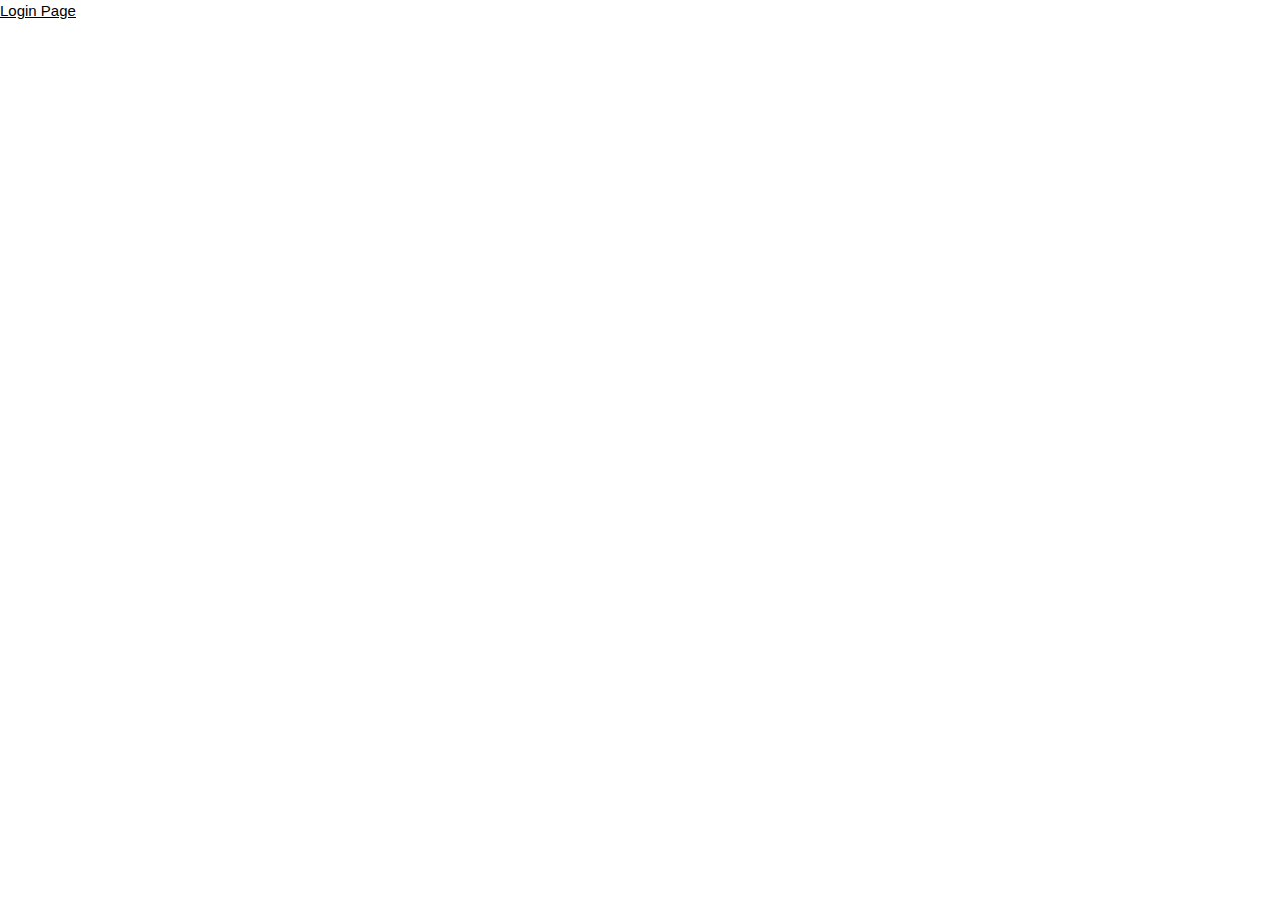
==== index.html @ e3d7847a "Add files via upload" ====
<!DOCTYPE html>
<html>
<title>Metricsense</title>
<meta name="viewport" content="width=device-width, initial-scale=1">
<link rel="stylesheet" href="https://www.w3schools.com/w3css/4/w3.css">
<body>
    <a href='login.html'>Login Page</a>
</body>
</html>
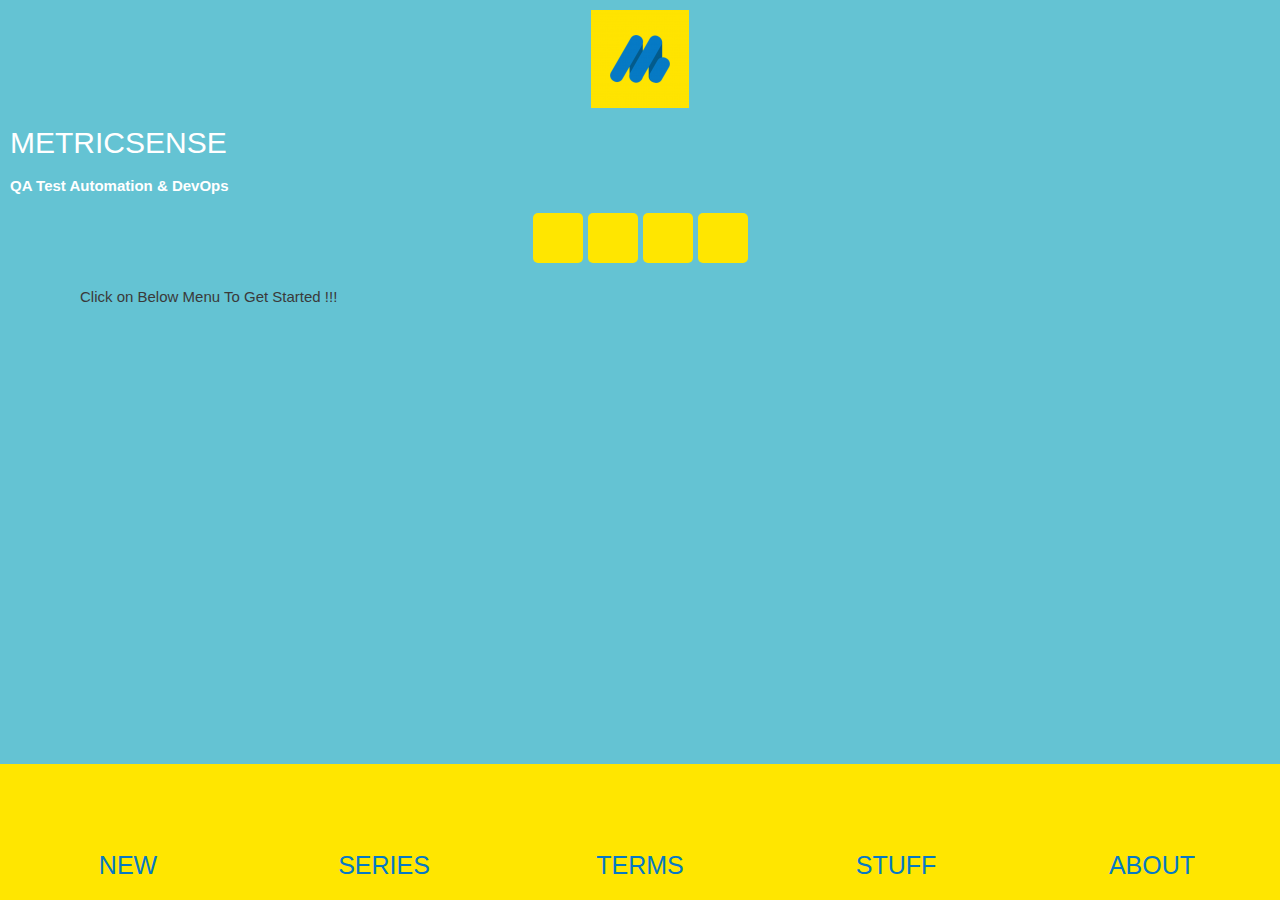
==== commit c2f2f643: "Add files via upload" ====
--- a/index.html
+++ b/index.html
@@ -1,9 +1,893 @@
-<!DOCTYPE html>
-<html>
-<title>Metricsense</title>
-<meta name="viewport" content="width=device-width, initial-scale=1">
-<link rel="stylesheet" href="https://www.w3schools.com/w3css/4/w3.css">
-<body>
-    <a href='login.html'>Login Page</a>
-</body>
-</html>+<!DOCTYPE html>
+<html lang="en-US">
+<head>
+	<meta charset="UTF-8">
+		<title>LinkInBio &#8211; WordPress IG</title>
+<meta name='robots' content='max-image-preview:large' />
+<link rel='dns-prefetch' href='//cdn.quilljs.com' />
+<link rel='dns-prefetch' href='//s.w.org' />
+<link rel="alternate" type="application/rss+xml" title="WordPress IG &raquo; Feed" href="http://localhost/wordpressig/feed/" />
+<link rel="alternate" type="application/rss+xml" title="WordPress IG &raquo; Comments Feed" href="http://localhost/wordpressig/comments/feed/" />
+		<script>
+			window._wpemojiSettings = {"baseUrl":"https:\/\/s.w.org\/images\/core\/emoji\/13.1.0\/72x72\/","ext":".png","svgUrl":"https:\/\/s.w.org\/images\/core\/emoji\/13.1.0\/svg\/","svgExt":".svg","source":{"concatemoji":"http:\/\/localhost\/wordpressig\/wp-includes\/js\/wp-emoji-release.min.js?ver=5.8"}};
+			!function(e,a,t){var n,r,o,i=a.createElement("canvas"),p=i.getContext&&i.getContext("2d");function s(e,t){var a=String.fromCharCode;p.clearRect(0,0,i.width,i.height),p.fillText(a.apply(this,e),0,0);e=i.toDataURL();return p.clearRect(0,0,i.width,i.height),p.fillText(a.apply(this,t),0,0),e===i.toDataURL()}function c(e){var t=a.createElement("script");t.src=e,t.defer=t.type="text/javascript",a.getElementsByTagName("head")[0].appendChild(t)}for(o=Array("flag","emoji"),t.supports={everything:!0,everythingExceptFlag:!0},r=0;r<o.length;r++)t.supports[o[r]]=function(e){if(!p||!p.fillText)return!1;switch(p.textBaseline="top",p.font="600 32px Arial",e){case"flag":return s([127987,65039,8205,9895,65039],[127987,65039,8203,9895,65039])?!1:!s([55356,56826,55356,56819],[55356,56826,8203,55356,56819])&&!s([55356,57332,56128,56423,56128,56418,56128,56421,56128,56430,56128,56423,56128,56447],[55356,57332,8203,56128,56423,8203,56128,56418,8203,56128,56421,8203,56128,56430,8203,56128,56423,8203,56128,56447]);case"emoji":return!s([10084,65039,8205,55357,56613],[10084,65039,8203,55357,56613])}return!1}(o[r]),t.supports.everything=t.supports.everything&&t.supports[o[r]],"flag"!==o[r]&&(t.supports.everythingExceptFlag=t.supports.everythingExceptFlag&&t.supports[o[r]]);t.supports.everythingExceptFlag=t.supports.everythingExceptFlag&&!t.supports.flag,t.DOMReady=!1,t.readyCallback=function(){t.DOMReady=!0},t.supports.everything||(n=function(){t.readyCallback()},a.addEventListener?(a.addEventListener("DOMContentLoaded",n,!1),e.addEventListener("load",n,!1)):(e.attachEvent("onload",n),a.attachEvent("onreadystatechange",function(){"complete"===a.readyState&&t.readyCallback()})),(n=t.source||{}).concatemoji?c(n.concatemoji):n.wpemoji&&n.twemoji&&(c(n.twemoji),c(n.wpemoji)))}(window,document,window._wpemojiSettings);
+		</script>
+		<style>
+img.wp-smiley,
+img.emoji {
+	display: inline !important;
+	border: none !important;
+	box-shadow: none !important;
+	height: 1em !important;
+	width: 1em !important;
+	margin: 0 .07em !important;
+	vertical-align: -0.1em !important;
+	background: none !important;
+	padding: 0 !important;
+}
+</style>
+	<link rel='stylesheet' href='css/astra-assets-css-minified-main.min.css'>
+<style id='astra-theme-css-inline-css'>
+html{font-size:93.75%;}a,.page-title{color:#0170B9;}a:hover,a:focus{color:#3a3a3a;}body,button,input,select,textarea,.ast-button,.ast-custom-button{font-family:-apple-system,BlinkMacSystemFont,Segoe UI,Roboto,Oxygen-Sans,Ubuntu,Cantarell,Helvetica Neue,sans-serif;font-weight:inherit;font-size:15px;font-size:1rem;}blockquote{color:#000000;}.site-title{font-size:35px;font-size:2.3333333333333rem;display:block;}.ast-archive-description .ast-archive-title{font-size:40px;font-size:2.6666666666667rem;}.site-header .site-description{font-size:15px;font-size:1rem;display:none;}.entry-title{font-size:30px;font-size:2rem;}h1,.entry-content h1{font-size:40px;font-size:2.6666666666667rem;}h2,.entry-content h2{font-size:30px;font-size:2rem;}h3,.entry-content h3{font-size:25px;font-size:1.6666666666667rem;}h4,.entry-content h4{font-size:20px;font-size:1.3333333333333rem;}h5,.entry-content h5{font-size:18px;font-size:1.2rem;}h6,.entry-content h6{font-size:15px;font-size:1rem;}.ast-single-post .entry-title,.page-title{font-size:30px;font-size:2rem;}::selection{background-color:#0170B9;color:#ffffff;}body,h1,.entry-title a,.entry-content h1,h2,.entry-content h2,h3,.entry-content h3,h4,.entry-content h4,h5,.entry-content h5,h6,.entry-content h6{color:#3a3a3a;}.tagcloud a:hover,.tagcloud a:focus,.tagcloud a.current-item{color:#ffffff;border-color:#0170B9;background-color:#0170B9;}input:focus,input[type="text"]:focus,input[type="email"]:focus,input[type="url"]:focus,input[type="password"]:focus,input[type="reset"]:focus,input[type="search"]:focus,textarea:focus{border-color:#0170B9;}input[type="radio"]:checked,input[type=reset],input[type="checkbox"]:checked,input[type="checkbox"]:hover:checked,input[type="checkbox"]:focus:checked,input[type=range]::-webkit-slider-thumb{border-color:#0170B9;background-color:#0170B9;box-shadow:none;}.site-footer a:hover + .post-count,.site-footer a:focus + .post-count{background:#0170B9;border-color:#0170B9;}.single .nav-links .nav-previous,.single .nav-links .nav-next{color:#0170B9;}.entry-meta,.entry-meta *{line-height:1.45;color:#0170B9;}.entry-meta a:hover,.entry-meta a:hover *,.entry-meta a:focus,.entry-meta a:focus *,.page-links > .page-link,.page-links .page-link:hover,.post-navigation a:hover{color:#3a3a3a;}.widget-title{font-size:21px;font-size:1.4rem;color:#3a3a3a;}#cat option,.secondary .calendar_wrap thead a,.secondary .calendar_wrap thead a:visited{color:#0170B9;}.secondary .calendar_wrap #today,.ast-progress-val span{background:#0170B9;}.secondary a:hover + .post-count,.secondary a:focus + .post-count{background:#0170B9;border-color:#0170B9;}.calendar_wrap #today > a{color:#ffffff;}.page-links .page-link,.single .post-navigation a{color:#0170B9;}.ast-single-post .entry-content a,.ast-comment-content a:not(.ast-comment-edit-reply-wrap a){text-decoration:underline;}.ast-single-post .wp-block-button .wp-block-button__link,.ast-single-post .elementor-button-wrapper .elementor-button{text-decoration:none;}.ast-logo-title-inline .site-logo-img{padding-right:1em;}.ast-page-builder-template .hentry {margin: 0;}.ast-page-builder-template .site-content > .ast-container {max-width: 100%;padding: 0;}.ast-page-builder-template .site-content #primary {padding: 0;margin: 0;}.ast-page-builder-template .no-results {text-align: center;margin: 4em auto;}.ast-page-builder-template .ast-pagination {padding: 2em;} .ast-page-builder-template .entry-header.ast-no-title.ast-no-thumbnail {margin-top: 0;}.ast-page-builder-template .entry-header.ast-header-without-markup {margin-top: 0;margin-bottom: 0;}.ast-page-builder-template .entry-header.ast-no-title.ast-no-meta {margin-bottom: 0;}.ast-page-builder-template.single .post-navigation {padding-bottom: 2em;}.ast-page-builder-template.single-post .site-content > .ast-container {max-width: 100%;}.ast-page-builder-template.single-post .site-content > .ast-container {max-width: 100%;}.ast-page-builder-template .entry-header {margin-top: 4em;margin-left: auto;margin-right: auto;padding-left: 20px;padding-right: 20px;}.ast-page-builder-template .ast-archive-description {margin-top: 4em;margin-left: auto;margin-right: auto;padding-left: 20px;padding-right: 20px;}.ast-page-builder-template.ast-no-sidebar .entry-content .alignwide {margin-left: 0;margin-right: 0;}.single.ast-page-builder-template .entry-header {padding-left: 20px;padding-right: 20px;}.ast-page-builder-template.ast-no-sidebar .entry-content .alignwide {margin-left: 0;margin-right: 0;}@media (max-width:921px){#ast-desktop-header{display:none;}}@media (min-width:921px){#ast-mobile-header{display:none;}}.wp-block-buttons.aligncenter{justify-content:center;}@media (min-width:1200px){.wp-block-group .has-background{padding:20px;}}@media (min-width:1200px){.ast-no-sidebar.ast-separate-container .entry-content .wp-block-group.alignwide,.ast-no-sidebar.ast-separate-container .entry-content .wp-block-cover.alignwide{margin-left:-20px;margin-right:-20px;padding-left:20px;padding-right:20px;}.ast-no-sidebar.ast-separate-container .entry-content .wp-block-cover.alignfull,.ast-no-sidebar.ast-separate-container .entry-content .wp-block-group.alignfull{margin-left:-6.67em;margin-right:-6.67em;padding-left:6.67em;padding-right:6.67em;}}@media (min-width:1200px){.wp-block-cover-image.alignwide .wp-block-cover__inner-container,.wp-block-cover.alignwide .wp-block-cover__inner-container,.wp-block-cover-image.alignfull .wp-block-cover__inner-container,.wp-block-cover.alignfull .wp-block-cover__inner-container{width:100%;}}.ast-plain-container.ast-no-sidebar #primary{margin-top:0;margin-bottom:0;}@media (max-width:921px){.ast-theme-transparent-header #primary,.ast-theme-transparent-header #secondary{padding:0;}}.wp-block-columns{margin-bottom:unset;}.wp-block-image.size-full{margin:2rem 0;}.wp-block-separator.has-background{padding:0;}.wp-block-gallery{margin-bottom:1.6em;}.wp-block-group{padding-top:4em;padding-bottom:4em;}.wp-block-group__inner-container .wp-block-columns:last-child,.wp-block-group__inner-container :last-child,.wp-block-table table{margin-bottom:0;}.blocks-gallery-grid{width:100%;}.wp-block-navigation-link__content{padding:5px 0;}.wp-block-group .wp-block-group .has-text-align-center,.wp-block-group .wp-block-column .has-text-align-center{max-width:100%;}.has-text-align-center{margin:0 auto;}@media (min-width:1200px){.wp-block-cover__inner-container,.alignwide .wp-block-group__inner-container,.alignfull .wp-block-group__inner-container{max-width:1200px;margin:0 auto;}.wp-block-group.alignnone,.wp-block-group.aligncenter,.wp-block-group.alignleft,.wp-block-group.alignright,.wp-block-group.alignwide,.wp-block-columns.alignwide{margin:2rem 0 1rem 0;}}@media (max-width:1200px){.wp-block-group{padding:3em;}.wp-block-group .wp-block-group{padding:1.5em;}.wp-block-columns,.wp-block-column{margin:1rem 0;}}@media (min-width:921px){.wp-block-columns .wp-block-group{padding:2em;}}@media (max-width:544px){.wp-block-cover-image .wp-block-cover__inner-container,.wp-block-cover .wp-block-cover__inner-container{width:unset;}.wp-block-cover,.wp-block-cover-image{padding:2em 0;}.wp-block-group,.wp-block-cover{padding:2em;}.wp-block-media-text__media img,.wp-block-media-text__media video{width:unset;max-width:100%;}.wp-block-media-text.has-background .wp-block-media-text__content{padding:1em;}}@media (max-width:921px){.ast-plain-container.ast-no-sidebar #primary{padding:0;}}@media (min-width:544px){.entry-content .wp-block-media-text.has-media-on-the-right .wp-block-media-text__content{padding:0 8% 0 0;}.entry-content .wp-block-media-text .wp-block-media-text__content{padding:0 0 0 8%;}.ast-plain-container .site-content .entry-content .has-custom-content-position.is-position-bottom-left > *,.ast-plain-container .site-content .entry-content .has-custom-content-position.is-position-bottom-right > *,.ast-plain-container .site-content .entry-content .has-custom-content-position.is-position-top-left > *,.ast-plain-container .site-content .entry-content .has-custom-content-position.is-position-top-right > *,.ast-plain-container .site-content .entry-content .has-custom-content-position.is-position-center-right > *,.ast-plain-container .site-content .entry-content .has-custom-content-position.is-position-center-left > *{margin:0;}}@media (max-width:544px){.entry-content .wp-block-media-text .wp-block-media-text__content{padding:8% 0;}.wp-block-media-text .wp-block-media-text__media img{width:auto;max-width:100%;}}.wp-block-button.is-style-outline .wp-block-button__link{border-color:#0170B9;}.wp-block-button.is-style-outline > .wp-block-button__link:not(.has-text-color),.wp-block-button.wp-block-button__link.is-style-outline:not(.has-text-color){color:#0170B9;}.wp-block-button.is-style-outline .wp-block-button__link:hover,.wp-block-button.is-style-outline .wp-block-button__link:focus{color:#ffffff !important;background-color:#3a3a3a;border-color:#3a3a3a;}.post-page-numbers.current .page-link,.ast-pagination .page-numbers.current{color:#ffffff;border-color:#0170B9;background-color:#0170B9;border-radius:2px;}@media (min-width:544px){.entry-content > .alignleft{margin-right:20px;}.entry-content > .alignright{margin-left:20px;}}h1.widget-title{font-weight:inherit;}h2.widget-title{font-weight:inherit;}h3.widget-title{font-weight:inherit;}@media (max-width:921px){.ast-separate-container .ast-article-post,.ast-separate-container .ast-article-single{padding:1.5em 2.14em;}.ast-separate-container #primary,.ast-separate-container #secondary{padding:1.5em 0;}#primary,#secondary{padding:1.5em 0;margin:0;}.ast-left-sidebar #content > .ast-container{display:flex;flex-direction:column-reverse;width:100%;}.ast-author-box img.avatar{margin:20px 0 0 0;}}@media (min-width:922px){.ast-separate-container.ast-right-sidebar #primary,.ast-separate-container.ast-left-sidebar #primary{border:0;}.search-no-results.ast-separate-container #primary{margin-bottom:4em;}}.wp-block-button .wp-block-button__link,{color:#ffffff;}.wp-block-button .wp-block-button__link:hover,.wp-block-button .wp-block-button__link:focus{color:#ffffff;background-color:#3a3a3a;border-color:#3a3a3a;}.wp-block-button .wp-block-button__link{border-style:solid;border-color:#0170B9;background-color:#0170B9;color:#ffffff;font-family:inherit;font-weight:inherit;line-height:1;border-radius:2px;padding-top:15px;padding-right:30px;padding-bottom:15px;padding-left:30px;}@media (max-width:921px){.wp-block-button .wp-block-button__link{padding-top:14px;padding-right:28px;padding-bottom:14px;padding-left:28px;}}@media (max-width:544px){.wp-block-button .wp-block-button__link{padding-top:12px;padding-right:24px;padding-bottom:12px;padding-left:24px;}}.menu-toggle,button,.ast-button,.ast-custom-button,.button,input#submit,input[type="button"],input[type="submit"],input[type="reset"],form[CLASS*="wp-block-search__"].wp-block-search .wp-block-search__inside-wrapper .wp-block-search__button{border-style:solid;border-top-width:0;border-right-width:0;border-left-width:0;border-bottom-width:0;color:#ffffff;border-color:#0170B9;background-color:#0170B9;border-radius:2px;padding-top:15px;padding-right:30px;padding-bottom:15px;padding-left:30px;font-family:inherit;font-weight:inherit;line-height:1;}button:focus,.menu-toggle:hover,button:hover,.ast-button:hover,.ast-custom-button:hover .button:hover,.ast-custom-button:hover ,input[type=reset]:hover,input[type=reset]:focus,input#submit:hover,input#submit:focus,input[type="button"]:hover,input[type="button"]:focus,input[type="submit"]:hover,input[type="submit"]:focus,form[CLASS*="wp-block-search__"].wp-block-search .wp-block-search__inside-wrapper .wp-block-search__button:hover,form[CLASS*="wp-block-search__"].wp-block-search .wp-block-search__inside-wrapper .wp-block-search__button:focus{color:#ffffff;background-color:#3a3a3a;border-color:#3a3a3a;}@media (min-width:544px){.ast-container{max-width:100%;}}@media (max-width:544px){.ast-separate-container .ast-article-post,.ast-separate-container .ast-article-single,.ast-separate-container .comments-title,.ast-separate-container .ast-archive-description{padding:1.5em 1em;}.ast-separate-container #content .ast-container{padding-left:0.54em;padding-right:0.54em;}.ast-separate-container .ast-comment-list li.depth-1{padding:1.5em 1em;margin-bottom:1.5em;}.ast-separate-container .ast-comment-list .bypostauthor{padding:.5em;}.ast-search-menu-icon.ast-dropdown-active .search-field{width:170px;}.menu-toggle,button,.ast-button,.button,input#submit,input[type="button"],input[type="submit"],input[type="reset"]{padding-top:12px;padding-right:24px;padding-bottom:12px;padding-left:24px;}}@media (max-width:921px){.menu-toggle,button,.ast-button,.button,input#submit,input[type="button"],input[type="submit"],input[type="reset"]{padding-top:14px;padding-right:28px;padding-bottom:14px;padding-left:28px;}.ast-mobile-header-stack .main-header-bar .ast-search-menu-icon{display:inline-block;}.ast-header-break-point.ast-header-custom-item-outside .ast-mobile-header-stack .main-header-bar .ast-search-icon{margin:0;}.ast-comment-avatar-wrap img{max-width:2.5em;}.ast-separate-container .ast-comment-list li.depth-1{padding:1.5em 2.14em;}.ast-separate-container .comment-respond{padding:2em 2.14em;}.ast-comment-meta{padding:0 1.8888em 1.3333em;}}@media (max-width:921px){.site-title{display:block;}.ast-archive-description .ast-archive-title{font-size:40px;}.site-header .site-description{display:none;}.entry-title{font-size:30px;}h1,.entry-content h1{font-size:30px;}h2,.entry-content h2{font-size:25px;}h3,.entry-content h3{font-size:20px;}.ast-single-post .entry-title,.page-title{font-size:30px;}}@media (max-width:544px){.site-title{display:block;}.ast-archive-description .ast-archive-title{font-size:40px;}.site-header .site-description{display:none;}.entry-title{font-size:30px;}h1,.entry-content h1{font-size:30px;}h2,.entry-content h2{font-size:25px;}h3,.entry-content h3{font-size:20px;}.ast-single-post .entry-title,.page-title{font-size:30px;}}@media (max-width:921px){html{font-size:85.5%;}}@media (max-width:544px){html{font-size:85.5%;}}@media (min-width:922px){.ast-container{max-width:1240px;}}@media (min-width:922px){.site-content .ast-container{display:flex;}}@media (max-width:921px){.site-content .ast-container{flex-direction:column;}}@media (min-width:922px){.main-header-menu .sub-menu .menu-item.ast-left-align-sub-menu:hover > .sub-menu,.main-header-menu .sub-menu .menu-item.ast-left-align-sub-menu.focus > .sub-menu{margin-left:-0px;}}.wp-block-search {margin-bottom: 20px;}.wp-block-site-tagline {margin-top: 20px;}form.wp-block-search .wp-block-search__input,.wp-block-search.wp-block-search__button-inside .wp-block-search__inside-wrapper,.wp-block-search.wp-block-search__button-inside .wp-block-search__inside-wrapper {border-color: #eaeaea;background: #fafafa;}.wp-block-search.wp-block-search__button-inside .wp-block-search__inside-wrapper .wp-block-search__input:focus,.wp-block-loginout input:focus {outline: thin dotted;}.wp-block-loginout input:focus {border-color: transparent;} form.wp-block-search .wp-block-search__inside-wrapper .wp-block-search__input {padding: 12px;}form.wp-block-search .wp-block-search__button svg {fill: currentColor;width: 20px;height: 20px;}.wp-block-loginout p label {display: block;}.wp-block-loginout p:not(.login-remember):not(.login-submit) input {width: 100%;}.wp-block-loginout .login-remember input {width: 1.1rem;height: 1.1rem;margin: 0 5px 4px 0;vertical-align: middle;}.ast-breadcrumbs .trail-browse,.ast-breadcrumbs .trail-items,.ast-breadcrumbs .trail-items li{display:inline-block;margin:0;padding:0;border:none;background:inherit;text-indent:0;}.ast-breadcrumbs .trail-browse{font-size:inherit;font-style:inherit;font-weight:inherit;color:inherit;}.ast-breadcrumbs .trail-items{list-style:none;}.trail-items li::after{padding:0 0.3em;content:"\00bb";}.trail-items li:last-of-type::after{display:none;}@media (max-width:921px){.ast-builder-grid-row-container.ast-builder-grid-row-tablet-3-firstrow .ast-builder-grid-row > *:first-child,.ast-builder-grid-row-container.ast-builder-grid-row-tablet-3-lastrow .ast-builder-grid-row > *:last-child{grid-column:1 / -1;}}@media (max-width:544px){.ast-builder-grid-row-container.ast-builder-grid-row-mobile-3-firstrow .ast-builder-grid-row > *:first-child,.ast-builder-grid-row-container.ast-builder-grid-row-mobile-3-lastrow .ast-builder-grid-row > *:last-child{grid-column:1 / -1;}}.ast-builder-layout-element[data-section="title_tagline"]{display:flex;}@media (max-width:921px){.ast-header-break-point .ast-builder-layout-element[data-section="title_tagline"]{display:flex;}}@media (max-width:544px){.ast-header-break-point .ast-builder-layout-element[data-section="title_tagline"]{display:flex;}}.ast-builder-menu-1{font-family:inherit;font-weight:inherit;}.ast-builder-menu-1 .sub-menu,.ast-builder-menu-1 .inline-on-mobile .sub-menu{border-top-width:2px;border-bottom-width:0;border-right-width:0;border-left-width:0;border-color:#0170B9;border-style:solid;border-radius:0;}.ast-builder-menu-1 .main-header-menu > .menu-item > .sub-menu,.ast-builder-menu-1 .main-header-menu > .menu-item > .astra-full-megamenu-wrapper{margin-top:0;}.ast-desktop .ast-builder-menu-1 .main-header-menu > .menu-item > .sub-menu:before,.ast-desktop .ast-builder-menu-1 .main-header-menu > .menu-item > .astra-full-megamenu-wrapper:before{height:calc( 0px + 5px );}.ast-desktop .ast-builder-menu-1 .menu-item .sub-menu .menu-link{border-style:none;}@media (max-width:921px){.ast-header-break-point .ast-builder-menu-1 .menu-item.menu-item-has-children > .ast-menu-toggle{top:0;}.ast-builder-menu-1 .menu-item-has-children > .menu-link:after{content:unset;}}@media (max-width:544px){.ast-header-break-point .ast-builder-menu-1 .menu-item.menu-item-has-children > .ast-menu-toggle{top:0;}}.ast-builder-menu-1{display:flex;}@media (max-width:921px){.ast-header-break-point .ast-builder-menu-1{display:flex;}}@media (max-width:544px){.ast-header-break-point .ast-builder-menu-1{display:flex;}}.site-below-footer-wrap{padding-top:20px;padding-bottom:20px;}.site-below-footer-wrap[data-section="section-below-footer-builder"]{background-color:#eeeeee;;min-height:80px;}.site-below-footer-wrap[data-section="section-below-footer-builder"] .ast-builder-grid-row{max-width:1200px;margin-left:auto;margin-right:auto;}.site-below-footer-wrap[data-section="section-below-footer-builder"] .ast-builder-grid-row,.site-below-footer-wrap[data-section="section-below-footer-builder"] .site-footer-section{align-items:flex-start;}.site-below-footer-wrap[data-section="section-below-footer-builder"].ast-footer-row-inline .site-footer-section{display:flex;margin-bottom:0;}.ast-builder-grid-row-full .ast-builder-grid-row{grid-template-columns:1fr;}@media (max-width:921px){.site-below-footer-wrap[data-section="section-below-footer-builder"].ast-footer-row-tablet-inline .site-footer-section{display:flex;margin-bottom:0;}.site-below-footer-wrap[data-section="section-below-footer-builder"].ast-footer-row-tablet-stack .site-footer-section{display:block;margin-bottom:10px;}.ast-builder-grid-row-container.ast-builder-grid-row-tablet-full .ast-builder-grid-row{grid-template-columns:1fr;}}@media (max-width:544px){.site-below-footer-wrap[data-section="section-below-footer-builder"].ast-footer-row-mobile-inline .site-footer-section{display:flex;margin-bottom:0;}.site-below-footer-wrap[data-section="section-below-footer-builder"].ast-footer-row-mobile-stack .site-footer-section{display:block;margin-bottom:10px;}.ast-builder-grid-row-container.ast-builder-grid-row-mobile-full .ast-builder-grid-row{grid-template-columns:1fr;}}.site-below-footer-wrap[data-section="section-below-footer-builder"]{display:grid;}@media (max-width:921px){.ast-header-break-point .site-below-footer-wrap[data-section="section-below-footer-builder"]{display:grid;}}@media (max-width:544px){.ast-header-break-point .site-below-footer-wrap[data-section="section-below-footer-builder"]{display:grid;}}.ast-footer-copyright{text-align:center;}.ast-footer-copyright {color:#3a3a3a;}@media (max-width:921px){.ast-footer-copyright{text-align:center;}}@media (max-width:544px){.ast-footer-copyright{text-align:center;}}.ast-footer-copyright.ast-builder-layout-element{display:flex;}@media (max-width:921px){.ast-header-break-point .ast-footer-copyright.ast-builder-layout-element{display:flex;}}@media (max-width:544px){.ast-header-break-point .ast-footer-copyright.ast-builder-layout-element{display:flex;}}.elementor-widget-heading .elementor-heading-title{margin:0;}.elementor-post.elementor-grid-item.hentry{margin-bottom:0;}.woocommerce div.product .elementor-element.elementor-products-grid .related.products ul.products li.product,.elementor-element .elementor-wc-products .woocommerce[class*='columns-'] ul.products li.product{width:auto;margin:0;float:none;}.elementor-toc__list-wrapper{margin:0;}.ast-left-sidebar .elementor-section.elementor-section-stretched,.ast-right-sidebar .elementor-section.elementor-section-stretched{max-width:100%;left:0 !important;}.elementor-template-full-width .ast-container{display:block;}@media (max-width:544px){.elementor-element .elementor-wc-products .woocommerce[class*="columns-"] ul.products li.product{width:auto;margin:0;}.elementor-element .woocommerce .woocommerce-result-count{float:none;}}.ast-header-break-point .main-header-bar{border-bottom-width:1px;}@media (min-width:922px){.main-header-bar{border-bottom-width:1px;}}.ast-safari-browser-less-than-11 .main-header-menu .menu-item, .ast-safari-browser-less-than-11 .main-header-bar .ast-masthead-custom-menu-items{display:block;}.main-header-menu .menu-item, #astra-footer-menu .menu-item, .main-header-bar .ast-masthead-custom-menu-items{-js-display:flex;display:flex;-webkit-box-pack:center;-webkit-justify-content:center;-moz-box-pack:center;-ms-flex-pack:center;justify-content:center;-webkit-box-orient:vertical;-webkit-box-direction:normal;-webkit-flex-direction:column;-moz-box-orient:vertical;-moz-box-direction:normal;-ms-flex-direction:column;flex-direction:column;}.main-header-menu > .menu-item > .menu-link, #astra-footer-menu > .menu-item > .menu-link,{height:100%;-webkit-box-align:center;-webkit-align-items:center;-moz-box-align:center;-ms-flex-align:center;align-items:center;-js-display:flex;display:flex;}.ast-header-break-point .main-navigation ul .menu-item .menu-link .icon-arrow:first-of-type svg{top:.2em;margin-top:0px;margin-left:0px;width:.65em;transform:translate(0, -2px) rotateZ(270deg);}.ast-mobile-popup-content .ast-submenu-expanded > .ast-menu-toggle{transform:rotateX(180deg);}.ast-mobile-header-content > *,.ast-desktop-header-content > * {padding: 10px 0;height: auto;}.ast-mobile-header-content > *:first-child,.ast-desktop-header-content > *:first-child {padding-top: 10px;}.ast-mobile-header-content > .ast-builder-menu,.ast-desktop-header-content > .ast-builder-menu {padding-top: 0;}.ast-mobile-header-content > *:last-child,.ast-desktop-header-content > *:last-child {padding-bottom: 0;}.ast-mobile-header-content .ast-search-menu-icon.ast-inline-search label,.ast-desktop-header-content .ast-search-menu-icon.ast-inline-search label {width: 100%;}.ast-desktop-header-content .main-header-bar-navigation .ast-submenu-expanded > .ast-menu-toggle::before {transform: rotateX(180deg);}#ast-desktop-header .ast-desktop-header-content,.ast-mobile-header-content .ast-search-icon,.ast-desktop-header-content .ast-search-icon,.ast-mobile-header-wrap .ast-mobile-header-content,.ast-main-header-nav-open.ast-popup-nav-open .ast-mobile-header-wrap .ast-mobile-header-content,.ast-main-header-nav-open.ast-popup-nav-open .ast-desktop-header-content {display: none;}.ast-main-header-nav-open.ast-header-break-point #ast-desktop-header .ast-desktop-header-content,.ast-main-header-nav-open.ast-header-break-point .ast-mobile-header-wrap .ast-mobile-header-content {display: block;}.ast-desktop .ast-desktop-header-content .astra-menu-animation-slide-up > .menu-item > .sub-menu,.ast-desktop .ast-desktop-header-content .astra-menu-animation-slide-up > .menu-item .menu-item > .sub-menu,.ast-desktop .ast-desktop-header-content .astra-menu-animation-slide-down > .menu-item > .sub-menu,.ast-desktop .ast-desktop-header-content .astra-menu-animation-slide-down > .menu-item .menu-item > .sub-menu,.ast-desktop .ast-desktop-header-content .astra-menu-animation-fade > .menu-item > .sub-menu,.ast-desktop .ast-desktop-header-content .astra-menu-animation-fade > .menu-item .menu-item > .sub-menu {opacity: 1;visibility: visible;}.ast-hfb-header.ast-default-menu-enable.ast-header-break-point .ast-mobile-header-wrap .ast-mobile-header-content .main-header-bar-navigation {width: unset;margin: unset;}.ast-mobile-header-content.content-align-flex-end .main-header-bar-navigation .menu-item-has-children > .ast-menu-toggle,.ast-desktop-header-content.content-align-flex-end .main-header-bar-navigation .menu-item-has-children > .ast-menu-toggle {left: calc( 20px - 0.907em);}.ast-mobile-header-content .ast-search-menu-icon,.ast-mobile-header-content .ast-search-menu-icon.slide-search,.ast-desktop-header-content .ast-search-menu-icon,.ast-desktop-header-content .ast-search-menu-icon.slide-search {width: 100%;position: relative;display: block;right: auto;transform: none;}.ast-mobile-header-content .ast-search-menu-icon.slide-search .search-form,.ast-mobile-header-content .ast-search-menu-icon .search-form,.ast-desktop-header-content .ast-search-menu-icon.slide-search .search-form,.ast-desktop-header-content .ast-search-menu-icon .search-form {right: 0;visibility: visible;opacity: 1;position: relative;top: auto;transform: none;padding: 0;display: block;overflow: hidden;}.ast-mobile-header-content .ast-search-menu-icon.ast-inline-search .search-field,.ast-mobile-header-content .ast-search-menu-icon .search-field,.ast-desktop-header-content .ast-search-menu-icon.ast-inline-search .search-field,.ast-desktop-header-content .ast-search-menu-icon .search-field {width: 100%;padding-right: 5.5em;}.ast-mobile-header-content .ast-search-menu-icon .search-submit,.ast-desktop-header-content .ast-search-menu-icon .search-submit {display: block;position: absolute;height: 100%;top: 0;right: 0;padding: 0 1em;border-radius: 0;}.ast-hfb-header.ast-default-menu-enable.ast-header-break-point .ast-mobile-header-wrap .ast-mobile-header-content .main-header-bar-navigation ul .sub-menu .menu-link {padding-left: 30px;}.ast-hfb-header.ast-default-menu-enable.ast-header-break-point .ast-mobile-header-wrap .ast-mobile-header-content .main-header-bar-navigation .sub-menu .menu-item .menu-item .menu-link {padding-left: 40px;}.ast-mobile-popup-drawer.active .ast-mobile-popup-inner{background-color:#ffffff;;}.ast-mobile-header-wrap .ast-mobile-header-content, .ast-desktop-header-content{background-color:#ffffff;;}.ast-mobile-popup-content > *, .ast-mobile-header-content > *, .ast-desktop-popup-content > *, .ast-desktop-header-content > *{padding-top:0;padding-bottom:0;}.content-align-flex-start .ast-builder-layout-element{justify-content:flex-start;}.content-align-flex-start .main-header-menu{text-align:left;}.ast-mobile-popup-drawer.active .menu-toggle-close{color:#3a3a3a;}.ast-mobile-header-wrap .ast-primary-header-bar,.ast-primary-header-bar .site-primary-header-wrap{min-height:70px;}.ast-desktop .ast-primary-header-bar .main-header-menu > .menu-item{line-height:70px;}@media (max-width:921px){#masthead .ast-mobile-header-wrap .ast-primary-header-bar,#masthead .ast-mobile-header-wrap .ast-below-header-bar{padding-left:20px;padding-right:20px;}}.ast-header-break-point .ast-primary-header-bar{border-bottom-width:1px;border-bottom-color:#eaeaea;border-bottom-style:solid;}@media (min-width:922px){.ast-primary-header-bar{border-bottom-width:1px;border-bottom-color:#eaeaea;border-bottom-style:solid;}}.ast-primary-header-bar{background-color:#ffffff;;}.ast-primary-header-bar{display:block;}@media (max-width:921px){.ast-header-break-point .ast-primary-header-bar{display:grid;}}@media (max-width:544px){.ast-header-break-point .ast-primary-header-bar{display:grid;}}[data-section="section-header-mobile-trigger"] .ast-button-wrap .ast-mobile-menu-trigger-minimal{color:#0170B9;border:none;background:transparent;}[data-section="section-header-mobile-trigger"] .ast-button-wrap .mobile-menu-toggle-icon .ast-mobile-svg{width:20px;height:20px;fill:#0170B9;}[data-section="section-header-mobile-trigger"] .ast-button-wrap .mobile-menu-wrap .mobile-menu{color:#0170B9;}.ast-builder-menu-mobile .main-navigation .menu-item > .menu-link{font-family:inherit;font-weight:inherit;}.ast-builder-menu-mobile .main-navigation .menu-item.menu-item-has-children > .ast-menu-toggle{top:0;}.ast-builder-menu-mobile .main-navigation .menu-item-has-children > .menu-link:after{content:unset;}.ast-hfb-header .ast-builder-menu-mobile .main-header-menu, .ast-hfb-header .ast-builder-menu-mobile .main-navigation .menu-item .menu-link, .ast-hfb-header .ast-builder-menu-mobile .main-navigation .menu-item .sub-menu .menu-link{border-style:none;}.ast-builder-menu-mobile .main-navigation .menu-item.menu-item-has-children > .ast-menu-toggle{top:0;}@media (max-width:921px){.ast-builder-menu-mobile .main-navigation .menu-item.menu-item-has-children > .ast-menu-toggle{top:0;}.ast-builder-menu-mobile .main-navigation .menu-item-has-children > .menu-link:after{content:unset;}}@media (max-width:544px){.ast-builder-menu-mobile .main-navigation .menu-item.menu-item-has-children > .ast-menu-toggle{top:0;}}.ast-builder-menu-mobile .main-navigation{display:block;}@media (max-width:921px){.ast-header-break-point .ast-builder-menu-mobile .main-navigation{display:block;}}@media (max-width:544px){.ast-header-break-point .ast-builder-menu-mobile .main-navigation{display:block;}}
+</style>
+<link rel='stylesheet' href='css/instagram-feed-css-sbi-styles.min.css'>
+<link rel='stylesheet' href='css/dynamic-visibility-for-elementor-assets-css-style.css'>
+<link rel='stylesheet' href='css/dist-block-library-style.min.css'>
+<link rel='stylesheet' href='css/card-elements-for-elementor-assets-css-common-card-style.css'>
+<link rel='stylesheet' href='css/card-elements-for-elementor-assets-css-profile-card-style.css'>
+<link rel='stylesheet' href='css/card-elements-for-elementor-assets-css-testimonial-card-style.css'>
+<link rel='stylesheet' href='css/card-elements-for-elementor-assets-css-post-card-style.css'>
+<link rel='stylesheet' href='css/tablesome-assets-bundles-public.bundle.css'>
+<link rel='stylesheet' href='css/quill.snow.css'>
+<link rel='stylesheet' href='css/dashicons.min.css'>
+<link rel='stylesheet' href='css/header-footer-elementor-assets-css-header-footer-elementor.css'>
+<link rel='stylesheet' href='css/elementor-assets-lib-eicons-css-elementor-icons.min.css'>
+<link rel='stylesheet' href='css/elementor-assets-css-frontend.min.css'>
+<style id='elementor-frontend-inline-css'>
+@font-face{font-family:eicons;src:url(http://localhost/wordpressig/wp-content/plugins/elementor/assets/lib/eicons/fonts/eicons.eot?5.10.0);src:url(http://localhost/wordpressig/wp-content/plugins/elementor/assets/lib/eicons/fonts/eicons.eot?5.10.0#iefix) format("embedded-opentype"),url(http://localhost/wordpressig/wp-content/plugins/elementor/assets/lib/eicons/fonts/eicons.woff2?5.10.0) format("woff2"),url(http://localhost/wordpressig/wp-content/plugins/elementor/assets/lib/eicons/fonts/eicons.woff?5.10.0) format("woff"),url(http://localhost/wordpressig/wp-content/plugins/elementor/assets/lib/eicons/fonts/eicons.ttf?5.10.0) format("truetype"),url(http://localhost/wordpressig/wp-content/plugins/elementor/assets/lib/eicons/fonts/eicons.svg?5.10.0#eicon) format("svg");font-weight:400;font-style:normal}
+</style>
+<link rel='stylesheet' href='css/elementor-css-post-5.css'>
+<link rel='stylesheet' href='css/elementor-css-global.css'>
+<link rel='stylesheet' href='css/header-footer-elementor-inc-widgets-css-frontend.css'>
+<link rel='stylesheet' href='css/elementor-css-post-194.css'>
+<link rel='stylesheet' href='css/elementor-css-post-11.css'>
+<link rel='stylesheet' href='css/elementskit-lite-modules-elementskit-icon-pack-assets-css-ekiticons.css'>
+<link rel='stylesheet' href='css/elementskit-lite-widgets-init-assets-css-widget-styles.css'>
+<link rel='stylesheet' href='css/elementskit-lite-widgets-init-assets-css-responsive.css'>
+<link rel='stylesheet' href='css/master-addons-assets-css-bootstrap.min.css'>
+<link rel='stylesheet' href='css/master-addons-assets-css-master-addons-styles.css'>
+<link rel='stylesheet' href='css/7849.css'>
+<link rel='stylesheet' href='css/elementor-assets-lib-font-awesome-css-fontawesome.min.css'>
+<link rel='stylesheet' href='css/elementor-assets-lib-font-awesome-css-brands.min.css'>
+<link rel='stylesheet' href='css/elementor-assets-lib-font-awesome-css-regular.min.css'>
+<link rel='stylesheet' href='css/elementor-assets-lib-font-awesome-css-solid.min.css'>
+		<script>
+			/* <![CDATA[ */
+			var rcewpp = {
+				"ajax_url":"http://localhost/wordpressig/wp-admin/admin-ajax.php",
+				"nonce": "ca111aef81",
+				"home_url": "http://localhost/wordpressig"
+			};
+			/* ]]\> */
+		</script>
+		<!--[if IE]>
+<script src='js/flexibility.min.js' id='astra-flexibility-js'></script>
+<script id='astra-flexibility-js-after'>
+flexibility(document.documentElement);
+</script>
+<![endif]-->
+<script id='jquery-core-js-before'>
+/* < ![CDATA[ */
+function jltmaNS(n){for(var e=n.split("."),a=window,i="",r=e.length,t=0;r>t;t++)"window"!=e[t]&&(i=e[t],a[i]=a[i]||{},a=a[i]);return a;}
+/* ]]> */
+</script>
+<script src='js/jquery.min.js' id='jquery-core-js'></script>
+<script src='js/jquery-migrate.min.js' id='jquery-migrate-js'></script>
+<script id='tablesome-bundle-js-extra'>
+var tablesome_ajax_object = {"nonce":"4e4f119fb5","ajax_url":"http:\/\/localhost\/wordpressig\/wp-admin\/admin-ajax.php"};
+var tablesome_settings = {"rowLimit":"1000","columnLimit":"25","numOfRecordsPerPage":"10","search":"1","filter":"","sort":"1","mobile_layout_mode":"scroll-mode","customStyle":"","date_format":"F j, Y"};
+var translation_strings = {"first":"First","previous":"Previous","next":"Next","last":"Last","sort_ascending":"Sort Ascending","sort_descending":"Sort Descending","insert_left":"Insert left","insert_right":"Insert Right","duplicate":"Duplicate","delete":"Delete","search_placeholder":"Type to Search ...","filter":"FILTER","add_a_filter":"Add a Filter","filter_placeholder":"Type to filter ...","column_placeholder":"Column name...","format_type":"Format Type","basic":"Basic","import_table":"Import Table","enter_table_id_alert":"Please enter the tablesome table id"};
+</script>
+<script src='js/public.bundle.js' id='tablesome-bundle-js'></script>
+<link rel="https://api.w.org/" href="http://localhost/wordpressig/wp-json/" /><link rel="alternate" type="application/json" href="http://localhost/wordpressig/wp-json/wp/v2/pages/194" /><link rel="EditURI" type="application/rsd+xml" title="RSD" href="http://localhost/wordpressig/xmlrpc.php?rsd" />
+<link rel="wlwmanifest" type="application/wlwmanifest+xml" href="http://localhost/wordpressig/wp-includes/wlwmanifest.xml" /> 
+<meta name="generator" content="WordPress 5.8" />
+<link rel="canonical" href="http://localhost/wordpressig/linkinbio/" />
+<link rel='shortlink' href='http://localhost/wordpressig/?p=194' />
+<link rel="alternate" type="application/json+oembed" href="http://localhost/wordpressig/wp-json/oembed/1.0/embed?url=http%3A%2F%2Flocalhost%2Fwordpressig%2Flinkinbio%2F" />
+<link rel="alternate" type="text/xml+oembed" href="http://localhost/wordpressig/wp-json/oembed/1.0/embed?url=http%3A%2F%2Flocalhost%2Fwordpressig%2Flinkinbio%2F&#038;format=xml" />
+    <link rel="stylesheet" href="css/releases-v5.2.0-css-all.css">
+    		<script type="text/javascript">
+            (function () {
+                window.ma_el_fs = { can_use_premium_code: false};
+            })();
+		</script>
+		<style type="text/css">.tablesome__table.tablesome__table--customStyle .tablesome__row .tablesome__column{border-width:1px;border-color:#dddddd;border-style:solid;}.tablesome__table.tablesome__table--customStyle .tablesome__row .tablesome__column{background-color:#1d1f20;}.tablesome__table.tablesome__table--customStyle .tablesome__row .tablesome__column{font-family:"Trebuchet MS";color:#ffffff;font-style:normal;text-align:left;text-transform:capitalize;font-size:16px;line-height:20px;letter-spacing:0px;}.tablesome__table.tablesome__table--customStyle .tablesome__row > .tablesome__cell{background-color:#ffffff;}.tablesome__table.tablesome__table--customStyle .tablesome__row:nth-child(even) > .tablesome__cell{background-color:#f2f2f2;}.tablesome__table.tablesome__table--customStyle .tablesome__row .tablesome__cell{border-width:1px;border-color:#dddddd;border-style:solid;}.tablesome__table.tablesome__table--customStyle .tablesome__row .tablesome__cell{font-family:"Trebuchet MS";color:#000000;font-style:normal;text-align:left;text-transform:capitalize;font-size:16px;line-height:20px;letter-spacing:0px;}</style>	<meta name="viewport" content="width=device-width, initial-scale=1.0, viewport-fit=cover" /></head>
+<body class="page-template page-template-elementor_canvas page page-id-194 ehf-header ehf-template-astra ehf-stylesheet-astra ast-single-post ast-inherit-site-logo-transparent ast-hfb-header ast-desktop ast-page-builder-template ast-no-sidebar astra-3.6.8 elementor-default elementor-template-canvas elementor-kit-5 elementor-page elementor-page-194">
+			<div data-elementor-type="wp-page" data-elementor-id="194" class="elementor elementor-194" data-elementor-settings="[]">
+							<div class="elementor-section-wrap">
+							<section class="has_ma_el_bg_slider elementor-section elementor-top-section elementor-element elementor-element-7e5a0cc elementor-section-full_width elementor-section-height-default elementor-section-height-default" data-id="7e5a0cc" data-element_type="section">
+						<div class="elementor-container elementor-column-gap-default">
+					<div class="has_ma_el_bg_slider elementor-column elementor-col-100 elementor-top-column elementor-element elementor-element-e2b32df" data-id="e2b32df" data-element_type="column">
+			<div class="elementor-widget-wrap elementor-element-populated">
+								<div class="elementor-element elementor-element-83c55b1 elementor-widget elementor-widget-image" data-id="83c55b1" data-element_type="widget" data-widget_type="image.default">
+				<div class="elementor-widget-container">
+															<img src="images/logo-pcjw0yqhh6j6mp3p7iiavb3gzy8f7nmep47rewgmz8.png" title="logo" alt="logo" />															</div>
+				</div>
+				<div class="elementor-element elementor-element-434e3d5 elementor-widget elementor-widget-heading" data-id="434e3d5" data-element_type="widget" data-widget_type="heading.default">
+				<div class="elementor-widget-container">
+			<h2 class="elementor-heading-title elementor-size-default">METRICSENSE</h2>		</div>
+				</div>
+				<div class="elementor-element elementor-element-d382280 elementor-widget elementor-widget-heading" data-id="d382280" data-element_type="widget" data-widget_type="heading.default">
+				<div class="elementor-widget-container">
+			<p class="elementor-heading-title elementor-size-default">QA Test Automation & DevOps</p>		</div>
+				</div>
+				<div class="elementor-element elementor-element-1e298b1 elementor-shape-rounded elementor-grid-0 e-grid-align-center elementor-widget elementor-widget-social-icons" data-id="1e298b1" data-element_type="widget" data-widget_type="social-icons.default">
+				<div class="elementor-widget-container">
+					<div class="elementor-social-icons-wrapper elementor-grid">
+							<span class="elementor-grid-item">
+					<a class="elementor-icon elementor-social-icon elementor-social-icon-instagram elementor-repeater-item-7f287f0" href="https://www.instagram.com/metricsense/" target="_blank">
+						<span class="elementor-screen-only">Instagram</span>
+						<i class="fab fa-instagram"></i>					</a>
+				</span>
+							<span class="elementor-grid-item">
+					<a class="elementor-icon elementor-social-icon elementor-social-icon-github-alt elementor-repeater-item-1992b68" href="https://github.com/kshitijbombarde" target="_blank">
+						<span class="elementor-screen-only">Github-alt</span>
+						<i class="fab fa-github-alt"></i>					</a>
+				</span>
+							<span class="elementor-grid-item">
+					<a class="elementor-icon elementor-social-icon elementor-social-icon-icon-linkedin-1 elementor-repeater-item-483baba" href="https://www.linkedin.com/in/bombarde-kshitij/" target="_blank">
+						<span class="elementor-screen-only">Icon-linkedin-1</span>
+						<i class="icon icon-linkedin-1"></i>					</a>
+				</span>
+							<span class="elementor-grid-item">
+					<a class="elementor-icon elementor-social-icon elementor-social-icon-envelope-open elementor-repeater-item-e1d9eb7" href="mailto:coffeewithqa@gmail.com" target="_blank">
+						<span class="elementor-screen-only">Envelope-open</span>
+						<i class="far fa-envelope-open"></i>					</a>
+				</span>
+					</div>
+				</div>
+				</div>
+					</div>
+		</div>
+							</div>
+		</section>
+				<section class="has_ma_el_bg_slider elementor-section elementor-top-section elementor-element elementor-element-a0d2785 elementor-section-full_width elementor-section-stretched elementor-section-height-default elementor-section-height-default" data-id="a0d2785" data-element_type="section" data-settings="{&quot;stretch_section&quot;:&quot;section-stretched&quot;,&quot;background_background&quot;:&quot;classic&quot;}">
+						<div class="elementor-container elementor-column-gap-default">
+					<div class="has_ma_el_bg_slider elementor-column elementor-col-20 elementor-top-column elementor-element elementor-element-f537ad9" data-id="f537ad9" data-element_type="column">
+			<div class="elementor-widget-wrap elementor-element-populated">
+								<div class="elementor-element elementor-element-7640280 elementor-view-default elementor-position-top elementor-vertical-align-top elementor-widget elementor-widget-icon-box" data-id="7640280" data-element_type="widget" id="newBtn" data-widget_type="icon-box.default">
+				<div class="elementor-widget-container">
+					<div class="elementor-icon-box-wrapper">
+						<div class="elementor-icon-box-icon">
+				<span class="elementor-icon elementor-animation-" >
+				<i aria-hidden="true" class="fab fa-instagram"></i>				</span>
+			</div>
+						<div class="elementor-icon-box-content">
+				<h3 class="elementor-icon-box-title">
+					<span  >
+						NEW					</span>
+				</h3>
+							</div>
+		</div>
+				</div>
+				</div>
+					</div>
+		</div>
+				<div class="has_ma_el_bg_slider elementor-column elementor-col-20 elementor-top-column elementor-element elementor-element-2e89e49" data-id="2e89e49" data-element_type="column">
+			<div class="elementor-widget-wrap elementor-element-populated">
+								<div class="elementor-element elementor-element-012c043 elementor-view-default elementor-position-top elementor-vertical-align-top elementor-widget elementor-widget-icon-box" data-id="012c043" data-element_type="widget" id="seriesBtn" data-widget_type="icon-box.default">
+				<div class="elementor-widget-container">
+					<div class="elementor-icon-box-wrapper">
+						<div class="elementor-icon-box-icon">
+				<span class="elementor-icon elementor-animation-" >
+				<i aria-hidden="true" class="far fa-star"></i>				</span>
+			</div>
+						<div class="elementor-icon-box-content">
+				<h3 class="elementor-icon-box-title">
+					<span  >
+						SERIES					</span>
+				</h3>
+							</div>
+		</div>
+				</div>
+				</div>
+					</div>
+		</div>
+				<div class="has_ma_el_bg_slider elementor-column elementor-col-20 elementor-top-column elementor-element elementor-element-d0e3cf6" data-id="d0e3cf6" data-element_type="column">
+			<div class="elementor-widget-wrap elementor-element-populated">
+								<div class="elementor-element elementor-element-f40d217 elementor-view-default elementor-position-top elementor-vertical-align-top elementor-widget elementor-widget-icon-box" data-id="f40d217" data-element_type="widget" id="termsBtn" data-widget_type="icon-box.default">
+				<div class="elementor-widget-container">
+					<div class="elementor-icon-box-wrapper">
+						<div class="elementor-icon-box-icon">
+				<span class="elementor-icon elementor-animation-" >
+				<i aria-hidden="true" class="fas fa-bug"></i>				</span>
+			</div>
+						<div class="elementor-icon-box-content">
+				<h3 class="elementor-icon-box-title">
+					<span  >
+						terms					</span>
+				</h3>
+							</div>
+		</div>
+				</div>
+				</div>
+					</div>
+		</div>
+				<div class="has_ma_el_bg_slider elementor-column elementor-col-20 elementor-top-column elementor-element elementor-element-ae843b3" data-id="ae843b3" data-element_type="column">
+			<div class="elementor-widget-wrap elementor-element-populated">
+								<div class="elementor-element elementor-element-b435038 elementor-view-default elementor-position-top elementor-vertical-align-top elementor-widget elementor-widget-icon-box" data-id="b435038" data-element_type="widget" id="stuffBtn" data-widget_type="icon-box.default">
+				<div class="elementor-widget-container">
+					<div class="elementor-icon-box-wrapper">
+						<div class="elementor-icon-box-icon">
+				<span class="elementor-icon elementor-animation-" >
+				<i aria-hidden="true" class="fas fa-download"></i>				</span>
+			</div>
+						<div class="elementor-icon-box-content">
+				<h3 class="elementor-icon-box-title">
+					<span  >
+						Stuff					</span>
+				</h3>
+							</div>
+		</div>
+				</div>
+				</div>
+					</div>
+		</div>
+				<div class="has_ma_el_bg_slider elementor-column elementor-col-20 elementor-top-column elementor-element elementor-element-05b357b" data-id="05b357b" data-element_type="column">
+			<div class="elementor-widget-wrap elementor-element-populated">
+								<div class="elementor-element elementor-element-0718ef6 elementor-view-default elementor-position-top elementor-vertical-align-top elementor-widget elementor-widget-icon-box" data-id="0718ef6" data-element_type="widget" id="aboutBtn" data-widget_type="icon-box.default">
+				<div class="elementor-widget-container">
+					<div class="elementor-icon-box-wrapper">
+						<div class="elementor-icon-box-icon">
+				<span class="elementor-icon elementor-animation-" >
+				<i aria-hidden="true" class="far fa-user"></i>				</span>
+			</div>
+						<div class="elementor-icon-box-content">
+				<h3 class="elementor-icon-box-title">
+					<span  >
+						About					</span>
+				</h3>
+							</div>
+		</div>
+				</div>
+				</div>
+					</div>
+		</div>
+							</div>
+		</section>
+				<section class="has_ma_el_bg_slider dce-visibility-element-hidden dce-visibility-original-content elementor-section elementor-top-section elementor-element elementor-element-0f2629c elementor-section-boxed elementor-section-height-default elementor-section-height-default" data-id="0f2629c" data-element_type="section" id="newSection" data-settings="{&quot;enabled_visibility&quot;:&quot;yes&quot;}">
+						<div class="elementor-container elementor-column-gap-default">
+					<div class="has_ma_el_bg_slider elementor-column elementor-col-100 elementor-top-column elementor-element elementor-element-dbf0394" data-id="dbf0394" data-element_type="column">
+			<div class="elementor-widget-wrap elementor-element-populated">
+								<div class="elementor-element elementor-element-f7b6cfd elementor-widget elementor-widget-shortcode" data-id="f7b6cfd" data-element_type="widget" data-widget_type="shortcode.default">
+				<div class="elementor-widget-container">
+					<div class="elementor-shortcode">    <div id="wdi_feed_0" class="wdi_feed_main_container wdi_layout_th wdi_feed_theme_1 wdi_feed_thumbnail_1"  >
+      <div  class="wdi_js_error">Something is wrong.<br/></div><div  class="wdi_token_error wdi_hidden">Instagram token error.</div><div  class="wdi_private_feed_error wdi_hidden"><span></span></div><div class="wdi_check_fontawesome wdi_hidden"><i class="tenweb-i tenweb-i-instagram""></i></div>      <div id="wdi_spider_popup_loading_0" class="wdi_spider_popup_loading"></div>
+      <div id="wdi_spider_popup_overlay_0" class="wdi_spider_popup_overlay" onclick="wdi_spider_destroypopup(1000)"></div>
+      <div class="wdi_feed_container">
+        <div class="wdi_feed_info">
+          <div id="wdi_feed_0_header" class='wdi_feed_header'></div>
+          <div id="wdi_feed_0_users" class='wdi_feed_users'>
+                  <div class="wdi_single_user">
+        <div class="wdi_header_user_text ">
+                                <div class="wdi_user_controls">
+              <div class="wdi_follow_btn"
+                   onclick="window.open('//instagram.com/metricsense','_blank')">
+                <span>Follow</span>
+              </div>
+            </div>
+                                      </div>
+      </div>
+      <div class="wdi_clear"></div>
+                </div>
+        </div>
+                <div class="wdi_feed_wrapper wdi_col_3" wdi-res='wdi_col_3'></div>
+        <div class="wdi_clear"></div>
+                      <div class="wdi_load_more wdi_hidden">
+                <div class="wdi_load_more_container">
+                  <div class="wdi_load_more_wrap">
+                    <div class="wdi_load_more_wrap_inner">
+                      <div class="wdi_load_more_text">Load More</div>
+                    </div>
+                  </div>
+                </div>
+              </div>
+              <div class="wdi_spinner">
+                <div class="wdi_spinner_container">
+                  <div class="wdi_spinner_wrap">
+                    <div class="wdi_spinner_wrap_inner"><i class="wdi_load_more_spinner tenweb-i tenweb-i-spinner"></i></div>
+                  </div>
+                </div>
+              </div>
+                    </div>
+      <div class="wdi_front_overlay"></div>
+    </div>
+        <style></style>
+        <script></script>
+    </div>
+				</div>
+				</div>
+					</div>
+		</div>
+							</div>
+		</section>
+				<section class="has_ma_el_bg_slider  dce-visibility-fallback-content elementor-section elementor-top-section elementor-element elementor-element-0f2629c elementor-section-boxed elementor-section-height-default elementor-section-height-default" data-id="0f2629c" data-element_type="section" id="newSection" data-settings="{&quot;enabled_visibility&quot;:&quot;yes&quot;}">
+						<div class="elementor-container elementor-column-gap-default">
+			
+                                    <div class="elementor-element elementor-column elementor-col-100 elementor-top-column" data-element_type="column">
+                                        <div class="elementor-column-wrap elementor-element-populated">
+                                            <div class="elementor-widget-wrap">
+                                                <div class="elementor-element elementor-widget">
+                                                    <div class="elementor-widget-container dce-visibility-fallback"><p>Click on Below Menu To Get Started !!!</p></div>
+                                                </div>
+                                            </div>
+                                        </div>
+                                    </div>					</div>
+		</section>
+								<script>
+						jQuery(function () {
+							jQuery('#newBtn').on('click', function () {
+
+								
+																	jQuery('#seriesSection, #termsSection, #stuffSection, #aboutSection').stop();
+
+									
+																			// Dynamic Visibility for Elementor - Free version
+										// Hide other elements
+																					// The element has got a CSS ID and it doesn't have a CSS Class
+											jQuery('#seriesSection, #termsSection, #stuffSection, #aboutSection').not('#newSection').addClass("dce-visibility-element-hidden").hide();										
+																	// Dynamic Visibility for Elementor - Free version
+																			// The element has got a CSS ID and it doesn't have a CSS Class
+										jQuery('#newSection').removeClass("dce-visibility-element-hidden").show();
+									
+												if (jQuery(this).attr('href') == '#') {
+								return false;
+				}
+				});
+				});
+				</script>
+							<section class="has_ma_el_bg_slider dce-visibility-element-hidden dce-visibility-original-content elementor-section elementor-top-section elementor-element elementor-element-0cb19b6 elementor-section-boxed elementor-section-height-default elementor-section-height-default" data-id="0cb19b6" data-element_type="section" id="seriesSection" data-settings="{&quot;enabled_visibility&quot;:&quot;yes&quot;}">
+						<div class="elementor-container elementor-column-gap-default">
+					<div class="has_ma_el_bg_slider elementor-column elementor-col-100 elementor-top-column elementor-element elementor-element-496539f" data-id="496539f" data-element_type="column">
+			<div class="elementor-widget-wrap elementor-element-populated">
+								<div class="elementor-element elementor-element-5bc178a elementor-mobile-align-justify elementor-widget elementor-widget-button" data-id="5bc178a" data-element_type="widget" data-widget_type="button.default">
+				<div class="elementor-widget-container">
+					<div class="elementor-button-wrapper">
+			<a href="#" class="elementor-button-link elementor-button elementor-size-sm" role="button">
+						<span class="elementor-button-content-wrapper">
+						<span class="elementor-button-text">Java for Testers</span>
+		</span>
+					</a>
+		</div>
+				</div>
+				</div>
+				<div class="elementor-element elementor-element-fa78c77 elementor-mobile-align-justify elementor-widget elementor-widget-button" data-id="fa78c77" data-element_type="widget" data-widget_type="button.default">
+				<div class="elementor-widget-container">
+					<div class="elementor-button-wrapper">
+			<a href="#" class="elementor-button-link elementor-button elementor-size-sm" role="button">
+						<span class="elementor-button-content-wrapper">
+						<span class="elementor-button-text">30 Days of selenium</span>
+		</span>
+					</a>
+		</div>
+				</div>
+				</div>
+					</div>
+		</div>
+							</div>
+		</section>
+								<script>
+						jQuery(function () {
+							jQuery('#seriesBtn').on('click', function () {
+
+								
+																	jQuery('#newSection, #termsSection, #stuffSection, #aboutSection').stop();
+
+									
+																			// Dynamic Visibility for Elementor - Free version
+										// Hide other elements
+																					// The element has got a CSS ID and it doesn't have a CSS Class
+											jQuery('#newSection, #termsSection, #stuffSection, #aboutSection').not('#seriesSection').addClass("dce-visibility-element-hidden").hide();										
+																	// Dynamic Visibility for Elementor - Free version
+																			// The element has got a CSS ID and it doesn't have a CSS Class
+										jQuery('#seriesSection').removeClass("dce-visibility-element-hidden").show();
+									
+												if (jQuery(this).attr('href') == '#') {
+								return false;
+				}
+				});
+				});
+				</script>
+							<section class="has_ma_el_bg_slider dce-visibility-element-hidden dce-visibility-original-content elementor-section elementor-top-section elementor-element elementor-element-cd012ea elementor-section-boxed elementor-section-height-default elementor-section-height-default" data-id="cd012ea" data-element_type="section" id="termsSection" data-settings="{&quot;enabled_visibility&quot;:&quot;yes&quot;}">
+						<div class="elementor-container elementor-column-gap-default">
+					<div class="has_ma_el_bg_slider elementor-column elementor-col-100 elementor-top-column elementor-element elementor-element-4299cfd" data-id="4299cfd" data-element_type="column">
+			<div class="elementor-widget-wrap elementor-element-populated">
+								<div class="elementor-element elementor-element-7597a1c elementor-widget elementor-widget-accordion" data-id="7597a1c" data-element_type="widget" data-widget_type="accordion.default">
+				<div class="elementor-widget-container">
+					<div class="elementor-accordion" role="tablist">
+							<div class="elementor-accordion-item">
+					<div id="elementor-tab-title-1231" class="elementor-tab-title" data-tab="1" role="tab" aria-controls="elementor-tab-content-1231" aria-expanded="false">
+													<span class="elementor-accordion-icon elementor-accordion-icon-left" aria-hidden="true">
+															<span class="elementor-accordion-icon-closed"><i class="fas fa-plus"></i></span>
+								<span class="elementor-accordion-icon-opened"><i class="fas fa-minus"></i></span>
+														</span>
+												<a class="elementor-accordion-title" href="">Grey Box Testing</a>
+					</div>
+					<div id="elementor-tab-content-1231" class="elementor-tab-content elementor-clearfix" data-tab="1" role="tabpanel" aria-labelledby="elementor-tab-title-1231"><p>Gray-box testing is a combination of white-box testing and black-box testing. The aim of this testing is to search for the defects if any due to improper structure or improper usage of applications.</p></div>
+				</div>
+							<div class="elementor-accordion-item">
+					<div id="elementor-tab-title-1232" class="elementor-tab-title" data-tab="2" role="tab" aria-controls="elementor-tab-content-1232" aria-expanded="false">
+													<span class="elementor-accordion-icon elementor-accordion-icon-left" aria-hidden="true">
+															<span class="elementor-accordion-icon-closed"><i class="fas fa-plus"></i></span>
+								<span class="elementor-accordion-icon-opened"><i class="fas fa-minus"></i></span>
+														</span>
+												<a class="elementor-accordion-title" href="">Gorilla Testing</a>
+					</div>
+					<div id="elementor-tab-content-1232" class="elementor-tab-content elementor-clearfix" data-tab="2" role="tabpanel" aria-labelledby="elementor-tab-title-1232"><p>Gorilla Testing is a <b>Software testing technique</b> wherein a module of the program is repeatedly tested to ensure that it is working correctly and there is no bug in that module. A module can be tested over a hundred times, and in the same manner. So, Gorilla Testing is also known as “Frustrating Testing”</p></div>
+				</div>
+							<div class="elementor-accordion-item">
+					<div id="elementor-tab-title-1233" class="elementor-tab-title" data-tab="3" role="tab" aria-controls="elementor-tab-content-1233" aria-expanded="false">
+													<span class="elementor-accordion-icon elementor-accordion-icon-left" aria-hidden="true">
+															<span class="elementor-accordion-icon-closed"><i class="fas fa-plus"></i></span>
+								<span class="elementor-accordion-icon-opened"><i class="fas fa-minus"></i></span>
+														</span>
+												<a class="elementor-accordion-title" href="">Glass Box Testing</a>
+					</div>
+					<div id="elementor-tab-content-1233" class="elementor-tab-content elementor-clearfix" data-tab="3" role="tabpanel" aria-labelledby="elementor-tab-title-1233"><p>White-box testing (also known as clear box testing, glass box testing, transparent box testing, and structural testing) is <b>a method of software testing that tests internal structures or workings of an application</b></p></div>
+				</div>
+							<div class="elementor-accordion-item">
+					<div id="elementor-tab-title-1234" class="elementor-tab-title" data-tab="4" role="tab" aria-controls="elementor-tab-content-1234" aria-expanded="false">
+													<span class="elementor-accordion-icon elementor-accordion-icon-left" aria-hidden="true">
+															<span class="elementor-accordion-icon-closed"><i class="fas fa-plus"></i></span>
+								<span class="elementor-accordion-icon-opened"><i class="fas fa-minus"></i></span>
+														</span>
+												<a class="elementor-accordion-title" href="">Functional Testing</a>
+					</div>
+					<div id="elementor-tab-content-1234" class="elementor-tab-content elementor-clearfix" data-tab="4" role="tabpanel" aria-labelledby="elementor-tab-title-1234"><p>Functional testing is the <b>process through which QAs determine if a piece of software is acting in accordance with pre-determined requirements</b>. It uses black-box testing techniques, in which the tester has no knowledge of the internal system logic.</p></div>
+				</div>
+							<div class="elementor-accordion-item">
+					<div id="elementor-tab-title-1235" class="elementor-tab-title" data-tab="5" role="tab" aria-controls="elementor-tab-content-1235" aria-expanded="false">
+													<span class="elementor-accordion-icon elementor-accordion-icon-left" aria-hidden="true">
+															<span class="elementor-accordion-icon-closed"><i class="fas fa-plus"></i></span>
+								<span class="elementor-accordion-icon-opened"><i class="fas fa-minus"></i></span>
+														</span>
+												<a class="elementor-accordion-title" href="">Equivalence Portioning</a>
+					</div>
+					<div id="elementor-tab-content-1235" class="elementor-tab-content elementor-clearfix" data-tab="5" role="tabpanel" aria-labelledby="elementor-tab-title-1235"><p>Equivalence partitioning or equivalence class partitioning is a software testing technique that divides the input data of a software unit into partitions of equivalent data from which test cases can be derived. In principle, test cases are designed to cover each partition at least once. </p></div>
+				</div>
+							<div class="elementor-accordion-item">
+					<div id="elementor-tab-title-1236" class="elementor-tab-title" data-tab="6" role="tab" aria-controls="elementor-tab-content-1236" aria-expanded="false">
+													<span class="elementor-accordion-icon elementor-accordion-icon-left" aria-hidden="true">
+															<span class="elementor-accordion-icon-closed"><i class="fas fa-plus"></i></span>
+								<span class="elementor-accordion-icon-opened"><i class="fas fa-minus"></i></span>
+														</span>
+												<a class="elementor-accordion-title" href="">End-to-End Testing</a>
+					</div>
+					<div id="elementor-tab-content-1236" class="elementor-tab-content elementor-clearfix" data-tab="6" role="tabpanel" aria-labelledby="elementor-tab-title-1236"><p>End to end testing (E2E testing) refers to a software testing method that <b>involves testing an application&#8217;s workflow from beginning to end</b>. This method basically aims to replicate real user scenarios so that the system can be validated for integration and data integrity.</p></div>
+				</div>
+							<div class="elementor-accordion-item">
+					<div id="elementor-tab-title-1237" class="elementor-tab-title" data-tab="7" role="tab" aria-controls="elementor-tab-content-1237" aria-expanded="false">
+													<span class="elementor-accordion-icon elementor-accordion-icon-left" aria-hidden="true">
+															<span class="elementor-accordion-icon-closed"><i class="fas fa-plus"></i></span>
+								<span class="elementor-accordion-icon-opened"><i class="fas fa-minus"></i></span>
+														</span>
+												<a class="elementor-accordion-title" href="">Defect</a>
+					</div>
+					<div id="elementor-tab-content-1237" class="elementor-tab-content elementor-clearfix" data-tab="7" role="tabpanel" aria-labelledby="elementor-tab-title-1237"><p>A defect is <b>a system error that doesn&#8217;t allow the intended action to be completed</b>. Finding defects is the tester&#8217;s most important task. It&#8217;s important to start testing as early as possible because defects can be found throughout the entire software development process.</p></div>
+				</div>
+							<div class="elementor-accordion-item">
+					<div id="elementor-tab-title-1238" class="elementor-tab-title" data-tab="8" role="tab" aria-controls="elementor-tab-content-1238" aria-expanded="false">
+													<span class="elementor-accordion-icon elementor-accordion-icon-left" aria-hidden="true">
+															<span class="elementor-accordion-icon-closed"><i class="fas fa-plus"></i></span>
+								<span class="elementor-accordion-icon-opened"><i class="fas fa-minus"></i></span>
+														</span>
+												<a class="elementor-accordion-title" href="">Adhoc Testing</a>
+					</div>
+					<div id="elementor-tab-content-1238" class="elementor-tab-content elementor-clearfix" data-tab="8" role="tabpanel" aria-labelledby="elementor-tab-title-1238"><p>Ad hoc testing is a commonly used term for software testing performed without planning and documentation, but can be applied to early scientific experimental studies. The tests are intended to be run only once, unless a defect is discovered. Ad hoc testing is the least formal test method.</p></div>
+				</div>
+							<div class="elementor-accordion-item">
+					<div id="elementor-tab-title-1239" class="elementor-tab-title" data-tab="9" role="tab" aria-controls="elementor-tab-content-1239" aria-expanded="false">
+													<span class="elementor-accordion-icon elementor-accordion-icon-left" aria-hidden="true">
+															<span class="elementor-accordion-icon-closed"><i class="fas fa-plus"></i></span>
+								<span class="elementor-accordion-icon-opened"><i class="fas fa-minus"></i></span>
+														</span>
+												<a class="elementor-accordion-title" href="">Accessibility Testing</a>
+					</div>
+					<div id="elementor-tab-content-1239" class="elementor-tab-content elementor-clearfix" data-tab="9" role="tabpanel" aria-labelledby="elementor-tab-title-1239"><p>Accessibility testing is the <b>practice of making your web and mobile apps usable to as many people as possible</b>. It makes apps accessible to those with disabilities, such as vision impairment, hearing disabilities, and other physical or cognitive conditions.</p></div>
+				</div>
+							<div class="elementor-accordion-item">
+					<div id="elementor-tab-title-12310" class="elementor-tab-title" data-tab="10" role="tab" aria-controls="elementor-tab-content-12310" aria-expanded="false">
+													<span class="elementor-accordion-icon elementor-accordion-icon-left" aria-hidden="true">
+															<span class="elementor-accordion-icon-closed"><i class="fas fa-plus"></i></span>
+								<span class="elementor-accordion-icon-opened"><i class="fas fa-minus"></i></span>
+														</span>
+												<a class="elementor-accordion-title" href="">Acceptance Testing</a>
+					</div>
+					<div id="elementor-tab-content-12310" class="elementor-tab-content elementor-clearfix" data-tab="10" role="tabpanel" aria-labelledby="elementor-tab-title-12310"><p>Acceptance Testing is <b>the final level of software testing</b>. The main aim of this testing is to determine the working process of the system by satisfying the required specifications and it is acceptable for delivery. It is also known as End-User Testing. It also works under the Black Box Testing Method.</p></div>
+				</div>
+							<div class="elementor-accordion-item">
+					<div id="elementor-tab-title-12311" class="elementor-tab-title" data-tab="11" role="tab" aria-controls="elementor-tab-content-12311" aria-expanded="false">
+													<span class="elementor-accordion-icon elementor-accordion-icon-left" aria-hidden="true">
+															<span class="elementor-accordion-icon-closed"><i class="fas fa-plus"></i></span>
+								<span class="elementor-accordion-icon-opened"><i class="fas fa-minus"></i></span>
+														</span>
+												<a class="elementor-accordion-title" href="">Component Testing</a>
+					</div>
+					<div id="elementor-tab-content-12311" class="elementor-tab-content elementor-clearfix" data-tab="11" role="tabpanel" aria-labelledby="elementor-tab-title-12311"><p>Component testing, also known as program or module testing, is <b>done after unit testing</b>. In this type of testing those test objects can be tested independently as a component without integrating with other components e.g. modules, classes, objects, and programs. This testing is done by the development team.</p></div>
+				</div>
+							<div class="elementor-accordion-item">
+					<div id="elementor-tab-title-12312" class="elementor-tab-title" data-tab="12" role="tab" aria-controls="elementor-tab-content-12312" aria-expanded="false">
+													<span class="elementor-accordion-icon elementor-accordion-icon-left" aria-hidden="true">
+															<span class="elementor-accordion-icon-closed"><i class="fas fa-plus"></i></span>
+								<span class="elementor-accordion-icon-opened"><i class="fas fa-minus"></i></span>
+														</span>
+												<a class="elementor-accordion-title" href="">Compatibility Testing</a>
+					</div>
+					<div id="elementor-tab-content-12312" class="elementor-tab-content elementor-clearfix" data-tab="12" role="tabpanel" aria-labelledby="elementor-tab-title-12312"><p>Compatibility Testing is a <b>type of Software testing to check whether your software is capable of running on different hardware</b>, operating systems, applications, network environments or Mobile devices. Compatibility Testing is a type of Non-functional testing.</p></div>
+				</div>
+							<div class="elementor-accordion-item">
+					<div id="elementor-tab-title-12313" class="elementor-tab-title" data-tab="13" role="tab" aria-controls="elementor-tab-content-12313" aria-expanded="false">
+													<span class="elementor-accordion-icon elementor-accordion-icon-left" aria-hidden="true">
+															<span class="elementor-accordion-icon-closed"><i class="fas fa-plus"></i></span>
+								<span class="elementor-accordion-icon-opened"><i class="fas fa-minus"></i></span>
+														</span>
+												<a class="elementor-accordion-title" href="">Branch Testing</a>
+					</div>
+					<div id="elementor-tab-content-12313" class="elementor-tab-content elementor-clearfix" data-tab="13" role="tabpanel" aria-labelledby="elementor-tab-title-12313"><p>Branch Testing is defined as a <b>testing method</b>, which has the main goal to ensure that each one of the possible branches from each decision point is executed at least once and thereby ensuring that all reachable code is executed.</p></div>
+				</div>
+							<div class="elementor-accordion-item">
+					<div id="elementor-tab-title-12314" class="elementor-tab-title" data-tab="14" role="tab" aria-controls="elementor-tab-content-12314" aria-expanded="false">
+													<span class="elementor-accordion-icon elementor-accordion-icon-left" aria-hidden="true">
+															<span class="elementor-accordion-icon-closed"><i class="fas fa-plus"></i></span>
+								<span class="elementor-accordion-icon-opened"><i class="fas fa-minus"></i></span>
+														</span>
+												<a class="elementor-accordion-title" href="">Boundary Value Analysis</a>
+					</div>
+					<div id="elementor-tab-content-12314" class="elementor-tab-content elementor-clearfix" data-tab="14" role="tabpanel" aria-labelledby="elementor-tab-title-12314"><p>Boundary value analysis is a software testing technique in which tests are designed to include representatives of boundary values in a range. The idea comes from the boundary. Given that we have a set of test vectors to test the system, a topology can be defined on that set.</p></div>
+				</div>
+							<div class="elementor-accordion-item">
+					<div id="elementor-tab-title-12315" class="elementor-tab-title" data-tab="15" role="tab" aria-controls="elementor-tab-content-12315" aria-expanded="false">
+													<span class="elementor-accordion-icon elementor-accordion-icon-left" aria-hidden="true">
+															<span class="elementor-accordion-icon-closed"><i class="fas fa-plus"></i></span>
+								<span class="elementor-accordion-icon-opened"><i class="fas fa-minus"></i></span>
+														</span>
+												<a class="elementor-accordion-title" href="">Black Box Testing</a>
+					</div>
+					<div id="elementor-tab-content-12315" class="elementor-tab-content elementor-clearfix" data-tab="15" role="tabpanel" aria-labelledby="elementor-tab-title-12315"><p>Black-box testing is a method of software testing that examines the functionality of an application without peering into its internal structures or workings. This method of test can be applied virtually to every level of software testing: unit, integration, system and acceptance.</p></div>
+				</div>
+								</div>
+				</div>
+				</div>
+					</div>
+		</div>
+							</div>
+		</section>
+								<script>
+						jQuery(function () {
+							jQuery('#termsBtn').on('click', function () {
+
+								
+																	jQuery('#seriesSection, #newSection, #stuffSection, #aboutSection').stop();
+
+									
+																			// Dynamic Visibility for Elementor - Free version
+										// Hide other elements
+																					// The element has got a CSS ID and it doesn't have a CSS Class
+											jQuery('#seriesSection, #newSection, #stuffSection, #aboutSection').not('#termsSection').addClass("dce-visibility-element-hidden").hide();										
+																	// Dynamic Visibility for Elementor - Free version
+																			// The element has got a CSS ID and it doesn't have a CSS Class
+										jQuery('#termsSection').removeClass("dce-visibility-element-hidden").show();
+									
+												if (jQuery(this).attr('href') == '#') {
+								return false;
+				}
+				});
+				});
+				</script>
+							<section class="has_ma_el_bg_slider dce-visibility-element-hidden dce-visibility-original-content elementor-section elementor-top-section elementor-element elementor-element-c3007cd elementor-section-boxed elementor-section-height-default elementor-section-height-default" data-id="c3007cd" data-element_type="section" id="stuffSection" data-settings="{&quot;enabled_visibility&quot;:&quot;yes&quot;}">
+						<div class="elementor-container elementor-column-gap-default">
+					<div class="has_ma_el_bg_slider elementor-column elementor-col-100 elementor-top-column elementor-element elementor-element-201cedc" data-id="201cedc" data-element_type="column">
+			<div class="elementor-widget-wrap elementor-element-populated">
+								<div class="elementor-element elementor-element-2e69abb elementor-mobile-align-justify elementor-widget elementor-widget-button" data-id="2e69abb" data-element_type="widget" data-widget_type="button.default">
+				<div class="elementor-widget-container">
+					<div class="elementor-button-wrapper">
+			<a href="#" class="elementor-button-link elementor-button elementor-size-sm" role="button">
+						<span class="elementor-button-content-wrapper">
+						<span class="elementor-button-text">Selenium cheat sheet</span>
+		</span>
+					</a>
+		</div>
+				</div>
+				</div>
+					</div>
+		</div>
+							</div>
+		</section>
+								<script>
+						jQuery(function () {
+							jQuery('#stuffBtn').on('click', function () {
+
+								
+																	jQuery('#seriesSection, #termsSection, #newSection, #aboutSection').stop();
+
+									
+																			// Dynamic Visibility for Elementor - Free version
+										// Hide other elements
+																					// The element has got a CSS ID and it doesn't have a CSS Class
+											jQuery('#seriesSection, #termsSection, #newSection, #aboutSection').not('#stuffSection').addClass("dce-visibility-element-hidden").hide();										
+																	// Dynamic Visibility for Elementor - Free version
+																			// The element has got a CSS ID and it doesn't have a CSS Class
+										jQuery('#stuffSection').removeClass("dce-visibility-element-hidden").show();
+									
+												if (jQuery(this).attr('href') == '#') {
+								return false;
+				}
+				});
+				});
+				</script>
+							<section class="has_ma_el_bg_slider dce-visibility-element-hidden dce-visibility-original-content elementor-section elementor-top-section elementor-element elementor-element-4efabff elementor-section-boxed elementor-section-height-default elementor-section-height-default" data-id="4efabff" data-element_type="section" id="aboutSection" data-settings="{&quot;enabled_visibility&quot;:&quot;yes&quot;}">
+						<div class="elementor-container elementor-column-gap-default">
+					<div class="has_ma_el_bg_slider elementor-column elementor-col-100 elementor-top-column elementor-element elementor-element-91248ae" data-id="91248ae" data-element_type="column">
+			<div class="elementor-widget-wrap elementor-element-populated">
+								<section class="has_ma_el_bg_slider elementor-section elementor-inner-section elementor-element elementor-element-d420af0 elementor-section-full_width elementor-section-height-default elementor-section-height-default" data-id="d420af0" data-element_type="section">
+						<div class="elementor-container elementor-column-gap-default">
+					<div class="has_ma_el_bg_slider elementor-column elementor-col-50 elementor-inner-column elementor-element elementor-element-b318757" data-id="b318757" data-element_type="column">
+			<div class="elementor-widget-wrap elementor-element-populated">
+								<div class="elementor-element elementor-element-a659315 elementor-widget elementor-widget-image" data-id="a659315" data-element_type="widget" data-widget_type="image.default">
+				<div class="elementor-widget-container">
+															<img width="150" height="150" src="images/240078204_378866213632203_1789169206590733045_n.jpg" class="attachment-large size-large" alt="" loading="lazy" />															</div>
+				</div>
+					</div>
+		</div>
+				<div class="has_ma_el_bg_slider elementor-column elementor-col-50 elementor-inner-column elementor-element elementor-element-bd3739b" data-id="bd3739b" data-element_type="column">
+			<div class="elementor-widget-wrap elementor-element-populated">
+								<div class="elementor-element elementor-element-dc34ac5 elementor-widget elementor-widget-heading" data-id="dc34ac5" data-element_type="widget" data-widget_type="heading.default">
+				<div class="elementor-widget-container">
+			<h2 class="elementor-heading-title elementor-size-default">Hey, <br/>
+There!</h2>		</div>
+				</div>
+					</div>
+		</div>
+							</div>
+		</section>
+				<div class="elementor-element elementor-element-87ceb43 elementor-widget elementor-widget-heading" data-id="87ceb43" data-element_type="widget" data-widget_type="heading.default">
+				<div class="elementor-widget-container">
+			<p class="elementor-heading-title elementor-size-default">I am Kshitij Bombarde, Founder of Metricsense QA & working as Test Automation Engineer from last 3 years. I am currently Working with IBM, and I've worked with TCS in Past. Out of passion i have recently started this Instagram Community of testers where one can learn about automation testing and DevOps for Free.
+<br /><br />
+Follow @metricsense on Instagram!</p>		</div>
+				</div>
+				<div class="elementor-element elementor-element-0b800f9 elementor-widget elementor-widget-html" data-id="0b800f9" data-element_type="widget" data-widget_type="html.default">
+				<div class="elementor-widget-container">
+			<div class="cognito">
+<script src="js/8669.js"></script>
+<script>Cognito.load("forms", { id: "22" });</script>
+</div>		</div>
+				</div>
+					</div>
+		</div>
+							</div>
+		</section>
+								<script>
+						jQuery(function () {
+							jQuery('#aboutBtn').on('click', function () {
+
+								
+																	jQuery('#seriesSection, #termsSection, #stuffSection, #newSection').stop();
+
+									
+																			// Dynamic Visibility for Elementor - Free version
+										// Hide other elements
+																					// The element has got a CSS ID and it doesn't have a CSS Class
+											jQuery('#seriesSection, #termsSection, #stuffSection, #newSection').not('#aboutSection').addClass("dce-visibility-element-hidden").hide();										
+																	// Dynamic Visibility for Elementor - Free version
+																			// The element has got a CSS ID and it doesn't have a CSS Class
+										jQuery('#aboutSection').removeClass("dce-visibility-element-hidden").show();
+									
+												if (jQuery(this).attr('href') == '#') {
+								return false;
+				}
+				});
+				});
+				</script>
+									</div>
+					</div>
+		<!-- Instagram Feed JS -->
+<script type="text/javascript">
+var sbiajaxurl = "http://localhost/wordpressig/wp-admin/admin-ajax.php";
+</script>
+<link rel='stylesheet' href='css/wd-instagram-feed-css-tenweb-fonts-fonts.css'>
+<link rel='stylesheet' href='css/wd-instagram-feed-css-wdi_frontend.min.css'>
+<link rel='stylesheet' href='css/wd-instagram-feed-wdi_theme_1.css'>
+<style id='generate_feed_styles-inline-css'>
+      #wdi_feed_0 .wdi_feed_header {
+        display: none; /*if display-header is true display:block*/
+      }
+            #wdi_feed_0 .wdi_header_user_text {
+        padding-top: 5.5px;
+      }
+
+      #wdi_feed_0 .wdi_header_user_text h3 {
+        margin-top: 5.5px;
+      }
+
+      #wdi_feed_0 .wdi_media_info {
+        display: block      }
+
+      #wdi_feed_0 .wdi_feed_item {
+        width: 33.333333333333%; /*thumbnail_size*/
+        line-height: 0;
+      }
+
+            @media screen and (min-width: 800px) and (max-width: 1024px) {
+        #wdi_feed_0 .wdi_feed_item {
+          width: 33.333333333333%; /*thumbnail_size*/
+          margin: 0;
+          display: inline-block;
+          vertical-align: top;
+          overflow: hidden;
+        }
+
+        #wdi_feed_0 .wdi_feed_container {
+          width: 100%;
+          margin: 0 auto;
+          background-color: #FFFFFF; /*feed_container_bg_color*/
+        }
+
+      }
+
+      @media screen and (min-width: 480px) and (max-width: 800px) {
+        #wdi_feed_0 .wdi_feed_item {
+          width: 50%; /*thumbnail_size*/
+          margin: 0;
+          display: inline-block;
+          vertical-align: top;
+          overflow: hidden;
+        }
+
+        #wdi_feed_0 .wdi_feed_container {
+          width: 100%;
+          margin: 0 auto;
+          background-color: #FFFFFF; /*feed_container_bg_color*/
+        }
+      }
+
+      @media screen and (max-width: 480px) {
+        #wdi_feed_0 .wdi_feed_item {
+          width: 100%; /*thumbnail_size*/
+          margin: 0;
+          display: inline-block;
+          vertical-align: top;
+          overflow: hidden;
+        }
+
+        #wdi_feed_0 .wdi_feed_container {
+          width: 100%;
+          margin: 0 auto;
+          background-color: #FFFFFF; /*feed_container_bg_color*/
+        }
+      }
+    
+</style>
+<link rel='stylesheet' href='css/elementor-assets-lib-animations-animations.min.css'>
+<script id='astra-theme-js-js-extra'>
+var astra = {"break_point":"921","isRtl":""};
+</script>
+<script src='js/frontend.min.js' id='astra-theme-js-js'></script>
+<script src='js/frontend-script.js' id='elementskit-framework-js-frontend-js'></script>
+<script id='elementskit-framework-js-frontend-js-after'>
+		var elementskit = {
+            resturl: 'http://localhost/wordpressig/wp-json/elementskit/v1/',
+        }
+
+		
+</script>
+<script src='js/widget-scripts.js' id='ekit-widget-scripts-js'></script>
+<script src='js/plugins.js' id='master-addons-plugins-js'></script>
+<script id='master-addons-scripts-js-extra'>
+var jltma_scripts = {"plugin_url":"http:\/\/localhost\/wordpressig\/wp-content\/plugins\/master-addons","ajaxurl":"http:\/\/localhost\/wordpressig\/wp-admin\/admin-ajax.php","nonce":"master-addons-elementor"};
+</script>
+<script src='js/master-addons-scripts.js' id='master-addons-scripts-js'></script>
+<script src='js/wp-embed.min.js' id='wp-embed-js'></script>
+<script src='js/underscore.min.js' id='underscore-js'></script>
+<script src='js/jquery.lazyload.min.js' id='wdi_lazy_load-js'></script>
+<script src='js/wdi_instagram.min.js' id='wdi_instagram-js'></script>
+<script id='wdi_frontend-js-extra'>
+var wdi_ajax = {"ajax_url":"http:\/\/localhost\/wordpressig\/wp-admin\/admin-ajax.php","wdi_nonce":"56b6e33610","WDI_MINIFY":"true","feed_id":"1","number_of_photos":"9","wdi_cache_request_count":"9"};
+var wdi_url = {"plugin_url":"http:\/\/localhost\/wordpressig\/wp-content\/plugins\/wd-instagram-feed\/","ajax_url":"http:\/\/localhost\/wordpressig\/wp-admin\/admin-ajax.php"};
+var wdi_front_messages = {"connection_error":"Connection Error, try again later :(","user_not_found":"Username not found","network_error":"Network error, please try again later :(","hashtag_nodata":"There is no data for that hashtag","filter_title":"Click to filter images by this user","invalid_users_format":"Provided feed users are invalid or obsolete for this version of plugin","feed_nomedia":"There is no media in this feed","expired_token":"Error: Access token session has expired, please reauthorize access token","follow":"Follow","show_alerts":"","wdi_token_flag_nonce":"93c241cfb6","wdi_token_error_flag":""};
+var wdi_object = {"user":{"type":"personal","user_id":"17841430224362254","user_name":"metricsense","access_token":"IGQVJXSkE4V0lGTUFzMEl0WU9PenhvMXlXWGN4S19IczFNRlBHSjlCdnR5SUVMNE9QWURJNUF5SGdES3J6T0ZADQ0JXUTZASM1RiUjBSckZAfdDFZAWkhrVWxKQXFDU0E2VzBaZAHRpczBn","start_in":1630817249,"expires_in":"5184000"}};
+var wdi_feed_0 = {"feed_row":{"thumb_user":"","feed_name":"PrimaryFeed","feed_thumb":"","published":"1","theme_id":"1","feed_users":"[{\"id\":\"17841430224362254\",\"username\":\"metricsense\",\"tag_id\":\"\"}]","feed_display_view":"load_more_btn","sort_images_by":"date","display_order":"desc","follow_on_instagram_btn":"1","display_header":"0","number_of_photos":"9","load_more_number":"4","pagination_per_page_number":"12","pagination_preload_number":"10","image_browser_preload_number":"10","image_browser_load_number":"10","number_of_columns":"3","resort_after_load_more":"0","show_likes":"0","show_description":"0","show_comments":"0","show_usernames":"0","display_user_info":"1","display_user_post_follow_number":"1","show_full_description":"1","disable_mobile_layout":"0","feed_type":"thumbnails","feed_item_onclick":"instagram","popup_fullscreen":"0","popup_width":"648","popup_height":"648","popup_type":"fade","popup_autoplay":"0","popup_interval":"5","popup_enable_filmstrip":"0","popup_filmstrip_height":"70","autohide_lightbox_navigation":"1","popup_enable_ctrl_btn":"1","popup_enable_fullscreen":"1","popup_enable_info":"0","popup_info_always_show":"0","popup_info_full_width":"0","popup_enable_comment":"0","popup_enable_fullsize_image":"1","popup_enable_download":"0","popup_enable_share_buttons":"0","popup_enable_facebook":"0","popup_enable_twitter":"0","popup_enable_google":"0","popup_enable_pinterest":"0","popup_enable_tumblr":"0","show_image_counts":"0","enable_loop":"1","popup_image_right_click":"1","conditional_filters":"","conditional_filter_type":"none","show_username_on_thumb":"0","conditional_filter_enable":"0","liked_feed":"userhash","mobile_breakpoint":"640","redirect_url":"","feed_resolution":"optimal","hashtag_top_recent":"0","id":"1","nothing_to_display":"0","username":"metricsense","widget":false,"access_token":"IGQVJXSkE4V0lGTUFzMEl0WU9PenhvMXlXWGN4S19IczFNRlBHSjlCdnR5SUVMNE9QWURJNUF5SGdES3J6T0ZADQ0JXUTZASM1RiUjBSckZAfdDFZAWkhrVWxKQXFDU0E2VzBaZAHRpczBn","wdi_feed_counter":0},"data":[],"usersData":[],"dataCount":"0"};
+var wdi_theme_1 = {"theme_name":"Instagram","default_theme":"1","feed_container_bg_color":"#FFFFFF","feed_wrapper_width":"100%","feed_container_width":"100%","feed_wrapper_bg_color":"#FFFFFF","active_filter_bg_color":"#429fff","header_margin":"0px","header_padding":"5px","header_border_size":"0px","header_border_color":"#DDDDDD","header_position":"left","header_img_width":"40","header_border_radius":"0","header_text_padding":"5px","header_text_color":"#0f4973","header_font_weight":"400","header_text_font_size":"18px","header_text_font_style":"normal","follow_btn_border_radius":"3","follow_btn_padding":"25","follow_btn_margin":"10","follow_btn_bg_color":"#ffffff","follow_btn_border_color":"#0f4973","follow_btn_text_color":"#0f4973","follow_btn_font_size":"18","follow_btn_border_hover_color":"#0f4973","follow_btn_text_hover_color":"#0f4973","follow_btn_background_hover_color":"#ffffff","user_padding":"5px","user_horizontal_margin":"","user_border_size":"0px","user_border_color":"","user_img_width":"40","user_border_radius":"40","user_background_color":"","users_border_size":"0px","users_border_color":"","users_background_color":"","users_text_color":"#0f4973","users_font_weight":"400","users_text_font_size":"18px","users_text_font_style":"normal","user_description_font_size":"14px","lightbox_overlay_bg_color":"#25292c","lightbox_overlay_bg_transparent":"90","lightbox_bg_color":"#ffffff","lightbox_ctrl_btn_height":"20","lightbox_ctrl_btn_margin_top":"10","lightbox_ctrl_btn_margin_left":"7","lightbox_ctrl_btn_pos":"bottom","lightbox_ctrl_cont_bg_color":"#2a5b83","lightbox_ctrl_cont_border_radius":"4","lightbox_ctrl_cont_transparent":"80","lightbox_ctrl_btn_align":"center","lightbox_ctrl_btn_color":"#FFFFFF","lightbox_ctrl_btn_transparent":"100","lightbox_toggle_btn_height":"14","lightbox_toggle_btn_width":"100","lightbox_close_btn_border_radius":"16","lightbox_close_btn_border_width":"2","lightbox_close_btn_border_style":"none","lightbox_close_btn_border_color":"#FFFFFF","lightbox_close_btn_box_shadow":"none","lightbox_close_btn_bg_color":"#2a5b83","lightbox_close_btn_transparent":"100","lightbox_close_btn_width":"20","lightbox_close_btn_height":"20","lightbox_close_btn_top":"-10","lightbox_close_btn_right":"-10","lightbox_close_btn_size":"12","lightbox_close_btn_color":"#FFFFFF","lightbox_close_btn_full_color":"#000000","lightbox_close_btn_hover_color":"#000000","lightbox_comment_share_button_color":"#ffffff","lightbox_rl_btn_style":"tenweb-i-chevron","lightbox_rl_btn_bg_color":"#2a5b83","lightbox_rl_btn_transparent":"80","lightbox_rl_btn_box_shadow":"none","lightbox_rl_btn_height":"40","lightbox_rl_btn_width":"40","lightbox_rl_btn_size":"20","lightbox_close_rl_btn_hover_color":"#25292c","lightbox_rl_btn_color":"#FFFFFF","lightbox_rl_btn_border_radius":"20","lightbox_rl_btn_border_width":"0","lightbox_rl_btn_border_style":"none","lightbox_rl_btn_border_color":"#FFFFFF","lightbox_filmstrip_pos":"top","lightbox_filmstrip_thumb_margin":"0 1px","lightbox_filmstrip_thumb_border_width":"1","lightbox_filmstrip_thumb_border_style":"solid","lightbox_filmstrip_thumb_border_color":"#25292c","lightbox_filmstrip_thumb_border_radius":"0","lightbox_filmstrip_thumb_active_border_width":"0","lightbox_filmstrip_thumb_active_border_color":"#FFFFFF","lightbox_filmstrip_thumb_deactive_transparent":"70","lightbox_filmstrip_rl_btn_size":"20","lightbox_filmstrip_rl_btn_color":"#FFFFFF","lightbox_filmstrip_rl_bg_color":"#3B3B3B","lightbox_info_pos":"top","lightbox_info_align":"right","lightbox_info_bg_color":"#3b3b3b","lightbox_info_bg_transparent":"80","lightbox_info_border_width":"1","lightbox_info_border_style":"none","lightbox_info_border_color":"#3b3b3b","lightbox_info_border_radius":"5","lightbox_info_padding":"5px","lightbox_info_margin":"15px","lightbox_title_color":"#FFFFFF","lightbox_title_font_style":"segoe ui","lightbox_title_font_weight":"bold","lightbox_title_font_size":"13","lightbox_description_color":"#FFFFFF","lightbox_description_font_style":"segoe ui","lightbox_description_font_weight":"normal","lightbox_description_font_size":"14","lightbox_info_height":"30","lightbox_comment_width":"250","lightbox_comment_pos":"right","lightbox_comment_bg_color":"#ffffff","lightbox_comment_font_size":"12","lightbox_comment_font_color":"#000000","lightbox_comment_font_style":"segoe ui","lightbox_comment_author_font_size":"14","lightbox_comment_author_font_color":"#125688","lightbox_comment_author_font_color_hover":"#002160","lightbox_comment_date_font_size":"10","lightbox_comment_body_font_size":"12","lightbox_comment_input_border_width":"1","lightbox_comment_input_border_style":"none","lightbox_comment_input_border_color":"#666666","lightbox_comment_input_border_radius":"0","lightbox_comment_input_padding":"2px","lightbox_comment_input_bg_color":"#333333","lightbox_comment_button_bg_color":"#616161","lightbox_comment_button_padding":"3px 10px","lightbox_comment_button_border_width":"1","lightbox_comment_button_border_style":"none","lightbox_comment_button_border_color":"#666666","lightbox_comment_button_border_radius":"3","lightbox_comment_separator_width":"1","lightbox_comment_separator_style":"solid","lightbox_comment_separator_color":"#125688","lightbox_comment_load_more_color":"#125688","lightbox_comment_load_more_color_hover":"#000000","th_photo_wrap_padding":"5px","th_photo_wrap_border_size":"5px","th_photo_wrap_border_color":"#ffffff","th_photo_img_border_radius":"0px","th_photo_wrap_bg_color":"#FFFFFF","th_photo_meta_bg_color":"#FFFFFF","th_photo_meta_one_line":"1","th_like_text_color":"#8a8d8e","th_comment_text_color":"#8a8d8e","th_photo_caption_font_size":"14px","th_photo_caption_color":"#125688","th_feed_item_margin":"0","th_photo_caption_hover_color":"#8e8e8e","th_like_comm_font_size":"13px","th_overlay_hover_color":"#125688","th_overlay_hover_transparent":"50","th_overlay_hover_icon_color":"#FFFFFF","th_overlay_hover_icon_font_size":"25px","th_photo_img_hover_effect":"none","mas_photo_wrap_padding":"5px","mas_photo_wrap_border_size":"0px","mas_photo_wrap_border_color":"gray","mas_photo_img_border_radius":"0px","mas_photo_wrap_bg_color":"#FFFFFF","mas_photo_meta_bg_color":"#FFFFFF","mas_photo_meta_one_line":"1","mas_like_text_color":"#8a8d8e","mas_comment_text_color":"#8a8d8e","mas_photo_caption_font_size":"14px","mas_photo_caption_color":"#125688","mas_feed_item_margin":"0","mas_photo_caption_hover_color":"#8e8e8e","mas_like_comm_font_size":"13px","mas_overlay_hover_color":"#125688","mas_overlay_hover_transparent":"50","mas_overlay_hover_icon_color":"#FFFFFF","mas_overlay_hover_icon_font_size":"25px","mas_photo_img_hover_effect":"none","blog_style_photo_wrap_padding":"5px","blog_style_photo_wrap_border_size":"0px","blog_style_photo_wrap_border_color":"gray","blog_style_photo_img_border_radius":"0px","blog_style_photo_wrap_bg_color":"#FFFFFF","blog_style_photo_meta_bg_color":"#FFFFFF","blog_style_photo_meta_one_line":"1","blog_style_like_text_color":"#8a8d8e","blog_style_comment_text_color":"#8a8d8e","blog_style_photo_caption_font_size":"16px","blog_style_photo_caption_color":"#125688","blog_style_feed_item_margin":"0","blog_style_photo_caption_hover_color":"#8e8e8e","blog_style_like_comm_font_size":"20px","image_browser_photo_wrap_padding":"5px","image_browser_photo_wrap_border_size":"0px","image_browser_photo_wrap_border_color":"gray","image_browser_photo_img_border_radius":"0px","image_browser_photo_wrap_bg_color":"#FFFFFF","image_browser_photo_meta_bg_color":"#FFFFFF","image_browser_photo_meta_one_line":"1","image_browser_like_text_color":"#8a8d8e","image_browser_comment_text_color":"#8a8d8e","image_browser_photo_caption_font_size":"16px","image_browser_photo_caption_color":"#125688","image_browser_feed_item_margin":"0","image_browser_photo_caption_hover_color":"#8e8e8e","image_browser_like_comm_font_size":"20px","load_more_position":"center","load_more_padding":"4px","load_more_bg_color":"#ffffff","load_more_border_radius":"500px","load_more_height":"90px","load_more_width":"90px","load_more_border_size":"1px","load_more_border_color":"#0f4973","load_more_text_color":"#1e73be","load_more_text_font_size":"14px","load_more_wrap_hover_color":"transparent","pagination_ctrl_color":"#0f4973","pagination_size":"18px","pagination_ctrl_margin":"15px","pagination_ctrl_hover_color":"#25292c","pagination_position":"center","pagination_position_vert":"top","th_thumb_user_bg_color":"#429FFF","th_thumb_user_color":"#FFFFFF","mas_thumb_user_bg_color":"#429FFF","mas_thumb_user_color":"#FFFFFF","id":"1"};
+var wdi_front = {"feed_counter":"0"};
+</script>
+<script src='js/wdi_frontend.min.js' id='wdi_frontend-js'></script>
+<script src='js/wdi_responsive.min.js' id='wdi_responsive-js'></script>
+<script id='wdi_gallery_box-js-extra'>
+var wdi_objectL10n = {"wdi_field_required":"Field is required.","wdi_mail_validation":"This is not a valid email address.","wdi_search_result":"There are no images matching your search."};
+</script>
+<script src='js/wdi_gallery_box.min.js' id='wdi_gallery_box-js'></script>
+<script src='js/jquery.mobile.min.js' id='jquery-mobile-js'></script>
+<script src='js/jquery.fullscreen-0.4.0.min.js' id='jquery-fullscreen-js'></script>
+<script src='js/webpack.runtime.min.js' id='elementor-webpack-runtime-js'></script>
+<script src='js/frontend-modules.min.js' id='elementor-frontend-modules-js'></script>
+<script src='js/waypoints.min.js' id='elementor-waypoints-js'></script>
+<script src='js/core.min.js' id='jquery-ui-core-js'></script>
+<script src='js/swiper.min.js' id='swiper-js'></script>
+<script src='js/share-link.min.js' id='share-link-js'></script>
+<script src='js/dialog.min.js' id='elementor-dialog-js'></script>
+<script id='elementor-frontend-js-extra'>
+var PaModulesSettings = {"equalHeight_url":"http:\/\/localhost\/wordpressig\/wp-content\/plugins\/premium-addons-for-elementor\/assets\/frontend\/min-js\/premium-eq-height.min.js"};
+</script>
+<script id='elementor-frontend-js-before'>
+var elementorFrontendConfig = {"environmentMode":{"edit":false,"wpPreview":false,"isScriptDebug":false},"i18n":{"shareOnFacebook":"Share on Facebook","shareOnTwitter":"Share on Twitter","pinIt":"Pin it","download":"Download","downloadImage":"Download image","fullscreen":"Fullscreen","zoom":"Zoom","share":"Share","playVideo":"Play Video","previous":"Previous","next":"Next","close":"Close"},"is_rtl":false,"breakpoints":{"xs":0,"sm":480,"md":768,"lg":1025,"xl":1440,"xxl":1600},"responsive":{"breakpoints":{"mobile":{"label":"Mobile","value":767,"default_value":767,"direction":"max","is_enabled":true},"mobile_extra":{"label":"Mobile Extra","value":880,"default_value":880,"direction":"max","is_enabled":false},"tablet":{"label":"Tablet","value":1024,"default_value":1024,"direction":"max","is_enabled":true},"tablet_extra":{"label":"Tablet Extra","value":1200,"default_value":1200,"direction":"max","is_enabled":false},"laptop":{"label":"Laptop","value":1366,"default_value":1366,"direction":"max","is_enabled":false},"widescreen":{"label":"Widescreen","value":2400,"default_value":2400,"direction":"min","is_enabled":false}}},"version":"3.4.0","is_static":false,"experimentalFeatures":{"e_dom_optimization":true,"a11y_improvements":true,"e_import_export":true,"additional_custom_breakpoints":true,"landing-pages":true,"elements-color-picker":true,"admin-top-bar":true},"urls":{"assets":"http:\/\/localhost\/wordpressig\/wp-content\/plugins\/elementor\/assets\/"},"settings":{"page":[],"editorPreferences":[]},"kit":{"body_background_background":"classic","active_breakpoints":["viewport_mobile","viewport_tablet"],"global_image_lightbox":"yes","lightbox_enable_counter":"yes","lightbox_enable_fullscreen":"yes","lightbox_enable_zoom":"yes","lightbox_enable_share":"yes","lightbox_title_src":"title","lightbox_description_src":"description"},"post":{"id":194,"title":"LinkInBio%20%E2%80%93%20WordPress%20IG","excerpt":"","featuredImage":false}};
+</script>
+<script src='js/frontend.min.js' id='elementor-frontend-js'></script>
+<script id='elementor-frontend-js-after'>
+window.scopes_array = {};
+                window.backend = 0;
+                jQuery( window ).on( "elementor/frontend/init", function() {
+                    elementorFrontend.hooks.addAction( "frontend/element_ready/section", function( $scope, $ ){
+                        if ( "undefined" == typeof $scope ) {
+                                return;
+                        }
+                        if ( $scope.hasClass( "premium-equal-height-yes" ) ) {
+                            var id = $scope.data("id");
+                            window.scopes_array[ id ] = $scope;
+                        }
+                        if(elementorFrontend.isEditMode()){
+                            var url = PaModulesSettings.equalHeight_url;
+                            jQuery.cachedAssets = function( url, options ) {
+                                // Allow user to set any option except for dataType, cache, and url.
+                                options = jQuery.extend( options || {}, {
+                                    dataType: "script",
+                                    cache: true,
+                                    url: url
+                                });
+                                // Return the jqXHR object so we can chain callbacks.
+                                return jQuery.ajax( options );
+                            };
+                            jQuery.cachedAssets( url );
+                            window.backend = 1;
+                        }
+                    });
+                });
+                jQuery(document).ready(function(){
+                    if ( jQuery.find( ".premium-equal-height-yes" ).length < 1 ) {
+                        return;
+                    }
+
+                    var url = PaModulesSettings.equalHeight_url;
+
+                    jQuery.cachedAssets = function( url, options ) {
+                        // Allow user to set any option except for dataType, cache, and url.
+                        options = jQuery.extend( options || {}, {
+                            dataType: "script",
+                            cache: true,
+                            url: url
+                        });
+
+                        // Return the jqXHR object so we can chain callbacks.
+                        return jQuery.ajax( options );
+                    };
+                    jQuery.cachedAssets( url );
+                });	
+</script>
+<script src='js/animate-circle.js' id='animate-circle-js'></script>
+<script src='js/elementor.js' id='elementskit-elementor-js'></script>
+<script src='js/preloaded-modules.min.js' id='preloaded-modules-js'></script>
+<script id='wp-util-js-extra'>
+var _wpUtilSettings = {"ajax":{"url":"\/wordpressig\/wp-admin\/admin-ajax.php"}};
+</script>
+<script src='js/wp-util.min.js' id='wp-util-js'></script>
+<script id='wpforms-elementor-js-extra'>
+var wpformsElementorVars = {"captcha_provider":"recaptcha","recaptcha_type":"v2"};
+</script>
+<script src='js/frontend.min.js' id='wpforms-elementor-js'></script>
+			<script>
+			/(trident|msie)/i.test(navigator.userAgent)&&document.getElementById&&window.addEventListener&&window.addEventListener("hashchange",function(){var t,e=location.hash.substring(1);/^[A-z0-9_-]+$/.test(e)&&(t=document.getElementById(e))&&(/^(?:a|select|input|button|textarea)$/i.test(t.tagName)||(t.tabIndex=-1),t.focus())},!1);
+			</script>
+				</body>
+</html>
+
+<!--This file was exported by "Export WP Page to Static HTML" plugin which created by ReCorp (https://myrecorp.com) -->--- a/css/astra-assets-css-minified-main.min.css
+++ b/css/astra-assets-css-minified-main.min.css
@@ -0,0 +1,4 @@
+@charset "UTF-8";address,blockquote,body,dd,dl,dt,fieldset,figure,h1,h2,h3,h4,h5,h6,hr,html,iframe,legend,li,ol,p,pre,textarea,ul{border:0;font-size:100%;font-style:inherit;font-weight:inherit;margin:0;outline:0;padding:0;vertical-align:baseline}html{-webkit-text-size-adjust:100%;-ms-text-size-adjust:100%}body{margin:0}main,nav{display:block}progress{display:inline-block;vertical-align:baseline}a{background-color:transparent}a:active{outline:0}a,a:focus,a:hover,a:visited{text-decoration:none}abbr[title]{border-bottom:1px dotted}b,strong{font-weight:700}dfn{font-style:italic}mark{background:#ff0;color:#000}small{font-size:80%}sub,sup{font-size:75%;line-height:0;position:relative;vertical-align:baseline}sup{top:-.5em}sub{bottom:-.25em}img{border:0}svg:not(:root){overflow:hidden}figure{margin:0}hr{box-sizing:content-box;height:0}pre{overflow:auto}code,kbd,pre,samp{font-size:1em}button,input,optgroup,select,textarea{color:inherit;font:inherit;margin:0}button{overflow:visible}button,select{text-transform:none}button,html input[type=button],input[type=reset],input[type=submit]{-webkit-appearance:button;cursor:pointer}button[disabled],html input[disabled]{cursor:default}button::-moz-focus-inner,input::-moz-focus-inner{border:0;padding:0}input{line-height:normal}input[type=checkbox],input[type=radio]{box-sizing:border-box;padding:0}input[type=number]::-webkit-inner-spin-button,input[type=number]::-webkit-outer-spin-button{height:auto}input[type=search]{-webkit-appearance:textfield;box-sizing:content-box}#comments .submit,.search .search-submit{padding:10px 15px;border-radius:2px;line-height:1.85714285714286;border:0}.search .site-main .ast-search-submit{display:none}input[type=search]::-webkit-search-cancel-button,input[type=search]::-webkit-search-decoration{-webkit-appearance:none}fieldset{border:1px solid #eaeaea;margin:0 0;padding:.35em .625em .75em}legend{border:0;padding:0}fieldset legend{margin-bottom:1.5em;padding:0 .5em}textarea{overflow:auto}optgroup{font-weight:700}table{border-collapse:collapse;border-spacing:0}td,th{padding:0}/*!
+ * Bootstrap v4.0.0-alpha.2 (https://getbootstrap.com)
+ */.ast-container{max-width:100%}.ast-container,.ast-container-fluid{margin-left:auto;margin-right:auto;padding-left:20px;padding-right:20px}.ast-row{margin-left:-20px;margin-right:-20px}.ast-grid-common-col{position:relative;min-height:1px;padding-left:20px;padding-right:20px}.ast-float{float:left}@media (max-width:992px){.ast-width-sm-25{width:25%}.ast-width-md-50{width:50%}}@media (max-width:768px){.ast-width-md-25{width:25%}}.ast-full-width{width:100%}.ast-width-50{width:50%}@media (min-width:768px){.ast-width-md-4{width:33.3333333333%}.ast-width-md-16{width:16.6666666667%}.ast-width-md-6{width:50%;float:left}.ast-width-md-3{width:25%}.ast-width-md-66{width:66.6666666667%}}@media (min-width:769px){.ast-width-md-20{width:20%}}@media (min-width:992px){.ast-width-lg-33{width:33.3333333333%}.ast-width-lg-16{width:16.6666666667%}.ast-width-lg-50{width:50%}.ast-width-lg-66{width:66.6666666667%}}h1,h2,h3,h4,h5,h6{clear:both}.entry-content h1,h1{color:#808285;font-size:2em;line-height:1.2}.entry-content h2,h2{color:#808285;font-size:1.7em;line-height:1.3}.entry-content h3,h3{color:#808285;font-size:1.5em;line-height:1.4}.entry-content h4,h4{color:#808285;line-height:1.5;font-size:1.3em}.entry-content h5,h5{color:#808285;line-height:1.6;font-size:1.2em}.entry-content h6,h6{color:#808285;line-height:1.7;font-size:1.1em}html{box-sizing:border-box}*,:after,:before{box-sizing:inherit}body{color:#808285;background:#fff;font-style:normal}ol,ul{margin:0 0 1.5em 3em}ul{list-style:disc}ol{list-style:decimal}li>ol,li>ul{margin-bottom:0;margin-left:1.5em}dt{font-weight:700}dd{margin:0 1.5em 1.5em}b,strong{font-weight:700}cite,dfn,em,i{font-style:italic}blockquote,q{quotes:"" ""}blockquote:after,blockquote:before,q:after,q:before{content:""}blockquote{border-left:5px solid rgba(0,0,0,.05);padding:20px;font-size:1.2em;font-style:italic;margin:0 0 1.5em;position:relative}blockquote p:last-child{margin:0}address{margin:0 0 1.5em}abbr,acronym{border-bottom:1px dotted #666;cursor:help}pre{background:#eee;font-family:"Courier 10 Pitch",Courier,monospace;margin-bottom:1.6em;overflow:auto;max-width:100%;padding:1.6em}code,kbd,tt,var{font:15px Monaco,Consolas,"Andale Mono","DejaVu Sans Mono",monospace}img{height:auto;max-width:100%}hr{background-color:#ccc;border:0;height:1px;margin-bottom:1.5em}.ast-button,.button,button,input,select,textarea{color:#808285;font-weight:400;font-size:100%;margin:0;vertical-align:baseline}button,input{line-height:normal}big{font-size:125%}ins,mark{background:0 0;text-decoration:none}table,td,th{border:1px solid rgba(0,0,0,.1)}table{border-collapse:separate;border-spacing:0;border-width:1px 0 0 1px;margin:0 0 1.5em;width:100%}th{font-weight:700}td,th{padding:8px;text-align:left;border-width:0 1px 1px 0}.ast-button,.button,button,input[type=button],input[type=reset],input[type=submit]{border:1px solid;border-color:#eaeaea;border-radius:2px;background:#e6e6e6;padding:.6em 1em .4em;color:#fff}.ast-button:focus,.ast-button:hover,.button:focus,.button:hover,button:focus,button:hover,input[type=button]:focus,input[type=button]:hover,input[type=reset]:focus,input[type=reset]:hover,input[type=submit]:focus,input[type=submit]:hover{color:#fff;border-color:#eaeaea}.ast-button:active,.ast-button:focus,.button:active,.button:focus,button:active,button:focus,input[type=button]:active,input[type=button]:focus,input[type=reset]:active,input[type=reset]:focus,input[type=submit]:active,input[type=submit]:focus{border-color:#eaeaea;outline:0}input[type=email],input[type=password],input[type=search],input[type=tel],input[type=text],input[type=url],textarea{color:#666;border:1px solid #ccc;border-radius:2px;-webkit-appearance:none}input[type=email]:focus,input[type=password]:focus,input[type=search]:focus,input[type=tel]:focus,input[type=text]:focus,input[type=url]:focus,textarea:focus{color:#111}textarea{padding-left:3px;width:100%}a{color:#4169e1}a:focus,a:hover{color:#191970}a:focus{outline:thin dotted}a:hover{outline:0}.screen-reader-text{border:0;clip:rect(1px,1px,1px,1px);height:1px;margin:-1px;overflow:hidden;padding:0;position:absolute;width:1px;word-wrap:normal!important}.screen-reader-text:focus{background-color:#f1f1f1;border-radius:2px;box-shadow:0 0 2px 2px rgba(0,0,0,.6);clip:auto!important;color:#21759b;display:block;font-size:12.25px;font-size:.875rem;height:auto;left:5px;line-height:normal;padding:15px 23px 14px;text-decoration:none;top:5px;width:auto;z-index:100000}.alignleft{display:inline;float:left;margin-right:1.5em}.alignright{display:inline;float:right;margin-left:1.5em}.aligncenter{clear:both;text-align:center;display:block;margin-left:auto;margin-right:auto}embed,iframe,object{max-width:100%}.wp-caption{margin-bottom:1.5em;max-width:100%}.wp-caption img[class*=wp-image-]{display:block;margin-left:auto;margin-right:auto}.wp-caption .wp-caption-text{margin:.8075em 0}.wp-caption-text{text-align:center}::selection{color:#fff;background:#0274be}body{-webkit-font-smoothing:antialiased;-moz-osx-font-smoothing:grayscale}body:not(.logged-in){position:relative}#page{position:relative}a,a:focus{text-decoration:none}.secondary a *,.site-footer a *,.site-header a *,a{transition:all .2s linear}.capitalize{text-transform:uppercase}img{vertical-align:middle}.entry-content h1,.entry-content h2,.entry-content h3,.entry-content h4,.entry-content h5,.entry-content h6{margin-bottom:20px}p{margin-bottom:1.75em}blockquote{margin:1.5em 1em 1.5em 3em;padding:1.2em;font-size:1.1em;line-height:inherit;position:relative}.ast-button,.button,input[type=button],input[type=submit]{border-radius:0;padding:18px 30px;border:0;box-shadow:none;text-shadow:none}.ast-button:hover,.button:hover,input[type=button]:hover,input[type=submit]:hover{box-shadow:none}.ast-button:active,.ast-button:focus,.button:active,.button:focus,input[type=button]:active,input[type=button]:focus,input[type=submit]:active,input[type=submit]:focus{box-shadow:none}.site-title{font-weight:400}.site-description,.site-title{margin-bottom:0}.site-description a,.site-description:focus a,.site-description:hover a,.site-title a,.site-title:focus a,.site-title:hover a{transition:all .2s linear}.site-title a,.site-title a:focus,.site-title a:hover,.site-title a:visited{color:#222}.site-description a,.site-description a:focus,.site-description a:hover,.site-description a:visited{color:#999}.search-form .search-field{outline:0}.ast-search-menu-icon{position:relative;z-index:3}.site .skip-link{background-color:#f1f1f1;box-shadow:0 0 1px 1px rgba(0,0,0,.2);color:#21759b;display:block;font-family:Montserrat,"Helvetica Neue",sans-serif;font-size:14px;font-weight:700;left:-9999em;outline:0;padding:15px 23px 14px;text-decoration:none;text-transform:none;top:-9999em}.site .skip-link:focus{clip:auto;height:auto;left:6px;top:7px;width:auto;z-index:100000;outline:thin dotted}.logged-in .site .skip-link{box-shadow:0 0 2px 2px rgba(0,0,0,.2);font-family:"Open Sans",sans-serif}input,select{line-height:1}.ast-button,.ast-custom-button,body,button,input[type=button],input[type=submit],textarea{line-height:1.85714285714286}.site-title a{line-height:1.2}.site-header .site-description{line-height:1.5}.ast-single-post .entry-title,.ast-single-post .entry-title a{line-height:1.2}.entry-title,.entry-title a{font-weight:400}.ast-oembed-container{position:relative;padding-top:56.25%;height:0;overflow:hidden;max-width:100%;height:auto}.ast-oembed-container embed,.ast-oembed-container iframe,.ast-oembed-container object{position:absolute;top:0;left:0;width:100%;height:100%}body .ast-oembed-container *{position:absolute;top:0;left:0;width:100%;height:100%}.ast-hidden{display:none!important}body{background-color:#fff}#page{display:block}#primary,#secondary{width:100%}#primary{margin:4em 0}.ast-separate-container{background-color:#f5f5f5}.ast-separate-container #primary{padding:4em 0;margin:0;border:0}.ast-separate-container .site-main>.ast-row{margin-left:0;margin-right:0}.ast-separate-container .ast-article-post,.ast-separate-container .ast-article-single:not(.ast-related-post){background-color:#fff}.ast-separate-container .ast-article-post,.ast-separate-container .ast-article-single{border-bottom:1px solid #eee;margin:0;padding:5.34em 6.67em}.ast-separate-container .blog-layout-1{padding:0;border-bottom:0}.ast-separate-container .ast-article-single{border-bottom:0}@media (max-width:1200px){.ast-separate-container .ast-article-post,.ast-separate-container .ast-article-single{margin:0;padding:3.34em 2.4em}}@media (min-width:993px){.ast-separate-container #primary,.ast-separate-container.ast-left-sidebar #primary,.ast-separate-container.ast-right-sidebar #primary{margin:4em 0;padding:0}.ast-right-sidebar #primary{padding-right:60px}.ast-left-sidebar #primary{padding-left:60px}}@media (max-width:992px){.ast-separate-container #primary,.ast-separate-container.ast-left-sidebar #primary,.ast-separate-container.ast-right-sidebar #primary{padding-left:0;padding-right:0}.ast-right-sidebar #primary{padding-right:30px}.ast-left-sidebar #primary{padding-left:30px}}.ast-search-icon .astra-search-icon{font-size:1.3em}.main-navigation{height:100%;-js-display:inline-flex;display:inline-flex}.main-navigation ul{list-style:none;margin:0;padding-left:0;position:relative}.main-header-menu .menu-link,.main-header-menu>a{text-decoration:none;padding:0 1em;display:inline-block;transition:all .2s linear}.main-header-menu .menu-item{position:relative}.main-header-menu .menu-item.focus>.sub-menu,.main-header-menu .menu-item:hover>.sub-menu{right:auto;left:0}.main-header-menu .ast-left-align-sub-menu.focus>.sub-menu,.main-header-menu .ast-left-align-sub-menu:hover>.sub-menu{right:0;left:auto}@media (min-width:769px){.main-header-menu .ast-sub-menu-goes-outside.focus>.sub-menu,.main-header-menu .ast-sub-menu-goes-outside:hover>.sub-menu{left:-100%}.main-header-menu .ast-left-align-sub-menu .sub-menu .menu-item.focus>.sub-menu,.main-header-menu .ast-left-align-sub-menu .sub-menu .menu-item:hover>.sub-menu{left:-100%}}.main-header-menu .sub-menu{width:240px;background:#fff;left:-999em;position:absolute;top:100%;z-index:99999}@media (min-width:769px){.main-header-menu .sub-menu .menu-item.focus>.sub-menu,.main-header-menu .sub-menu .menu-item:hover>.sub-menu{left:100%;right:auto}.main-header-menu .sub-menu .ast-left-align-sub-menu.focus>.sub-menu,.main-header-menu .sub-menu .ast-left-align-sub-menu:focus * .sub-menu,.main-header-menu .sub-menu .ast-left-align-sub-menu:hover * .sub-menu,.main-header-menu .sub-menu .ast-left-align-sub-menu:hover>.sub-menu{left:-100%}.main-header-menu .sub-menu .main-header-menu .ast-sub-menu-goes-outside.focus>.sub-menu,.main-header-menu .sub-menu .main-header-menu .ast-sub-menu-goes-outside:hover>.sub-menu{left:-100%}}.main-header-menu .sub-menu .menu-link{padding:.9em 1em;display:block;word-wrap:break-word}.main-header-menu .sub-menu .menu-item:not(.menu-item-has-children) .menu-link .icon-arrow:first-of-type{display:none}#ast-desktop-header .main-header-menu .sub-menu .menu-item.menu-item-has-children>.menu-link .icon-arrow svg{position:absolute;right:.6em;top:50%;transform:translate(0,-50%) rotate(270deg)}.main-header-menu .sub-menu .sub-menu{top:0}.submenu-with-border .sub-menu{border-width:1px;border-style:solid}.submenu-with-border .sub-menu .menu-link{border-width:0 0 1px;border-style:solid}.submenu-with-border .sub-menu .sub-menu{top:-1px}.ast-desktop .submenu-with-border .sub-menu>.menu-item:last-child>.menu-link{border-bottom-width:0}.ast-header-break-point .main-navigation{padding-left:0}.ast-header-break-point .main-navigation ul .menu-item .menu-link{padding:0 20px;display:inline-block;width:100%;border:0;border-bottom-width:1px;border-style:solid;border-color:#eaeaea}.ast-header-break-point .main-navigation ul .menu-item .menu-link .icon-arrow:first-of-type{margin-right:5px}.ast-header-break-point .main-navigation ul .sub-menu .menu-item:not(.menu-item-has-children) .menu-link .icon-arrow:first-of-type{display:inline}.ast-header-break-point .main-navigation .sub-menu .menu-item .menu-link{padding-left:30px}.ast-header-break-point .main-navigation .sub-menu .menu-item .menu-item .menu-link{padding-left:40px}.ast-header-break-point .main-navigation .sub-menu .menu-item .menu-item .menu-item .menu-link{padding-left:50px}.ast-header-break-point .main-navigation .sub-menu .menu-item .menu-item .menu-item .menu-item .menu-link{padding-left:60px}.ast-header-break-point .main-header-menu{background-color:#f9f9f9;border-top-width:1px;border-style:solid;border-color:#eaeaea}.ast-header-break-point .main-header-menu .sub-menu{background-color:#f9f9f9;position:static;opacity:1;visibility:visible;border:0;width:auto}.ast-header-break-point .main-header-menu .sub-menu .ast-left-align-sub-menu.focus>.sub-menu,.ast-header-break-point .main-header-menu .sub-menu .ast-left-align-sub-menu:hover>.sub-menu{left:0}.ast-header-break-point .main-header-menu .ast-sub-menu-goes-outside.focus>.sub-menu,.ast-header-break-point .main-header-menu .ast-sub-menu-goes-outside:hover>.sub-menu{left:0}.ast-header-break-point .submenu-with-border .sub-menu{border:0}.ast-header-break-point .dropdown-menu-toggle{display:none}.ast-mobile-menu-buttons{display:none}.ast-button-wrap{display:inline-block}.ast-button-wrap button{box-shadow:none;border:none}.ast-button-wrap .menu-toggle{padding:0;width:2.2em;height:2.1em;font-size:1.5em;font-weight:400;border-radius:2px;-webkit-font-smoothing:antialiased;-moz-osx-font-smoothing:grayscale;border-radius:2px;vertical-align:middle;line-height:1.85714285714286}.ast-button-wrap .menu-toggle.main-header-menu-toggle{padding:0 .5em;width:auto;text-align:center}.ast-button-wrap .menu-toggle.main-header-menu-toggle .mobile-menu{font-size:15px;font-size:1rem;font-weight:600}.ast-button-wrap .menu-toggle .menu-toggle-icon{font-style:normal;display:inline-block;vertical-align:middle;line-height:2.05}.ast-button-wrap .menu-toggle .menu-toggle-icon:before{content:"\e5d2";font-family:Astra;text-decoration:inherit}.ast-button-wrap .menu-toggle .icon-menu-bars svg:nth-child(2){display:none}.ast-button-wrap .menu-toggle.toggled .menu-toggle-icon:before{content:"\e5cd"}.ast-button-wrap .menu-toggle.toggled .icon-menu-bars svg:nth-child(1){display:none}.ast-button-wrap .menu-toggle.toggled .icon-menu-bars svg:nth-child(2){display:block}.ast-button-wrap .menu-toggle .mobile-menu-wrap{display:inline-block}.ast-button-wrap .menu-toggle:focus{outline:thin dotted}.header-main-layout-1 .ast-main-header-bar-alignment{margin-left:auto}#site-navigation{height:100%}.site-header .menu-link *{transition:none}.ast-icon.icon-arrow svg{height:.6em;width:.6em;position:relative;margin-left:10px}.ast-icon.icon-search svg{height:1em;width:.9em;margin-top:3px;margin-right:2px}.ast-header-break-point .user-select{clear:both}.ast-header-break-point .ast-mobile-menu-buttons{display:block;align-self:center}.ast-header-break-point .main-header-bar-navigation{flex:auto}.ast-header-break-point .ast-main-header-bar-alignment{display:block;width:100%;flex:auto;order:4}.ast-header-break-point .ast-icon.icon-arrow svg{height:.85em;width:.95em;position:relative;margin-left:10px}.site-main .comment-navigation,.site-main .post-navigation,.site-main .posts-navigation{margin:0 0 1.5em;overflow:hidden}.comment-navigation .nav-next,.comment-navigation .nav-previous,.post-navigation .nav-next,.post-navigation .nav-previous,.posts-navigation .nav-next,.posts-navigation .nav-previous{width:50%;display:inline-block}.comment-navigation .nav-next,.post-navigation .nav-next,.posts-navigation .nav-next{text-align:right}.ast-icon svg{fill:currentColor}.post-navigation a{background:0 0;font-size:16px;font-size:1.06666rem;padding:0 1.5em;height:2.33333em;line-height:calc(2.33333em - 3px)}.sticky{display:block}.hentry{margin:0 0 1.5em}.byline,.updated:not(.published){display:none}.group-blog .byline,.single .byline{display:inline}.page-links{clear:both;margin-top:1em}.page-links a{display:inline-block}.page-links a .page-link{border-color:#eaeaea;background:0 0}.page-links .page-link{padding:0;margin:0 0 .3em .3em;border:2px solid #eaeaea;color:#000;background:0 0;font-size:.8em;width:2.5em;height:2.5em;line-height:calc(2.5em - 4px);display:inline-block;text-align:center;transition:all .2s linear}.page-links .page-link:focus,.page-links .page-link:hover{color:#000}@media (max-width:768px){.page-links .page-link{margin-bottom:6px}}.entry-content>:last-child,.entry-summary>:last-child,.page-content>:last-child{margin-bottom:0}.bypostauthor{display:block}.ast-no-sidebar .entry-content .alignfull{margin-left:calc(-50vw + 50%);margin-right:calc(-50vw + 50%);max-width:100vw;width:100vw}.ast-no-sidebar .entry-content .alignfull .alignfull,.ast-no-sidebar .entry-content .alignfull .alignwide{width:100%;margin-left:auto;margin-right:auto}.ast-no-sidebar .entry-content .alignwide{margin-left:-100px;margin-right:-100px;max-width:unset;width:unset}.ast-no-sidebar .entry-content .alignwide .alignfull,.ast-no-sidebar .entry-content .alignwide .alignwide{width:100%;margin-left:auto;margin-right:auto}.ast-no-sidebar .entry-content .wp-block-column .alignfull,.ast-no-sidebar .entry-content .wp-block-column .alignwide{margin-left:auto;margin-right:auto;width:100%}.ast-no-sidebar.ast-separate-container .entry-content .alignfull{margin-left:-6.67em;margin-right:-6.67em;width:auto}@media (max-width:1200px){.ast-no-sidebar.ast-separate-container .entry-content .alignfull{margin-left:-2.4em;margin-right:-2.4em}}@media (max-width:768px){.ast-no-sidebar.ast-separate-container .entry-content .alignfull{margin-left:-2.14em;margin-right:-2.14em}}@media (max-width:544px){.ast-no-sidebar.ast-separate-container .entry-content .alignfull{margin-left:-1em;margin-right:-1em}}.ast-no-sidebar.ast-separate-container .entry-content .alignwide{margin-left:-20px;margin-right:-20px}.ast-no-sidebar.ast-separate-container .entry-content .wp-block-column .alignfull,.ast-no-sidebar.ast-separate-container .entry-content .wp-block-column .alignwide{margin-left:auto;margin-right:auto;width:100%}.blocks-gallery-grid,.wp-block-gallery{margin:0}.wp-block-separator{max-width:100px}.wp-block-separator.is-style-wide{max-width:none}.entry-content .has-2-columns .wp-block-column:first-child{padding-right:10px}.entry-content .has-2-columns .wp-block-column:last-child{padding-left:10px}@media (max-width:782px){.entry-content .wp-block-columns .wp-block-column{flex-basis:100%}.entry-content .has-2-columns .wp-block-column:first-child{padding-right:0}.entry-content .has-2-columns .wp-block-column:last-child{padding-left:0}}body{overflow-x:hidden}body .entry-content .wp-block-latest-posts{margin-left:0}body .entry-content .wp-block-latest-posts li{list-style:none}.ast-no-sidebar .ast-container .entry-content .wp-block-latest-posts{margin-left:0}.ast-header-break-point .entry-content .alignwide{margin-left:auto;margin-right:auto}.entry-content .blocks-gallery-item img{margin-bottom:auto}.wp-block-pullquote{border-top:4px solid #555d66;border-bottom:4px solid #555d66;color:#40464d}.widget-title{font-weight:400;margin-bottom:1em;line-height:1.5}.widget{margin:0 0 2.8em 0}.widget:last-child{margin-bottom:0}.widget select{max-width:100%}.widget ul{margin:0;list-style-type:none}.widget_nav_menu ul ul.sub-menu{margin-top:.25em}.widget_nav_menu ul ul.sub-menu li{padding-left:20px}.widget_nav_menu ul ul.sub-menu a:after{left:-20px}.widget_nav_menu ul ul.sub-menu ul a:after{left:-40px}.widget_nav_menu ul ul.sub-menu ul ul a:after{left:-60px}.widget_nav_menu li{transition:all .2s linear}.widget_search .search-form{position:relative;padding:0;background:initial;color:inherit}.widget_search .search-form>label{position:relative}.widget_search .search-form i{color:#3a3a3a}.widget_search .search-form button{position:absolute;top:0;right:15px;border:none;padding:0;cursor:pointer;background:0 0}.widget_search .search-form input[type=submit],.widget_search .search-form input[type=submit]:focus,.widget_search .search-form input[type=submit]:hover{padding:13px 20px;border-radius:2px;border:none;top:0;right:0;position:absolute;color:transparent;background:0 0;max-width:45px;z-index:2}.widget_search .search-form .search-field{background:#fafafa;border-width:1px;border-color:#eaeaea;border-radius:2px}.widget_search .search-field,.widget_search .search-field:focus{width:100%;padding:16px 45px 16px 15px}.widget_archive ul.children,.widget_categories ul.children,.widget_pages ul.children{position:relative;margin-top:5px;width:100%}.widget_archive ul.children li,.widget_categories ul.children li,.widget_pages ul.children li{padding-left:20px}.widget_archive li ul.children a:after,.widget_categories li ul.children a:after,.widget_pages li ul.children a:after{left:-20px}.widget_archive li ul.children ul a:after,.widget_categories li ul.children ul a:after,.widget_pages li ul.children ul a:after{left:-40px}.widget_tag_cloud .tagcloud{margin-top:10px;display:inline-block}.widget_tag_cloud .tagcloud a{border:1px solid #e2e2e2;padding:.5em .9em;display:inline-block;margin-bottom:4px;font-size:14px;margin-right:4px;line-height:1.5;transition:all .2s linear}.widget_calendar table,.widget_calendar td,.widget_calendar th{padding:0;text-align:center}.widget_calendar table,.widget_calendar th{border:none}.widget_calendar td{border-right:none;border-left:none}.widget_calendar caption{line-height:2.7em}.widget_calendar thead{line-height:2.5em}.widget_calendar thead a{color:#0274be;font-size:1rem;vertical-align:middle}.widget_calendar thead td{vertical-align:middle;font-weight:700}.widget_calendar thead>tr>th{line-height:2.5em;border-bottom:2px solid #eaeaea;border-top:2px solid #eaeaea}.widget_calendar tbody{line-height:2.1em;text-align:center}.widget_calendar tbody>tr>td{width:14.2857%}.widget_calendar tbody>tr:first-child>td{padding-top:3px}.widget_calendar #today{background:#0274be}.ast-builder-grid-row{display:grid;grid-template-columns:auto auto;align-items:center;grid-column-gap:20px;overflow-wrap:anywhere}.ast-builder-grid-row>.site-header-section{flex-wrap:nowrap}.ast-builder-footer-grid-columns{grid-column-gap:50px}.ast-builder-grid-row.ast-grid-center-col-layout{grid-template-columns:1fr auto 1fr}.ast-builder-layout-element{align-items:center}.ast-builder-grid-row.ast-grid-center-col-layout-only{-js-display:flex;display:flex;height:100%;justify-content:center}.ast-builder-grid-row.ast-grid-center-col-layout-only .ast-grid-section-center{flex-grow:1}.site-header-section{height:100%;min-height:0;align-items:center}.site-header-section .ast-main-header-bar-alignment{height:100%}.site-header-section>*{padding:0 10px}.site-header-section>div:first-child{padding-left:0}.site-header-section>div:last-child{padding-right:0}.site-header-section .ast-builder-menu{align-items:center}.ast-builder-layout-element.ast-header-search{height:auto}.ast-grid-right-center-section{justify-content:flex-start;flex-grow:1}.ast-grid-right-section{justify-content:flex-end}.ast-grid-right-section .ast-site-identity>:first-child{text-align:right}.ast-grid-right-section .ast-grid-right-center-section .ast-site-identity>:first-child{text-align:left}.ast-grid-left-center-section{justify-content:flex-end;flex-grow:1}.ast-logo-title-inline .ast-site-identity{padding:1em 0;-js-display:inline-flex;display:inline-flex;vertical-align:middle;align-items:center;transition:all .2s linear}.ast-grid-section-center{justify-content:center}.ast-grid-section-center .ast-site-identity>:first-child{text-align:center}.ast-builder-social-element{line-height:1;color:#3a3a3a;background:0 0;vertical-align:middle;transition:all 10ms;margin-left:6px;margin-right:6px;justify-content:center;align-items:center}.ast-builder-social-element:hover{color:#0274be}.ast-builder-social-element .social-item-label{padding-left:6px}.ast-social-stack-desktop .ast-builder-social-element,.ast-social-stack-mobile .ast-builder-social-element,.ast-social-stack-tablet .ast-builder-social-element{margin-top:6px;margin-bottom:6px}.ahfb-svg-iconset{-js-display:inline-flex;display:inline-flex;align-self:center}.ahfb-svg-iconset svg{width:17px;height:17px;transition:none}.ahfb-svg-iconset svg>*{transition:none}.ast-footer-copyright p{margin-bottom:0}.ast-builder-grid-row-container{display:grid;align-content:center}.main-header-bar .main-header-bar-navigation{height:100%}.ast-nav-menu .sub-menu{line-height:1.45}.ast-builder-menu .main-navigation{padding:0}.ast-builder-menu .main-navigation>ul{align-self:center}.ast-footer-copyright,.ast-footer-social-wrap,.site-footer-focus-item{width:100%}#astra-footer-menu{margin:0;list-style:none;background:inherit}#astra-footer-menu>ul{margin:0;list-style:none;background:inherit}.ast-header-break-point #ast-mobile-header{display:block}.ast-header-break-point .main-header-bar-navigation{line-height:3}.ast-header-break-point .main-header-bar-navigation .menu-item-has-children>.ast-menu-toggle{display:inline-block;position:absolute;font-size:inherit;top:0;right:20px;cursor:pointer;-webkit-font-smoothing:antialiased;-moz-osx-font-smoothing:grayscale;padding:0 .907em;font-weight:400;line-height:inherit}.ast-header-break-point .main-header-bar-navigation .menu-item-has-children .sub-menu{display:none}.ast-header-break-point .ast-mobile-header-wrap .ast-above-header-wrap .main-header-bar-navigation .ast-submenu-expanded>.ast-menu-toggle::before,.ast-header-break-point .ast-mobile-header-wrap .ast-main-header-wrap .main-header-bar-navigation .ast-submenu-expanded>.ast-menu-toggle::before{transform:rotateX(180deg)}.ast-header-break-point .ast-nav-menu .sub-menu{line-height:3}.site-footer-section{justify-content:center}.site-footer-section>*{margin-bottom:10px}.site-footer-section>:last-child{margin-bottom:0}.site-primary-footer-wrap{padding-top:45px;padding-bottom:45px}.site-above-footer-wrap,.site-below-footer-wrap{padding-top:20px;padding-bottom:20px}.ast-hfb-header.ast-header-break-point .main-header-bar-navigation{width:100%;margin:0}.ast-hfb-header .menu-toggle.toggled .ast-mobile-svg{display:none}.ast-hfb-header .menu-toggle.toggled .ast-close-svg{display:block}.menu-toggle .ast-close-svg{display:none}.ast-mobile-header-wrap .menu-toggle .mobile-menu-toggle-icon{-js-display:inline-flex;display:inline-flex;align-self:center}.ast-mobile-header-wrap .menu-toggle .mobile-menu-wrap{-js-display:inline-flex;display:inline-flex;align-self:center;margin-left:.4em}.ast-mobile-header-wrap .ast-button-wrap .menu-toggle.main-header-menu-toggle{-js-display:flex;display:flex;align-items:center;width:auto;height:auto}.menu-toggle .mobile-menu-toggle-icon{-js-display:inline-flex;display:inline-flex;align-self:center}.menu-toggle .mobile-menu-wrap{-js-display:inline-flex;display:inline-flex;align-self:center;margin-left:.4em}.ast-hfb-header .ast-button-wrap .menu-toggle .mobile-menu-wrap{align-items:center;-js-display:flex;display:flex}.ast-button-wrap .menu-toggle.main-header-menu-toggle{padding:.5em;align-items:center;-js-display:flex;display:flex}.ast-search-menu-icon.ast-inline-search .search-field{width:100%;padding:.6em;padding-right:5.5em}@media (min-width:769px){.footer-nav-wrap .astra-footer-horizontal-menu li{margin:0}.footer-nav-wrap .astra-footer-horizontal-menu li:first-child a{padding-left:0}.footer-nav-wrap .astra-footer-horizontal-menu li:last-child a{padding-right:0}.footer-nav-wrap .astra-footer-horizontal-menu a{padding:0 .5em}}.site-header{z-index:99;position:relative}.main-header-container{position:relative}.main-header-bar-wrap{position:relative}.main-header-bar{background-color:#fff;border-bottom-color:#eaeaea;border-bottom-style:solid}.ast-header-break-point .main-header-bar{border:0}.ast-header-break-point .main-header-bar{border-bottom-color:#eaeaea;border-bottom-style:solid}.main-header-bar{margin-left:auto;margin-right:auto}.ast-desktop .main-header-menu:not(#ast-hf-mobile-menu) .sub-menu{box-shadow:0 4px 10px -2px rgba(0,0,0,.1)}.ast-header-custom-item-inside .button-custom-menu-item .menu-link{display:none}.ast-header-custom-item-inside.ast-header-break-point .button-custom-menu-item{padding-left:0;padding-right:0;margin-top:0;margin-bottom:0}.ast-header-custom-item-inside.ast-header-break-point .button-custom-menu-item .ast-custom-button-link{display:none}.ast-header-custom-item-inside.ast-header-break-point .button-custom-menu-item .menu-link{display:block}.site-branding{line-height:1;align-self:center}.ast-menu-toggle{display:none;background:0 0;color:inherit;border-style:dotted;border-color:transparent}.ast-menu-toggle:focus,.ast-menu-toggle:hover{background:0 0;border-color:inherit;color:inherit}.ast-menu-toggle:focus{outline:thin dotted}.ast-main-header-nav-open .main-header-bar{padding-bottom:0}.main-header-bar{z-index:4;position:relative}.main-header-bar .main-header-bar-navigation:empty{padding:0}.main-header-bar .main-header-bar-navigation .sub-menu{line-height:1.45}.main-header-bar .main-header-bar-navigation .menu-item-has-children>.menu-link:after{line-height:normal}.custom-mobile-logo-link{display:none}.ast-site-identity{padding:1em 0}.ast-header-break-point .site-header .main-header-bar-wrap .site-branding{flex:1;align-self:center}.ast-header-break-point .ast-site-identity{width:100%}.ast-header-break-point .main-header-bar{display:block;line-height:3}.ast-header-break-point .main-header-bar .main-header-bar-navigation{line-height:3}.ast-header-break-point .main-header-bar .main-header-bar-navigation .sub-menu{line-height:3}.ast-header-break-point .main-header-bar .main-header-bar-navigation .menu-item-has-children .sub-menu{display:none}.ast-header-break-point .main-header-bar .main-header-bar-navigation .menu-item-has-children>.ast-menu-toggle{display:inline-block;position:absolute;font-size:inherit;top:-1px;right:20px;cursor:pointer;-webkit-font-smoothing:antialiased;-moz-osx-font-smoothing:grayscale;padding:0 .907em;font-weight:400;line-height:inherit;transition:all .2s}.ast-header-break-point .main-header-bar .main-header-bar-navigation .ast-submenu-expanded>.ast-menu-toggle::before{transform:rotateX(180deg)}.ast-header-break-point .main-header-bar .main-header-bar-navigation .main-header-menu{border-top-width:1px;border-style:solid;border-color:#eaeaea}.ast-header-break-point .main-navigation{display:block;width:100%}.ast-header-break-point .main-navigation ul ul{left:auto;right:auto}.ast-header-break-point .main-navigation .stack-on-mobile li{width:100%}.ast-header-break-point .main-navigation .widget{margin-bottom:1em}.ast-header-break-point .main-navigation .widget li{width:auto}.ast-header-break-point .main-navigation .widget:last-child{margin-bottom:0}.ast-header-break-point .main-header-bar-navigation{width:calc(100% + 40px);margin:0 -20px}.ast-header-break-point .main-header-menu ul ul{top:0}.ast-header-break-point .ast-builder-menu{width:100%}.ast-header-break-point .ast-mobile-header-wrap .ast-flex.stack-on-mobile{flex-wrap:wrap}.ast-desktop .main-header-menu>.menu-item .sub-menu:before{position:absolute;content:'';top:0;left:0;width:100%;transform:translateY(-100%)}input[type=email],input[type=number],input[type=password],input[type=reset],input[type=search],input[type=tel],input[type=text],input[type=url],select,textarea{color:#666;padding:.75em;height:auto;border-width:1px;border-style:solid;border-color:#eaeaea;border-radius:2px;background:#fafafa;box-shadow:none;box-sizing:border-box;transition:all .2s linear}input[type=email]:focus,input[type=password]:focus,input[type=reset]:focus,input[type=search]:focus,input[type=tel]:focus,input[type=text]:focus,input[type=url]:focus,select:focus,textarea:focus{background-color:#fff;border-color:#eaeaea;box-shadow:none}input[type=button],input[type=button]:focus,input[type=button]:hover,input[type=reset],input[type=reset]:focus,input[type=reset]:hover,input[type=submit],input[type=submit]:focus,input[type=submit]:hover{box-shadow:none}textarea{width:100%}input[type=search]:focus{outline:thin dotted}input[type=range]{-webkit-appearance:none;width:100%;margin:5.7px 0;padding:0;border:none}input[type=range]:focus{outline:0}input[type=range]::-webkit-slider-runnable-track{width:100%;height:8.6px;cursor:pointer;box-shadow:2.6px 2.6px .4px #ccc,0 0 2.6px #d9d9d9;background:rgba(255,255,255,.2);border-radius:13.6px;border:0 solid #fff}input[type=range]::-webkit-slider-thumb{box-shadow:0 0 0 rgba(255,221,0,.37),0 0 0 rgba(255,224,26,.37);border:7.9px solid #0274be;height:20px;width:20px;border-radius:50px;background:#0274be;cursor:pointer;-webkit-appearance:none;margin-top:-5.7px}input[type=range]:focus::-webkit-slider-runnable-track{background:rgba(255,255,255,.2)}input[type=range]::-moz-range-track{width:100%;height:8.6px;cursor:pointer;box-shadow:2.6px 2.6px .4px #ccc,0 0 2.6px #d9d9d9;background:rgba(255,255,255,.2);border-radius:13.6px;border:0 solid #fff}input[type=range]::-moz-range-thumb{box-shadow:0 0 0 rgba(255,221,0,.37),0 0 0 rgba(255,224,26,.37);border:7.9px solid #0274be;height:20px;width:20px;border-radius:50px;background:#0274be;cursor:pointer}input[type=range]::-ms-track{width:100%;height:8.6px;cursor:pointer;background:0 0;border-color:transparent;color:transparent}input[type=range]::-ms-fill-lower{background:rgba(199,199,199,.2);border:0 solid #fff;border-radius:27.2px;box-shadow:2.6px 2.6px .4px #ccc,0 0 2.6px #d9d9d9}input[type=range]::-ms-fill-upper{background:rgba(255,255,255,.2);border:0 solid #fff;border-radius:27.2px;box-shadow:2.6px 2.6px .4px #ccc,0 0 2.6px #d9d9d9}input[type=range]::-ms-thumb{box-shadow:0 0 0 rgba(255,221,0,.37),0 0 0 rgba(255,224,26,.37);border:7.9px solid #0274be;height:20px;width:20px;border-radius:50px;background:#0274be;cursor:pointer;height:8.6px}input[type=range]:focus::-ms-fill-lower{background:rgba(255,255,255,.2)}input[type=range]:focus::-ms-fill-upper{background:rgba(255,255,255,.2)}input[type=color]{border:none;width:100px;padding:0;height:30px;cursor:pointer}input[type=color]::-webkit-color-swatch-wrapper{padding:0;border:none}input[type=color]::-webkit-color-swatch{border:none}.page .entry-header{margin-bottom:1.5em}.search .entry-header{margin-bottom:1em}.ast-single-post .entry-header.ast-header-without-markup,.ast-single-post .entry-header.ast-no-title.ast-no-thumbnail{margin-bottom:0}.entry-header{margin-bottom:1em;word-wrap:break-word}.entry-header+.ast-blog-featured-section{margin-top:.5em}.entry-content{word-wrap:break-word}.entry-content p{margin-bottom:1.6em}.read-more{margin-bottom:0}.read-more .ast-right-arrow{font-size:1em}.ast-no-thumb .ast-blog-featured-section{margin-bottom:0}.ast-no-thumb .entry-header+.ast-blog-featured-section{margin-top:0}.ast-blog-featured-section{margin-bottom:1.5em}.error404 .page-header{margin-bottom:1.5em}.error404 .page-header .page-title{margin-bottom:0}.archive .entry-title,.blog .entry-title,.search .entry-title{line-height:1.3}.archive .format-aside .entry-title,.archive .format-status .entry-title,.blog .format-aside .entry-title,.blog .format-status .entry-title{display:none}.page-title{margin-bottom:1em;font-weight:400}.entry-title{margin-bottom:.2em}.ast-article-post{margin-bottom:2.5em}.ast-article-post:last-child{margin-bottom:0;border-bottom:0}.search .site-content .content-area .search-form{margin-bottom:3em}.blog-layout-1 .post-thumb{padding-left:0;padding-right:0;position:relative}.blog .posted-on{z-index:1}.ast-blog-featured-section .posted-on{width:5.714285714em;height:5.714285714em;padding:.7em}.ast-blog-featured-section .posted-on .date-month,.ast-blog-featured-section .posted-on .date-year{font-size:.8571428571em;line-height:1em}.ast-blog-featured-section .posted-on .date-day{font-size:2.5em;line-height:.9em;font-weight:900;margin:.1em 0}.ast-author-box img.avatar{border-radius:50%;margin:0 0 0 20px}.ast-archive-description{margin-bottom:2.5em;padding-bottom:1.3333em;border-bottom:1px solid #eee}.ast-archive-description .ast-archive-title{margin-bottom:4px;font-size:40px;font-size:2.85714rem;font-weight:300}.ast-archive-description p{margin-bottom:0;font-size:20px;font-size:1.42857rem;line-height:1.65;font-weight:300}.ast-separate-container .ast-archive-description,.ast-separate-container .ast-author-box{background-color:#eee;padding-bottom:0;border-bottom:0}@media (max-width:1200px){.ast-separate-container .ast-archive-description{margin:0;padding:3.34em 2.4em}}@media (max-width:992px){.ast-separate-container .ast-archive-description{padding:2.14em}}@media (min-width:1201px){.ast-separate-container .ast-archive-description,.ast-separate-container .ast-author-box{margin:0;padding:5em 6.67em 3.33333em}}.single .entry-header{margin-bottom:2em}.single .post-navigation{margin:0;padding:2em 0 0;border-top:1px solid #eee}@media (max-width:768px){.single .post-navigation{padding-top:1.5em}}.single .post-navigation a{margin:2px;display:inline-block;text-align:center;color:#000}@media (min-width:421px){.single .post-navigation .nav-links{-js-display:flex;display:flex}.single .post-navigation .nav-next,.single .post-navigation .nav-previous{flex:auto}}@media (max-width:420px){.single .post-navigation .ast-left-arrow,.single .post-navigation .ast-right-arrow{display:none}.single .post-navigation .nav-next,.single .post-navigation .nav-previous{width:100%}.single .post-navigation .nav-next a,.single .post-navigation .nav-previous a{width:100%}.single .post-navigation .nav-previous{margin-bottom:1em}}.single .entry-header .ast-single-post-order+.post-thumb img{margin-top:2em;margin-bottom:0}.single .entry-header.ast-no-title .post-thumb+.ast-single-post-order{margin-top:0}.single .entry-header .post-thumb+.ast-single-post-order{margin-top:2em}.single .entry-header .post-thumb img{margin-top:0;margin-bottom:0}.page .has-post-thumbnail .post-thumb img{margin-bottom:1.5em}.post-password-form{text-align:center}@media (max-width:420px){.post-password-form input[type=password]{display:block;margin:10px auto}}.post-password-form input[type=submit]{padding:10px 20px;border-radius:2px}.ast-separate-container .post-navigation{border-top:0;padding-left:3.33333em;padding-right:3.33333em}@media (max-width:420px){.ast-separate-container .post-navigation{padding-left:0;padding-right:0}}@media (max-width:768px){.ast-separate-container .entry-header{margin-bottom:1em}}.ast-404-layout-1{text-align:center;margin:4em auto}.ast-404-layout-1 .page-sub-title{font-size:1.5rem;font-weight:700}.ast-404-layout-1 .widget_search{padding-top:.5em}.ast-404-search{margin-top:1.5em}.ast-404-search .widget_search{max-width:370px;margin:0 auto}.ast-separate-container .error-404,.ast-separate-container .no-results{background-color:#fff}@media (max-width:1200px){.ast-separate-container .ast-404-layout-1,.ast-separate-container .no-results{margin:0;padding:3.34em 2.4em}}@media (max-width:768px){.ast-separate-container .ast-404-layout-1,.ast-separate-container .no-results{padding:1.5em 2.14em}}@media (max-width:544px){.ast-separate-container .ast-404-layout-1,.ast-separate-container .no-results{padding:1.5em 1em}}@media (min-width:1201px){.ast-separate-container .ast-404-layout-1,.ast-separate-container .no-results{margin:0;padding:5.34em 6.67em}}.blog-layout-1{width:100%;display:inline-block;padding-bottom:2em;vertical-align:middle;border-bottom:1px solid #eee}.blog-layout-1 .posted-on{left:0}.blog-layout-1 .post-content,.blog-layout-1 .post-thumb{padding-left:0;padding-right:0}.ast-flex{-js-display:flex;display:flex;flex-wrap:wrap}.ast-flex-1{flex:1}.ast-inline-flex{-js-display:inline-flex;display:inline-flex;align-items:center;flex-wrap:wrap;align-content:center}.ast-justify-content-flex-start{justify-content:flex-start}.ast-justify-content-flex-end{justify-content:flex-end}.ast-justify-content-center{justify-content:center}.ast-justify-content-space-between{justify-content:space-between}.ast-justify-content-space-around{justify-content:space-around}.ast-align-content-flex-start{align-content:flex-start}.ast-align-content-flex-end{align-content:flex-end}.ast-align-content-center{align-content:center}.ast-align-content-space-between{align-content:space-between}.ast-align-content-space-around{align-content:space-around}.ast-align-content-stretch{align-content:stretch}.ast-flex-grow-1{flex-grow:1}
+/*This file was exported by "Export WP Page to Static HTML" plugin which created by ReCorp (https://myrecorp.com) */--- a/css/instagram-feed-css-sbi-styles.min.css
+++ b/css/instagram-feed-css-sbi-styles.min.css
@@ -0,0 +1,2 @@
+#sb_instagram{width:100%;margin:0 auto;padding:0;-webkit-box-sizing:border-box;-moz-box-sizing:border-box;box-sizing:border-box}#sb_instagram:after{content:"";display:table;clear:both}#sb_instagram.sbi_fixed_height{overflow:hidden;overflow-y:auto;-webkit-box-sizing:border-box;-moz-box-sizing:border-box;box-sizing:border-box}#sb_instagram #sbi_images{width:100%;float:left;line-height:0;-webkit-box-sizing:border-box;-moz-box-sizing:border-box;box-sizing:border-box}#sb_instagram .sbi_header_link{-webkit-box-shadow:none;box-shadow:none}#sb_instagram .sbi_header_link:hover{border:none}#sb_instagram #sbi_images .sbi_item{display:-moz-inline-stack;display:inline-block;float:left;vertical-align:top;zoom:1;padding:inherit!important;margin:0!important;text-decoration:none;opacity:1;overflow:hidden;-webkit-box-sizing:border-box;-moz-box-sizing:border-box;box-sizing:border-box;-webkit-transition:all .5s ease;-moz-transition:all .5s ease;-o-transition:all .5s ease;-ms-transition:all .5s ease;transition:all .5s ease}#sb_instagram #sbi_images .sbi_item.sbi_transition{opacity:0}#sb_instagram.sbi_col_1 #sbi_images .sbi_item{width:100%}#sb_instagram.sbi_col_2 #sbi_images .sbi_item{width:50%}#sb_instagram.sbi_col_3 #sbi_images .sbi_item{width:33.33%}#sb_instagram.sbi_col_4 #sbi_images .sbi_item{width:25%}#sb_instagram.sbi_col_5 #sbi_images .sbi_item{width:20%}#sb_instagram.sbi_col_6 #sbi_images .sbi_item{width:16.66%}#sb_instagram.sbi_col_7 #sbi_images .sbi_item{width:14.28%}#sb_instagram.sbi_col_8 #sbi_images .sbi_item{width:12.5%}#sb_instagram.sbi_col_9 #sbi_images .sbi_item{width:11.11%}#sb_instagram.sbi_col_10 #sbi_images .sbi_item{width:10%}#sb_instagram.sbi_col_1.sbi_disable_mobile #sbi_images .sbi_item{width:100%}#sb_instagram.sbi_col_2.sbi_disable_mobile #sbi_images .sbi_item{width:50%}#sb_instagram.sbi_col_3.sbi_disable_mobile #sbi_images .sbi_item{width:33.33%}#sb_instagram.sbi_col_4.sbi_disable_mobile #sbi_images .sbi_item{width:25%}#sb_instagram.sbi_col_5.sbi_disable_mobile #sbi_images .sbi_item{width:20%}#sb_instagram.sbi_col_6.sbi_disable_mobile #sbi_images .sbi_item{width:16.66%}#sb_instagram.sbi_col_7.sbi_disable_mobile #sbi_images .sbi_item{width:14.28%}#sb_instagram.sbi_col_8.sbi_disable_mobile #sbi_images .sbi_item{width:12.5%}#sb_instagram.sbi_col_9.sbi_disable_mobile #sbi_images .sbi_item{width:11.11%}#sb_instagram.sbi_col_10.sbi_disable_mobile #sbi_images .sbi_item{width:10%}#sb_instagram .sbi_photo_wrap{position:relative}#sb_instagram .sbi_photo{display:block;text-decoration:none}#sb_instagram .sbi_photo img{width:100%;height:auto}#sb_instagram .sbi_no_js img{display:none}#sb_instagram a,#sb_instagram a:active,#sb_instagram a:focus,#sb_instagram a:hover{outline:0}#sb_instagram img{display:block;padding:0!important;margin:0!important;max-width:100%!important;opacity:1!important}#sb_instagram .sbi_link{display:none;position:absolute;bottom:0;right:0;width:100%;padding:10px 0;background:rgba(0,0,0,.5);text-align:center;color:#fff;font-size:12px;line-height:1.1}#sb_instagram .sbi_link a{padding:0 6px;text-decoration:none;color:#fff;font-size:12px;line-height:1.1;display:-moz-inline-stack;display:inline-block;vertical-align:top;zoom:1}#sb_instagram .sbi_link .sbi_lightbox_link{padding-bottom:5px}#sb_instagram .sbi_link a:focus,#sb_instagram .sbi_link a:hover{text-decoration:underline}#sb_instagram .sbi_photo_wrap:focus .sbi_link,#sb_instagram .sbi_photo_wrap:hover .sbi_link{display:block}#sb_instagram svg:not(:root).svg-inline--fa{height:1em;display:inline-block}#sb_instagram .sbi_type_carousel .sbi_playbtn,#sb_instagram .sbi_type_carousel .svg-inline--fa.fa-play,#sb_instagram .sbi_type_video .sbi_playbtn,#sb_instagram .sbi_type_video .svg-inline--fa.fa-play,.sbi_type_carousel .fa-clone{display:block!important;position:absolute;z-index:1;color:#fff;color:rgba(255,255,255,.9);font-style:normal!important;text-shadow:0 0 8px rgba(0,0,0,.8)}#sb_instagram .sbi_type_carousel .sbi_playbtn,#sb_instagram .sbi_type_video .sbi_playbtn{z-index:2;top:50%;left:50%;margin-top:-24px;margin-left:-19px;padding:0;font-size:48px}#sb_instagram .sbi_type_carousel .fa-clone{right:12px;top:12px;font-size:24px;text-shadow:0 0 8px rgba(0,0,0,.3)}#sb_instagram .sbi_type_carousel .svg-inline--fa.fa-play,#sb_instagram .sbi_type_video .svg-inline--fa.fa-play,.sbi_type_carousel svg.fa-clone{-webkit-filter:drop-shadow( 0 0 2px rgba(0,0,0,.4) );filter:drop-shadow( 0 0 2px rgba(0,0,0,.4) )}#sb_instagram .sbi_loader{width:20px;height:20px;position:relative;top:50%;left:50%;margin:-10px 0 0 -10px;background-color:#000;background-color:rgba(0,0,0,.5);border-radius:100%;-webkit-animation:sbi-sk-scaleout 1s infinite ease-in-out;animation:sbi-sk-scaleout 1s infinite ease-in-out}#sb_instagram br{display:none}#sbi_load p{display:inline;padding:0;margin:0}#sb_instagram #sbi_load .sbi_loader{position:absolute;margin-top:-11px;background-color:#fff;opacity:1}@-webkit-keyframes sbi-sk-scaleout{0%{-webkit-transform:scale(0)}100%{-webkit-transform:scale(1);opacity:0}}@keyframes sbi-sk-scaleout{0%{-webkit-transform:scale(0);-ms-transform:scale(0);transform:scale(0)}100%{-webkit-transform:scale(1);-ms-transform:scale(1);transform:scale(1);opacity:0}}#sb_instagram .fa-spin,#sbi_lightbox .fa-spin{-webkit-animation:fa-spin 2s infinite linear;animation:fa-spin 2s infinite linear}#sb_instagram .fa-pulse,#sbi_lightbox .fa-pulse{-webkit-animation:fa-spin 1s infinite steps(8);animation:fa-spin 1s infinite steps(8)}@-webkit-keyframes fa-spin{0%{-webkit-transform:rotate(0);transform:rotate(0)}100%{-webkit-transform:rotate(359deg);transform:rotate(359deg)}}@keyframes fa-spin{0%{-webkit-transform:rotate(0);transform:rotate(0)}100%{-webkit-transform:rotate(359deg);transform:rotate(359deg)}}.sbi-screenreader{text-indent:-9999px!important;display:block!important;width:0!important;height:0!important;line-height:0!important;text-align:left!important;overflow:hidden!important}#sb_instagram .sb_instagram_header{float:left;clear:both;margin:0 0 15px 0;padding:0;line-height:1.2;width:100%}#sb_instagram .sb_instagram_header a{float:left;display:block;text-decoration:none;transition:color .5s ease}.sbi_no_avatar .sbi_header_img{background:#333;color:#fff;width:50px;height:50px;position:relative}.sbi_no_avatar .sbi_header_hashtag_icon{display:block;color:#fff;opacity:.9;-webkit-transition:background .6s linear,color .6s linear;-moz-transition:background .6s linear,color .6s linear;-ms-transition:background .6s linear,color .6s linear;-o-transition:background .6s linear,color .6s linear;transition:background .6s linear,color .6s linear}.sbi_no_avatar:hover .sbi_header_hashtag_icon{display:block;opacity:1;-webkit-transition:background .2s linear,color .2s linear;-moz-transition:background .2s linear,color .2s linear;-ms-transition:background .2s linear,color .2s linear;-o-transition:background .2s linear,color .2s linear;transition:background .2s linear,color .2s linear}@media all and (min-width:480px){#sb_instagram .sb_instagram_header.sbi_medium .sbi_header_img{width:80px;height:80px;border-radius:40px}#sb_instagram .sb_instagram_header.sbi_medium .sbi_header_img img{width:80px;height:80px;border-radius:40px}#sb_instagram .sb_instagram_header.sbi_medium .sbi_header_text h3{font-size:20px}#sb_instagram .sb_instagram_header.sbi_medium .sbi_header_text .sbi_bio,#sb_instagram .sb_instagram_header.sbi_medium .sbi_header_text .sbi_bio_info{font-size:14px}#sb_instagram .sb_instagram_header.sbi_medium .sbi_header_text .sbi_bio,#sb_instagram .sb_instagram_header.sbi_medium .sbi_header_text .sbi_bio_info,#sb_instagram .sb_instagram_header.sbi_medium .sbi_header_text h3{margin-left:95px!important;line-height:1.4}#sb_instagram .sb_instagram_header.sbi_medium .sbi_header_text h3{margin-right:-85px!important}#sb_instagram .sb_instagram_header.sbi_medium .sbi_header_text .sbi_bio_info{margin-top:4px!important}#sb_instagram .sb_instagram_header.sbi_medium .sbi_header_text.sbi_no_bio h3{padding-top:20px!important}#sb_instagram .sb_instagram_header.sbi_large .sbi_header_img{width:120px;height:120px;border-radius:60px}#sb_instagram .sb_instagram_header.sbi_large .sbi_header_img img{width:120px;height:120px;border-radius:60px}#sb_instagram .sb_instagram_header.sbi_large .sbi_header_text h3{font-size:28px}#sb_instagram .sb_instagram_header.sbi_large .sbi_header_text .sbi_bio,#sb_instagram .sb_instagram_header.sbi_large .sbi_header_text .sbi_bio_info{font-size:16px}#sb_instagram .sb_instagram_header.sbi_large .sbi_header_text .sbi_bio,#sb_instagram .sb_instagram_header.sbi_large .sbi_header_text .sbi_bio_info,#sb_instagram .sb_instagram_header.sbi_large .sbi_header_text h3{margin-left:140px!important;line-height:1.5}#sb_instagram .sb_instagram_header.sbi_large .sbi_header_text h3{margin-right:-120px!important}#sb_instagram .sb_instagram_header.sbi_large .sbi_header_text .sbi_bio_info{margin-top:12px!important}#sb_instagram .sb_instagram_header.sbi_large .sbi_header_text.sbi_no_bio h3{padding-top:32px!important}}#sb_instagram .sb_instagram_header .sbi_header_img{float:left;position:relative;width:50px;margin:0 0 0 -100%!important;overflow:hidden;-moz-border-radius:40px;-webkit-border-radius:40px;border-radius:40px}#sb_instagram .sb_instagram_header .sbi_header_img img{float:left;margin:0!important;padding:0!important;border:none!important;-moz-border-radius:40px;-webkit-border-radius:40px;border-radius:40px}#sb_instagram .sb_instagram_header .sbi_header_img_hover{opacity:0;position:absolute;width:100%;top:0;bottom:0;left:0;text-align:center;color:#fff;background:rgba(0,0,0,.75)}#sb_instagram .sb_instagram_header .sbi_header_hashtag_icon .sbi_new_logo,#sb_instagram .sb_instagram_header .sbi_header_img_hover .sbi_new_logo{position:absolute;top:50%;left:50%;margin-top:-12px;margin-left:-12px;width:24px;height:24px;font-size:24px}#sb_instagram .sb_instagram_header.sbi_medium .sbi_header_hashtag_icon .sbi_new_logo,.sb_instagram_header.sbi_medium .sbi_header_hashtag_icon .sbi_new_logo{margin-top:-18px;margin-left:-18px;width:36px;height:36px;font-size:36px}#sb_instagram .sb_instagram_header.sbi_large .sbi_header_hashtag_icon .sbi_new_logo,.sb_instagram_header.sbi_large .sbi_header_hashtag_icon .sbi_new_logo{margin-top:-24px;margin-left:-24px;width:48px;height:48px;font-size:48px}#sb_instagram .sb_instagram_header .sbi_header_img_hover i{overflow:hidden;background:url(../images/small-logo.png) no-repeat 0 0}#sb_instagram .sb_instagram_header .sbi_header_img_hover{z-index:2;transition:opacity .4s ease-in-out}#sb_instagram .sb_instagram_header .sbi_fade_in{opacity:1;transition:opacity .2s ease-in-out}#sb_instagram .sb_instagram_header .sbi_header_img_hover{position:absolute;width:100%;top:0;bottom:0;left:0;text-align:center;color:#fff;background:rgba(0,0,0,.75);-moz-opacity:0;-khtml-opacity:0;opacity:0;border-radius:40px;transition:opacity .2s}#sb_instagram .sb_instagram_header a:focus .sbi_header_img_hover,#sb_instagram .sb_instagram_header a:hover .sbi_header_img_hover{opacity:1}#sb_instagram .sb_instagram_header .sbi_header_text{float:left;width:100%;padding-top:5px}#sb_instagram .sb_instagram_header a{text-decoration:none}#sb_instagram .sb_instagram_header .sbi_header_text .sbi_bio,#sb_instagram .sb_instagram_header .sbi_header_text h3{float:left;clear:both;width:auto;margin:0 0 0 60px!important;padding:0!important}#sb_instagram .sb_instagram_header h3{font-size:16px;line-height:1.3}#sb_instagram .sb_instagram_header p{font-size:13px;line-height:1.3;margin:0;padding:0}#sb_instagram p:empty{display:none}#sb_instagram .sb_instagram_header .sbi_header_text img.emoji{margin-right:3px!important}#sb_instagram .sb_instagram_header .sbi_header_text.sbi_no_bio h3{padding-top:9px!important}#sb_instagram .sb_instagram_header .sbi_header_text.sbi_no_bio .sbi_bio_info{clear:both}#sb_instagram #sbi_load{float:left;clear:both;width:100%;text-align:center}#sb_instagram #sbi_load .fa-spinner{display:none;position:absolute;top:50%;left:50%;margin:-8px 0 0 -7px;font-size:15px}#sb_instagram #sbi_load{opacity:1;transition:all .5s ease-in}#sb_instagram .sbi_load_btn .sbi_btn_text,#sb_instagram .sbi_load_btn .sbi_loader{opacity:1;transition:all .1s ease-in}#sb_instagram .sbi_hidden{opacity:0!important}#sb_instagram #sbi_load .sbi_load_btn,#sb_instagram .sbi_follow_btn a{display:-moz-inline-stack;display:inline-block;vertical-align:top;zoom:1;padding:7px 14px;margin:5px auto 0 auto;background:#333;color:#eee;border:none;color:#fff;text-decoration:none;font-size:13px;line-height:1.5;-moz-border-radius:4px;-webkit-border-radius:4px;border-radius:4px;-webkit-box-sizing:border-box;-moz-box-sizing:border-box;box-sizing:border-box}#sb_instagram #sbi_load .sbi_load_btn{position:relative}#sb_instagram .sbi_follow_btn{display:-moz-inline-stack;display:inline-block;vertical-align:top;zoom:1;text-align:center}#sb_instagram .sbi_follow_btn.sbi_top{display:block;margin-bottom:5px}#sb_instagram .sbi_follow_btn a{background:#408bd1;color:#fff}#sb_instagram #sbi_load .sbi_load_btn,#sb_instagram .sbi_follow_btn a{transition:all .1s ease-in}#sb_instagram #sbi_load .sbi_load_btn:hover{outline:0;box-shadow:inset 0 0 20px 20px rgba(255,255,255,.25)}#sb_instagram .sbi_follow_btn a:focus,#sb_instagram .sbi_follow_btn a:hover{outline:0;box-shadow:inset 0 0 10px 20px #359dff}#sb_instagram #sbi_load .sbi_load_btn.sbi_custom:hover,#sb_instagram .sbi_follow_btn.sbi_custom a:focus,#sb_instagram .sbi_follow_btn.sbi_custom a:hover{box-shadow:inset 0 0 20px 20px rgba(255,255,255,.15)}#sb_instagram #sbi_load .sbi_load_btn:active,#sb_instagram .sbi_follow_btn a:active{box-shadow:inset 0 0 10px 20px rgba(0,0,0,.3)}#sb_instagram .sbi_follow_btn .fa,#sb_instagram .sbi_follow_btn svg{margin-bottom:-1px;margin-right:7px;font-size:15px}#sb_instagram .sbi_follow_btn svg{vertical-align:-.125em}#sb_instagram #sbi_load .sbi_follow_btn{margin-left:5px}#sb_instagram .sb_instagram_error{width:100%;text-align:center;line-height:1.4}#sbi_mod_error{display:none;border:1px solid #ddd;background:#eee;color:#333;margin:10px 0 0;padding:10px 15px;font-size:13px;text-align:center;clear:both;-moz-border-radius:4px;-webkit-border-radius:4px;border-radius:4px}#sbi_mod_error br{display:initial!important}#sbi_mod_error p{padding:5px 0!important;margin:0!important;line-height:1.3!important}#sbi_mod_error ol,#sbi_mod_error ul{padding:5px 0 5px 20px!important;margin:0!important}#sbi_mod_error li{padding:1px 0!important;margin:0!important}#sbi_mod_error span{font-size:12px}#sb_instagram.sbi_medium .sbi_photo_wrap .svg-inline--fa.fa-play,#sb_instagram.sbi_medium .sbi_playbtn{margin-top:-12px;margin-left:-9px;font-size:23px}#sb_instagram.sbi_medium .sbi_type_carousel .sbi_photo_wrap .fa-clone{right:8px;top:8px;font-size:18px}#sb_instagram.sbi_small .sbi_photo_wrap .svg-inline--fa.fa-play,#sb_instagram.sbi_small .sbi_playbtn{margin-top:-9px;margin-left:-7px;font-size:18px}#sb_instagram.sbi_small .sbi_type_carousel .sbi_photo_wrap .fa-clone{right:5px;top:5px;font-size:12px}@media all and (max-width:640px){#sb_instagram.sbi_col_3 #sbi_images .sbi_item,#sb_instagram.sbi_col_4 #sbi_images .sbi_item,#sb_instagram.sbi_col_5 #sbi_images .sbi_item,#sb_instagram.sbi_col_6 #sbi_images .sbi_item{width:50%}#sb_instagram.sbi_col_10 #sbi_images .sbi_item,#sb_instagram.sbi_col_7 #sbi_images .sbi_item,#sb_instagram.sbi_col_8 #sbi_images .sbi_item,#sb_instagram.sbi_col_9 #sbi_images .sbi_item{width:25%}#sb_instagram.sbi_width_resp{width:100%!important}}@media all and (max-width:480px){#sb_instagram.sbi_col_10 #sbi_images .sbi_item,#sb_instagram.sbi_col_3 #sbi_images .sbi_item,#sb_instagram.sbi_col_4 #sbi_images .sbi_item,#sb_instagram.sbi_col_5 #sbi_images .sbi_item,#sb_instagram.sbi_col_6 #sbi_images .sbi_item,#sb_instagram.sbi_col_7 #sbi_images .sbi_item,#sb_instagram.sbi_col_8 #sbi_images .sbi_item,#sb_instagram.sbi_col_9 #sbi_images .sbi_item{width:100%}}#sb_instagram.sbi_no_js #sbi_images .sbi_item .sbi_photo_wrap{box-sizing:border-box;position:relative;overflow:hidden}#sb_instagram.sbi_no_js #sbi_images .sbi_item .sbi_photo_wrap:before{content:"";display:block;padding-top:100%;z-index:-300}#sb_instagram.sbi_no_js #sbi_images .sbi_item .sbi_photo{position:absolute;top:0;left:0;bottom:0;right:0}#sb_instagram.sbi_no_js #sbi_images .sbi_item.sbi_transition{opacity:1}#sb_instagram.sbi_no_js .sbi_load_btn,#sb_instagram.sbi_no_js .sbi_photo img{display:none}#sb_instagram #sbi_images .sbi_js_load_disabled .sbi_imgLiquid_ready.sbi_photo{padding-bottom:0!important}#sb_instagram #sbi_mod_error .sb_frontend_btn{display:inline-block;padding:6px 10px;background:#ddd;background:rgba(0,0,0,.1);text-decoration:none;border-radius:5px;margin-top:10px;color:#444}#sb_instagram #sbi_mod_error .sb_frontend_btn:hover{background:#ccc;background:rgba(0,0,0,.15)}#sb_instagram #sbi_mod_error .sb_frontend_btn .fa{margin-right:2px}
+/*This file was exported by "Export WP Page to Static HTML" plugin which created by ReCorp (https://myrecorp.com) */--- a/css/dynamic-visibility-for-elementor-assets-css-style.css
+++ b/css/dynamic-visibility-for-elementor-assets-css-style.css
@@ -0,0 +1,68 @@
+.dce-visibility-element-hidden,
+.dce-visibility-widget-hidden,
+.dce-visibility-column-hidden,
+.dce-visibility-section-hidden {
+    display: none;
+}
+.dce-btn-visibility {
+    position: absolute;
+    top: 15px;
+    background-color: #e52600;
+    color: white;
+    border-radius: 50%;
+    line-height: 1;
+    padding: 9px;
+    font-size: 15px;
+    box-shadow: 0 0 20px rgba(0,0,0,0.3) !important;
+    border: 3px solid #fff;
+    z-index: 10000000;
+    transform: translate(-50%, -50%);
+    left: 50%;
+}
+.dce-btn-visibility:hover{
+    color: #000 !important;
+}
+.elementor-editor-active .dce-btn-visibility {
+    margin-left: 20px;
+}
+.dce-box-visibility-debug {
+    display: none;
+    position: absolute;
+    top: 0px;
+    left: 50%;
+    background-color: #e52600;
+    color: #FFF;
+    border-radius: 3px;
+    line-height: 1;
+    text-align: left;
+    z-index: 10;
+    padding: 10px;
+    margin: -10px 0 0 34px;
+    min-width: 150px;
+
+}
+.dce-box-visibility-debug:before {
+    content: '';
+    display: block;
+    width: 0;
+    height: 0;
+    border-style: solid;
+    border-width: 10px 0px 10px 10px;
+    border-color: transparent transparent #e52600 transparent;
+    position: absolute;
+    bottom: 100%;
+    left: -10px;
+    top: 4px;
+}
+.elementor-editor-active .dce-box-visibility-debug:before {
+    left: 22px;
+}
+.dce-box-visibility-debug ul {
+    list-style: none;
+    margin: 0;
+}
+.dce-visibility-widget-hidden-debug {
+    min-height: 10px;
+}
+
+/*This file was exported by "Export WP Page to Static HTML" plugin which created by ReCorp (https://myrecorp.com) */--- a/css/dist-block-library-style.min.css
+++ b/css/dist-block-library-style.min.css
@@ -0,0 +1,12 @@
+@charset "UTF-8";#start-resizable-editor-section{display:none}.wp-block-audio{margin:0 0 1em}.wp-block-audio figcaption{margin-top:.5em;margin-bottom:1em}.wp-block-audio audio{width:100%;min-width:300px}.wp-block-button__link{color:#fff;background-color:#32373c;border-radius:9999px;box-shadow:none;cursor:pointer;display:inline-block;font-size:1.125em;padding:calc(.667em + 2px) calc(1.333em + 2px);text-align:center;text-decoration:none;overflow-wrap:break-word;box-sizing:border-box}.wp-block-button__link:active,.wp-block-button__link:focus,.wp-block-button__link:hover,.wp-block-button__link:visited{color:#fff}.wp-block-button__link.aligncenter{text-align:center}.wp-block-button__link.alignright{text-align:right}.wp-block-buttons>.wp-block-button.has-custom-width{max-width:none}.wp-block-buttons>.wp-block-button.has-custom-width .wp-block-button__link{width:100%}.wp-block-buttons>.wp-block-button.has-custom-font-size .wp-block-button__link{font-size:inherit}.wp-block-buttons>.wp-block-button.wp-block-button__width-25{width:calc(25% - .5em)}.wp-block-buttons>.wp-block-button.wp-block-button__width-50{width:calc(50% - .5em)}.wp-block-buttons>.wp-block-button.wp-block-button__width-75{width:calc(75% - .5em)}.wp-block-buttons>.wp-block-button.wp-block-button__width-100{width:calc(100% - .5em)}.wp-block-buttons>.wp-block-button.wp-block-button__width-100:only-child{margin-right:0;width:100%}@supports (column-gap:0.5em){.wp-block-buttons.is-content-justification-right>.wp-block-button.wp-block-button,.wp-block-buttons>.wp-block-button.wp-block-button{margin-right:0;margin-left:0}.wp-block-buttons>.wp-block-button.wp-block-button__width-25{width:calc(25% - .375em)}.wp-block-buttons>.wp-block-button.wp-block-button__width-50{width:calc(50% - .25em)}.wp-block-buttons>.wp-block-button.wp-block-button__width-75{width:calc(75% - .125em)}.wp-block-buttons>.wp-block-button.wp-block-button__width-100{width:auto;flex-basis:100%}}.wp-block-button.is-style-squared,.wp-block-button__link.wp-block-button.is-style-squared{border-radius:0}.wp-block-button.no-border-radius,.wp-block-button__link.no-border-radius{border-radius:0!important}.is-style-outline>.wp-block-button__link,.wp-block-button__link.is-style-outline{border:2px solid;padding:.667em 1.333em}.is-style-outline>.wp-block-button__link:not(.has-text-color),.wp-block-button__link.is-style-outline:not(.has-text-color){color:currentColor}.is-style-outline>.wp-block-button__link:not(.has-background),.wp-block-button__link.is-style-outline:not(.has-background){background-color:transparent}.wp-block-buttons{display:flex;flex-direction:row;flex-wrap:wrap;column-gap:.5em}.wp-block-buttons.is-vertical{flex-direction:column}.wp-block-buttons.is-vertical>.wp-block-button{margin-right:0}.wp-block-buttons.is-vertical>.wp-block-button:last-child{margin-bottom:0}.wp-block-buttons>.wp-block-button{display:inline-block;margin-left:0;margin-right:.5em;margin-bottom:.5em}.wp-block-buttons>.wp-block-button:last-child{margin-right:0}.wp-block-buttons.is-content-justification-left{justify-content:flex-start}.wp-block-buttons.is-content-justification-left.is-vertical{align-items:flex-start}.wp-block-buttons.is-content-justification-center{justify-content:center}.wp-block-buttons.is-content-justification-center.is-vertical{align-items:center}.wp-block-buttons.is-content-justification-right{justify-content:flex-end}.wp-block-buttons.is-content-justification-right>.wp-block-button{margin-left:.5em;margin-right:0}.wp-block-buttons.is-content-justification-right>.wp-block-button:first-child{margin-left:0}.wp-block-buttons.is-content-justification-right.is-vertical{align-items:flex-end}.wp-block-buttons.is-content-justification-space-between{justify-content:space-between}.wp-block-buttons.aligncenter{text-align:center}.wp-block-buttons.alignleft .wp-block-button{margin-left:0;margin-right:.5em}.wp-block-buttons.alignleft .wp-block-button:last-child{margin-right:0}.wp-block-buttons.alignright .wp-block-button{margin-right:0;margin-left:.5em}.wp-block-buttons.alignright .wp-block-button:first-child{margin-left:0}.wp-block-buttons:not(.is-content-justification-space-between,.is-content-justification-right,.is-content-justification-left,.is-content-justification-center) .wp-block-button.aligncenter{margin-left:auto;margin-right:auto;margin-bottom:.5em;width:100%}.wp-block-button.aligncenter,.wp-block-calendar{text-align:center}.wp-block-calendar tbody td,.wp-block-calendar th{padding:.25em;border:1px solid #ddd}.wp-block-calendar tfoot td{border:none}.wp-block-calendar table{width:100%;border-collapse:collapse}.wp-block-calendar table th{font-weight:400;background:#ddd}.wp-block-calendar a{text-decoration:underline}.wp-block-calendar table caption,.wp-block-calendar table tbody{color:#40464d}.wp-block-categories.alignleft{margin-right:2em}.wp-block-categories.alignright{margin-left:2em}.wp-block-code code{display:block;white-space:pre-wrap;overflow-wrap:break-word}.wp-block-columns{display:flex;margin-bottom:1.75em;box-sizing:border-box;flex-wrap:wrap}@media (min-width:782px){.wp-block-columns{flex-wrap:nowrap}}.wp-block-columns.has-background{padding:1.25em 2.375em}.wp-block-columns.are-vertically-aligned-top{align-items:flex-start}.wp-block-columns.are-vertically-aligned-center{align-items:center}.wp-block-columns.are-vertically-aligned-bottom{align-items:flex-end}.wp-block-column{flex-grow:1;min-width:0;word-break:break-word;overflow-wrap:break-word}@media (max-width:599px){.wp-block-column{flex-basis:100%!important}}@media (min-width:600px) and (max-width:781px){.wp-block-column:not(:only-child){flex-basis:calc(50% - 1em)!important;flex-grow:0}.wp-block-column:nth-child(2n){margin-left:2em}}@media (min-width:782px){.wp-block-column{flex-basis:0;flex-grow:1}.wp-block-column[style*=flex-basis]{flex-grow:0}.wp-block-column:not(:first-child){margin-left:2em}}.wp-block-column.is-vertically-aligned-top{align-self:flex-start}.wp-block-column.is-vertically-aligned-center{align-self:center}.wp-block-column.is-vertically-aligned-bottom{align-self:flex-end}.wp-block-column.is-vertically-aligned-bottom,.wp-block-column.is-vertically-aligned-center,.wp-block-column.is-vertically-aligned-top{width:100%}.wp-block-cover,.wp-block-cover-image{position:relative;background-size:cover;background-position:50%;min-height:430px;width:100%;display:flex;justify-content:center;align-items:center;padding:1em;box-sizing:border-box}.wp-block-cover-image.has-parallax,.wp-block-cover.has-parallax{background-attachment:fixed}@supports (-webkit-overflow-scrolling:touch){.wp-block-cover-image.has-parallax,.wp-block-cover.has-parallax{background-attachment:scroll}}@media (prefers-reduced-motion:reduce){.wp-block-cover-image.has-parallax,.wp-block-cover.has-parallax{background-attachment:scroll}}.wp-block-cover-image.is-repeated,.wp-block-cover.is-repeated{background-repeat:repeat;background-size:auto}.wp-block-cover-image.has-background-dim:not([class*=-background-color]),.wp-block-cover.has-background-dim:not([class*=-background-color]){background-color:#000}.wp-block-cover-image.has-background-dim:before,.wp-block-cover.has-background-dim:before{content:"";background-color:inherit}.wp-block-cover-image.has-background-dim:not(.has-background-gradient):before,.wp-block-cover-image .wp-block-cover__gradient-background,.wp-block-cover.has-background-dim:not(.has-background-gradient):before,.wp-block-cover .wp-block-cover__gradient-background{position:absolute;top:0;left:0;bottom:0;right:0;z-index:1;opacity:.5}.wp-block-cover-image.has-background-dim.has-background-dim-10 .wp-block-cover__gradient-background,.wp-block-cover-image.has-background-dim.has-background-dim-10:not(.has-background-gradient):before,.wp-block-cover.has-background-dim.has-background-dim-10 .wp-block-cover__gradient-background,.wp-block-cover.has-background-dim.has-background-dim-10:not(.has-background-gradient):before{opacity:.1}.wp-block-cover-image.has-background-dim.has-background-dim-20 .wp-block-cover__gradient-background,.wp-block-cover-image.has-background-dim.has-background-dim-20:not(.has-background-gradient):before,.wp-block-cover.has-background-dim.has-background-dim-20 .wp-block-cover__gradient-background,.wp-block-cover.has-background-dim.has-background-dim-20:not(.has-background-gradient):before{opacity:.2}.wp-block-cover-image.has-background-dim.has-background-dim-30 .wp-block-cover__gradient-background,.wp-block-cover-image.has-background-dim.has-background-dim-30:not(.has-background-gradient):before,.wp-block-cover.has-background-dim.has-background-dim-30 .wp-block-cover__gradient-background,.wp-block-cover.has-background-dim.has-background-dim-30:not(.has-background-gradient):before{opacity:.3}.wp-block-cover-image.has-background-dim.has-background-dim-40 .wp-block-cover__gradient-background,.wp-block-cover-image.has-background-dim.has-background-dim-40:not(.has-background-gradient):before,.wp-block-cover.has-background-dim.has-background-dim-40 .wp-block-cover__gradient-background,.wp-block-cover.has-background-dim.has-background-dim-40:not(.has-background-gradient):before{opacity:.4}.wp-block-cover-image.has-background-dim.has-background-dim-50 .wp-block-cover__gradient-background,.wp-block-cover-image.has-background-dim.has-background-dim-50:not(.has-background-gradient):before,.wp-block-cover.has-background-dim.has-background-dim-50 .wp-block-cover__gradient-background,.wp-block-cover.has-background-dim.has-background-dim-50:not(.has-background-gradient):before{opacity:.5}.wp-block-cover-image.has-background-dim.has-background-dim-60 .wp-block-cover__gradient-background,.wp-block-cover-image.has-background-dim.has-background-dim-60:not(.has-background-gradient):before,.wp-block-cover.has-background-dim.has-background-dim-60 .wp-block-cover__gradient-background,.wp-block-cover.has-background-dim.has-background-dim-60:not(.has-background-gradient):before{opacity:.6}.wp-block-cover-image.has-background-dim.has-background-dim-70 .wp-block-cover__gradient-background,.wp-block-cover-image.has-background-dim.has-background-dim-70:not(.has-background-gradient):before,.wp-block-cover.has-background-dim.has-background-dim-70 .wp-block-cover__gradient-background,.wp-block-cover.has-background-dim.has-background-dim-70:not(.has-background-gradient):before{opacity:.7}.wp-block-cover-image.has-background-dim.has-background-dim-80 .wp-block-cover__gradient-background,.wp-block-cover-image.has-background-dim.has-background-dim-80:not(.has-background-gradient):before,.wp-block-cover.has-background-dim.has-background-dim-80 .wp-block-cover__gradient-background,.wp-block-cover.has-background-dim.has-background-dim-80:not(.has-background-gradient):before{opacity:.8}.wp-block-cover-image.has-background-dim.has-background-dim-90 .wp-block-cover__gradient-background,.wp-block-cover-image.has-background-dim.has-background-dim-90:not(.has-background-gradient):before,.wp-block-cover.has-background-dim.has-background-dim-90 .wp-block-cover__gradient-background,.wp-block-cover.has-background-dim.has-background-dim-90:not(.has-background-gradient):before{opacity:.9}.wp-block-cover-image.has-background-dim.has-background-dim-100 .wp-block-cover__gradient-background,.wp-block-cover-image.has-background-dim.has-background-dim-100:not(.has-background-gradient):before,.wp-block-cover.has-background-dim.has-background-dim-100 .wp-block-cover__gradient-background,.wp-block-cover.has-background-dim.has-background-dim-100:not(.has-background-gradient):before{opacity:1}.wp-block-cover-image.alignleft,.wp-block-cover-image.alignright,.wp-block-cover.alignleft,.wp-block-cover.alignright{max-width:420px;width:100%}.wp-block-cover-image:after,.wp-block-cover:after{display:block;content:"";font-size:0;min-height:inherit}@supports (position:sticky){.wp-block-cover-image:after,.wp-block-cover:after{content:none}}.wp-block-cover-image.aligncenter,.wp-block-cover-image.alignleft,.wp-block-cover-image.alignright,.wp-block-cover.aligncenter,.wp-block-cover.alignleft,.wp-block-cover.alignright{display:flex}.wp-block-cover-image .wp-block-cover__inner-container,.wp-block-cover .wp-block-cover__inner-container{width:100%;z-index:1;color:#fff}.wp-block-cover-image h1:not(.has-text-color),.wp-block-cover-image h2:not(.has-text-color),.wp-block-cover-image h3:not(.has-text-color),.wp-block-cover-image h4:not(.has-text-color),.wp-block-cover-image h5:not(.has-text-color),.wp-block-cover-image h6:not(.has-text-color),.wp-block-cover-image p:not(.has-text-color),.wp-block-cover h1:not(.has-text-color),.wp-block-cover h2:not(.has-text-color),.wp-block-cover h3:not(.has-text-color),.wp-block-cover h4:not(.has-text-color),.wp-block-cover h5:not(.has-text-color),.wp-block-cover h6:not(.has-text-color),.wp-block-cover p:not(.has-text-color){color:inherit}.wp-block-cover-image.is-position-top-left,.wp-block-cover.is-position-top-left{align-items:flex-start;justify-content:flex-start}.wp-block-cover-image.is-position-top-center,.wp-block-cover.is-position-top-center{align-items:flex-start;justify-content:center}.wp-block-cover-image.is-position-top-right,.wp-block-cover.is-position-top-right{align-items:flex-start;justify-content:flex-end}.wp-block-cover-image.is-position-center-left,.wp-block-cover.is-position-center-left{align-items:center;justify-content:flex-start}.wp-block-cover-image.is-position-center-center,.wp-block-cover.is-position-center-center{align-items:center;justify-content:center}.wp-block-cover-image.is-position-center-right,.wp-block-cover.is-position-center-right{align-items:center;justify-content:flex-end}.wp-block-cover-image.is-position-bottom-left,.wp-block-cover.is-position-bottom-left{align-items:flex-end;justify-content:flex-start}.wp-block-cover-image.is-position-bottom-center,.wp-block-cover.is-position-bottom-center{align-items:flex-end;justify-content:center}.wp-block-cover-image.is-position-bottom-right,.wp-block-cover.is-position-bottom-right{align-items:flex-end;justify-content:flex-end}.wp-block-cover-image.has-custom-content-position.has-custom-content-position .wp-block-cover__inner-container,.wp-block-cover.has-custom-content-position.has-custom-content-position .wp-block-cover__inner-container{margin:0;width:auto}.wp-block-cover-image img.wp-block-cover__image-background,.wp-block-cover-image video.wp-block-cover__video-background,.wp-block-cover img.wp-block-cover__image-background,.wp-block-cover video.wp-block-cover__video-background{position:absolute;top:0;left:0;right:0;bottom:0;margin:0;padding:0;width:100%;height:100%;max-width:none;max-height:none;-o-object-fit:cover;object-fit:cover;outline:none;border:none;box-shadow:none}.wp-block-cover__image-background,.wp-block-cover__video-background{z-index:0}.wp-block-cover-image-text,.wp-block-cover-image-text a,.wp-block-cover-image-text a:active,.wp-block-cover-image-text a:focus,.wp-block-cover-image-text a:hover,.wp-block-cover-text,.wp-block-cover-text a,.wp-block-cover-text a:active,.wp-block-cover-text a:focus,.wp-block-cover-text a:hover,section.wp-block-cover-image h2,section.wp-block-cover-image h2 a,section.wp-block-cover-image h2 a:active,section.wp-block-cover-image h2 a:focus,section.wp-block-cover-image h2 a:hover{color:#fff}.wp-block-cover-image .wp-block-cover.has-left-content{justify-content:flex-start}.wp-block-cover-image .wp-block-cover.has-right-content{justify-content:flex-end}.wp-block-cover-image.has-left-content .wp-block-cover-image-text,.wp-block-cover.has-left-content .wp-block-cover-text,section.wp-block-cover-image.has-left-content>h2{margin-left:0;text-align:left}.wp-block-cover-image.has-right-content .wp-block-cover-image-text,.wp-block-cover.has-right-content .wp-block-cover-text,section.wp-block-cover-image.has-right-content>h2{margin-right:0;text-align:right}.wp-block-cover-image .wp-block-cover-image-text,.wp-block-cover .wp-block-cover-text,section.wp-block-cover-image>h2{font-size:2em;line-height:1.25;z-index:1;margin-bottom:0;max-width:840px;padding:.44em;text-align:center}.wp-block-embed.alignleft,.wp-block-embed.alignright,.wp-block[data-align=left]>[data-type="core/embed"],.wp-block[data-align=right]>[data-type="core/embed"]{max-width:360px;width:100%}.wp-block-embed.alignleft .wp-block-embed__wrapper,.wp-block-embed.alignright .wp-block-embed__wrapper,.wp-block[data-align=left]>[data-type="core/embed"] .wp-block-embed__wrapper,.wp-block[data-align=right]>[data-type="core/embed"] .wp-block-embed__wrapper{min-width:280px}.wp-block-cover .wp-block-embed{min-width:320px;min-height:240px}.wp-block-embed{margin:0 0 1em}.wp-block-embed figcaption{margin-top:.5em;margin-bottom:1em}.wp-block-embed iframe{max-width:100%}.wp-block-embed__wrapper{position:relative}.wp-embed-responsive .wp-has-aspect-ratio .wp-block-embed__wrapper:before{content:"";display:block;padding-top:50%}.wp-embed-responsive .wp-has-aspect-ratio iframe{position:absolute;top:0;right:0;bottom:0;left:0;height:100%;width:100%}.wp-embed-responsive .wp-embed-aspect-21-9 .wp-block-embed__wrapper:before{padding-top:42.85%}.wp-embed-responsive .wp-embed-aspect-18-9 .wp-block-embed__wrapper:before{padding-top:50%}.wp-embed-responsive .wp-embed-aspect-16-9 .wp-block-embed__wrapper:before{padding-top:56.25%}.wp-embed-responsive .wp-embed-aspect-4-3 .wp-block-embed__wrapper:before{padding-top:75%}.wp-embed-responsive .wp-embed-aspect-1-1 .wp-block-embed__wrapper:before{padding-top:100%}.wp-embed-responsive .wp-embed-aspect-9-16 .wp-block-embed__wrapper:before{padding-top:177.77%}.wp-embed-responsive .wp-embed-aspect-1-2 .wp-block-embed__wrapper:before{padding-top:200%}.wp-block-file{margin-bottom:1.5em}.wp-block-file.aligncenter{text-align:center}.wp-block-file.alignright{text-align:right}.wp-block-file .wp-block-file__embed{margin-bottom:1em}.wp-block-file .wp-block-file__button{background:#32373c;border-radius:2em;color:#fff;font-size:.8em;padding:.5em 1em}.wp-block-file a.wp-block-file__button{text-decoration:none}.wp-block-file a.wp-block-file__button:active,.wp-block-file a.wp-block-file__button:focus,.wp-block-file a.wp-block-file__button:hover,.wp-block-file a.wp-block-file__button:visited{box-shadow:none;color:#fff;opacity:.85;text-decoration:none}.wp-block-file *+.wp-block-file__button{margin-left:.75em}.blocks-gallery-grid,.wp-block-gallery{display:flex;flex-wrap:wrap;list-style-type:none;padding:0;margin:0}.blocks-gallery-grid .blocks-gallery-image,.blocks-gallery-grid .blocks-gallery-item,.wp-block-gallery .blocks-gallery-image,.wp-block-gallery .blocks-gallery-item{margin:0 1em 1em 0;display:flex;flex-grow:1;flex-direction:column;justify-content:center;position:relative;align-self:flex-start;width:calc(50% - 1em)}.blocks-gallery-grid .blocks-gallery-image:nth-of-type(2n),.blocks-gallery-grid .blocks-gallery-item:nth-of-type(2n),.wp-block-gallery .blocks-gallery-image:nth-of-type(2n),.wp-block-gallery .blocks-gallery-item:nth-of-type(2n){margin-right:0}.blocks-gallery-grid .blocks-gallery-image figure,.blocks-gallery-grid .blocks-gallery-item figure,.wp-block-gallery .blocks-gallery-image figure,.wp-block-gallery .blocks-gallery-item figure{margin:0;height:100%}@supports (position:sticky){.blocks-gallery-grid .blocks-gallery-image figure,.blocks-gallery-grid .blocks-gallery-item figure,.wp-block-gallery .blocks-gallery-image figure,.wp-block-gallery .blocks-gallery-item figure{display:flex;align-items:flex-end;justify-content:flex-start}}.blocks-gallery-grid .blocks-gallery-image img,.blocks-gallery-grid .blocks-gallery-item img,.wp-block-gallery .blocks-gallery-image img,.wp-block-gallery .blocks-gallery-item img{display:block;max-width:100%;height:auto;width:100%}@supports (position:sticky){.blocks-gallery-grid .blocks-gallery-image img,.blocks-gallery-grid .blocks-gallery-item img,.wp-block-gallery .blocks-gallery-image img,.wp-block-gallery .blocks-gallery-item img{width:auto}}.blocks-gallery-grid .blocks-gallery-image figcaption,.blocks-gallery-grid .blocks-gallery-item figcaption,.wp-block-gallery .blocks-gallery-image figcaption,.wp-block-gallery .blocks-gallery-item figcaption{position:absolute;bottom:0;width:100%;max-height:100%;overflow:auto;padding:3em .77em .7em;color:#fff;text-align:center;font-size:.8em;background:linear-gradient(0deg,rgba(0,0,0,.7),rgba(0,0,0,.3) 70%,transparent);box-sizing:border-box;margin:0}.blocks-gallery-grid .blocks-gallery-image figcaption img,.blocks-gallery-grid .blocks-gallery-item figcaption img,.wp-block-gallery .blocks-gallery-image figcaption img,.wp-block-gallery .blocks-gallery-item figcaption img{display:inline}.blocks-gallery-grid figcaption,.wp-block-gallery figcaption{flex-grow:1}.blocks-gallery-grid.is-cropped .blocks-gallery-image,.blocks-gallery-grid.is-cropped .blocks-gallery-item,.wp-block-gallery.is-cropped .blocks-gallery-image,.wp-block-gallery.is-cropped .blocks-gallery-item{align-self:inherit}.blocks-gallery-grid.is-cropped .blocks-gallery-image a,.blocks-gallery-grid.is-cropped .blocks-gallery-image img,.blocks-gallery-grid.is-cropped .blocks-gallery-item a,.blocks-gallery-grid.is-cropped .blocks-gallery-item img,.wp-block-gallery.is-cropped .blocks-gallery-image a,.wp-block-gallery.is-cropped .blocks-gallery-image img,.wp-block-gallery.is-cropped .blocks-gallery-item a,.wp-block-gallery.is-cropped .blocks-gallery-item img{width:100%}@supports (position:sticky){.blocks-gallery-grid.is-cropped .blocks-gallery-image a,.blocks-gallery-grid.is-cropped .blocks-gallery-image img,.blocks-gallery-grid.is-cropped .blocks-gallery-item a,.blocks-gallery-grid.is-cropped .blocks-gallery-item img,.wp-block-gallery.is-cropped .blocks-gallery-image a,.wp-block-gallery.is-cropped .blocks-gallery-image img,.wp-block-gallery.is-cropped .blocks-gallery-item a,.wp-block-gallery.is-cropped .blocks-gallery-item img{height:100%;flex:1;-o-object-fit:cover;object-fit:cover}}.blocks-gallery-grid.columns-1 .blocks-gallery-image,.blocks-gallery-grid.columns-1 .blocks-gallery-item,.wp-block-gallery.columns-1 .blocks-gallery-image,.wp-block-gallery.columns-1 .blocks-gallery-item{width:100%;margin-right:0}@media (min-width:600px){.blocks-gallery-grid.columns-3 .blocks-gallery-image,.blocks-gallery-grid.columns-3 .blocks-gallery-item,.wp-block-gallery.columns-3 .blocks-gallery-image,.wp-block-gallery.columns-3 .blocks-gallery-item{width:calc(33.33333% - .66667em);margin-right:1em}.blocks-gallery-grid.columns-4 .blocks-gallery-image,.blocks-gallery-grid.columns-4 .blocks-gallery-item,.wp-block-gallery.columns-4 .blocks-gallery-image,.wp-block-gallery.columns-4 .blocks-gallery-item{width:calc(25% - .75em);margin-right:1em}.blocks-gallery-grid.columns-5 .blocks-gallery-image,.blocks-gallery-grid.columns-5 .blocks-gallery-item,.wp-block-gallery.columns-5 .blocks-gallery-image,.wp-block-gallery.columns-5 .blocks-gallery-item{width:calc(20% - .8em);margin-right:1em}.blocks-gallery-grid.columns-6 .blocks-gallery-image,.blocks-gallery-grid.columns-6 .blocks-gallery-item,.wp-block-gallery.columns-6 .blocks-gallery-image,.wp-block-gallery.columns-6 .blocks-gallery-item{width:calc(16.66667% - .83333em);margin-right:1em}.blocks-gallery-grid.columns-7 .blocks-gallery-image,.blocks-gallery-grid.columns-7 .blocks-gallery-item,.wp-block-gallery.columns-7 .blocks-gallery-image,.wp-block-gallery.columns-7 .blocks-gallery-item{width:calc(14.28571% - .85714em);margin-right:1em}.blocks-gallery-grid.columns-8 .blocks-gallery-image,.blocks-gallery-grid.columns-8 .blocks-gallery-item,.wp-block-gallery.columns-8 .blocks-gallery-image,.wp-block-gallery.columns-8 .blocks-gallery-item{width:calc(12.5% - .875em);margin-right:1em}.blocks-gallery-grid.columns-1 .blocks-gallery-image:nth-of-type(1n),.blocks-gallery-grid.columns-1 .blocks-gallery-item:nth-of-type(1n),.blocks-gallery-grid.columns-2 .blocks-gallery-image:nth-of-type(2n),.blocks-gallery-grid.columns-2 .blocks-gallery-item:nth-of-type(2n),.blocks-gallery-grid.columns-3 .blocks-gallery-image:nth-of-type(3n),.blocks-gallery-grid.columns-3 .blocks-gallery-item:nth-of-type(3n),.blocks-gallery-grid.columns-4 .blocks-gallery-image:nth-of-type(4n),.blocks-gallery-grid.columns-4 .blocks-gallery-item:nth-of-type(4n),.blocks-gallery-grid.columns-5 .blocks-gallery-image:nth-of-type(5n),.blocks-gallery-grid.columns-5 .blocks-gallery-item:nth-of-type(5n),.blocks-gallery-grid.columns-6 .blocks-gallery-image:nth-of-type(6n),.blocks-gallery-grid.columns-6 .blocks-gallery-item:nth-of-type(6n),.blocks-gallery-grid.columns-7 .blocks-gallery-image:nth-of-type(7n),.blocks-gallery-grid.columns-7 .blocks-gallery-item:nth-of-type(7n),.blocks-gallery-grid.columns-8 .blocks-gallery-image:nth-of-type(8n),.blocks-gallery-grid.columns-8 .blocks-gallery-item:nth-of-type(8n),.wp-block-gallery.columns-1 .blocks-gallery-image:nth-of-type(1n),.wp-block-gallery.columns-1 .blocks-gallery-item:nth-of-type(1n),.wp-block-gallery.columns-2 .blocks-gallery-image:nth-of-type(2n),.wp-block-gallery.columns-2 .blocks-gallery-item:nth-of-type(2n),.wp-block-gallery.columns-3 .blocks-gallery-image:nth-of-type(3n),.wp-block-gallery.columns-3 .blocks-gallery-item:nth-of-type(3n),.wp-block-gallery.columns-4 .blocks-gallery-image:nth-of-type(4n),.wp-block-gallery.columns-4 .blocks-gallery-item:nth-of-type(4n),.wp-block-gallery.columns-5 .blocks-gallery-image:nth-of-type(5n),.wp-block-gallery.columns-5 .blocks-gallery-item:nth-of-type(5n),.wp-block-gallery.columns-6 .blocks-gallery-image:nth-of-type(6n),.wp-block-gallery.columns-6 .blocks-gallery-item:nth-of-type(6n),.wp-block-gallery.columns-7 .blocks-gallery-image:nth-of-type(7n),.wp-block-gallery.columns-7 .blocks-gallery-item:nth-of-type(7n),.wp-block-gallery.columns-8 .blocks-gallery-image:nth-of-type(8n),.wp-block-gallery.columns-8 .blocks-gallery-item:nth-of-type(8n){margin-right:0}}.blocks-gallery-grid .blocks-gallery-image:last-child,.blocks-gallery-grid .blocks-gallery-item:last-child,.wp-block-gallery .blocks-gallery-image:last-child,.wp-block-gallery .blocks-gallery-item:last-child{margin-right:0}.blocks-gallery-grid.alignleft,.blocks-gallery-grid.alignright,.wp-block-gallery.alignleft,.wp-block-gallery.alignright{max-width:420px;width:100%}.blocks-gallery-grid.aligncenter .blocks-gallery-item figure,.wp-block-gallery.aligncenter .blocks-gallery-item figure{justify-content:center}.wp-block-group{box-sizing:border-box}h1.has-background,h2.has-background,h3.has-background,h4.has-background,h5.has-background,h6.has-background{padding:1.25em 2.375em}.wp-block-image{margin:0 0 1em}.wp-block-image img{max-width:100%}.wp-block-image:not(.is-style-rounded) img{border-radius:inherit}.wp-block-image.aligncenter{text-align:center}.wp-block-image.alignfull img,.wp-block-image.alignwide img{width:100%}.wp-block-image .aligncenter,.wp-block-image .alignleft,.wp-block-image .alignright{display:table}.wp-block-image .aligncenter>figcaption,.wp-block-image .alignleft>figcaption,.wp-block-image .alignright>figcaption{display:table-caption;caption-side:bottom}.wp-block-image .alignleft{float:left;margin:.5em 1em .5em 0}.wp-block-image .alignright{float:right;margin:.5em 0 .5em 1em}.wp-block-image .aligncenter{margin-left:auto;margin-right:auto}.wp-block-image figcaption{margin-top:.5em;margin-bottom:1em}.wp-block-image.is-style-circle-mask img,.wp-block-image.is-style-rounded img{border-radius:9999px}@supports ((-webkit-mask-image:none) or (mask-image:none)) or (-webkit-mask-image:none){.wp-block-image.is-style-circle-mask img{-webkit-mask-image:url('data:image/svg+xml;utf8,<svg viewBox="0 0 100 100" xmlns="http://www.w3.org/2000/svg"><circle cx="50" cy="50" r="50"/></svg>');mask-image:url('data:image/svg+xml;utf8,<svg viewBox="0 0 100 100" xmlns="http://www.w3.org/2000/svg"><circle cx="50" cy="50" r="50"/></svg>');mask-mode:alpha;-webkit-mask-repeat:no-repeat;mask-repeat:no-repeat;-webkit-mask-size:contain;mask-size:contain;-webkit-mask-position:center;mask-position:center;border-radius:0}}.wp-block-image figure{margin:0}ol.wp-block-latest-comments{margin-left:0}.wp-block-latest-comments .wp-block-latest-comments{padding-left:0}.wp-block-latest-comments__comment{line-height:1.1;list-style:none;margin-bottom:1em}.has-avatars .wp-block-latest-comments__comment{min-height:2.25em;list-style:none}.has-avatars .wp-block-latest-comments__comment .wp-block-latest-comments__comment-excerpt,.has-avatars .wp-block-latest-comments__comment .wp-block-latest-comments__comment-meta{margin-left:3.25em}.has-dates .wp-block-latest-comments__comment,.has-excerpts .wp-block-latest-comments__comment{line-height:1.5}.wp-block-latest-comments__comment-excerpt p{font-size:.875em;line-height:1.8;margin:.36em 0 1.4em}.wp-block-latest-comments__comment-date{display:block;font-size:.75em}.wp-block-latest-comments .avatar,.wp-block-latest-comments__comment-avatar{border-radius:1.5em;display:block;float:left;height:2.5em;margin-right:.75em;width:2.5em}.wp-block-latest-posts.alignleft{margin-right:2em}.wp-block-latest-posts.alignright{margin-left:2em}.wp-block-latest-posts.wp-block-latest-posts__list{list-style:none;padding-left:0}.wp-block-latest-posts.wp-block-latest-posts__list li{clear:both}.wp-block-latest-posts.is-grid{display:flex;flex-wrap:wrap;padding:0}.wp-block-latest-posts.is-grid li{margin:0 1.25em 1.25em 0;width:100%}@media (min-width:600px){.wp-block-latest-posts.columns-2 li{width:calc(50% - .625em)}.wp-block-latest-posts.columns-2 li:nth-child(2n){margin-right:0}.wp-block-latest-posts.columns-3 li{width:calc(33.33333% - .83333em)}.wp-block-latest-posts.columns-3 li:nth-child(3n){margin-right:0}.wp-block-latest-posts.columns-4 li{width:calc(25% - .9375em)}.wp-block-latest-posts.columns-4 li:nth-child(4n){margin-right:0}.wp-block-latest-posts.columns-5 li{width:calc(20% - 1em)}.wp-block-latest-posts.columns-5 li:nth-child(5n){margin-right:0}.wp-block-latest-posts.columns-6 li{width:calc(16.66667% - 1.04167em)}.wp-block-latest-posts.columns-6 li:nth-child(6n){margin-right:0}}.wp-block-latest-posts__post-author,.wp-block-latest-posts__post-date{display:block;color:#555;font-size:.8125em}.wp-block-latest-posts__post-excerpt{margin-top:.5em;margin-bottom:1em}.wp-block-latest-posts__featured-image a{display:inline-block}.wp-block-latest-posts__featured-image img{height:auto;width:auto;max-width:100%}.wp-block-latest-posts__featured-image.alignleft{margin-right:1em}.wp-block-latest-posts__featured-image.alignright{margin-left:1em}.wp-block-latest-posts__featured-image.aligncenter{margin-bottom:1em;text-align:center}.block-editor-image-alignment-control__row .components-base-control__field{display:flex;justify-content:space-between;align-items:center}.block-editor-image-alignment-control__row .components-base-control__field .components-base-control__label{margin-bottom:0}ol.has-background,ul.has-background{padding:1.25em 2.375em}.wp-block-media-text{
+  /*!rtl:begin:ignore*/direction:ltr;
+  /*!rtl:end:ignore*/display:grid;grid-template-columns:50% 1fr;grid-template-rows:auto}.wp-block-media-text.has-media-on-the-right{grid-template-columns:1fr 50%}.wp-block-media-text.is-vertically-aligned-top .wp-block-media-text__content,.wp-block-media-text.is-vertically-aligned-top .wp-block-media-text__media{align-self:start}.wp-block-media-text.is-vertically-aligned-center .wp-block-media-text__content,.wp-block-media-text.is-vertically-aligned-center .wp-block-media-text__media,.wp-block-media-text .wp-block-media-text__content,.wp-block-media-text .wp-block-media-text__media{align-self:center}.wp-block-media-text.is-vertically-aligned-bottom .wp-block-media-text__content,.wp-block-media-text.is-vertically-aligned-bottom .wp-block-media-text__media{align-self:end}.wp-block-media-text .wp-block-media-text__media{
+  /*!rtl:begin:ignore*/grid-column:1;grid-row:1;
+  /*!rtl:end:ignore*/margin:0}.wp-block-media-text .wp-block-media-text__content{direction:ltr;
+  /*!rtl:begin:ignore*/grid-column:2;grid-row:1;
+  /*!rtl:end:ignore*/padding:0 8%;word-break:break-word}.wp-block-media-text.has-media-on-the-right .wp-block-media-text__media{
+  /*!rtl:begin:ignore*/grid-column:2;grid-row:1
+  /*!rtl:end:ignore*/}.wp-block-media-text.has-media-on-the-right .wp-block-media-text__content{
+  /*!rtl:begin:ignore*/grid-column:1;grid-row:1
+  /*!rtl:end:ignore*/}.wp-block-media-text__media img,.wp-block-media-text__media video{max-width:unset;width:100%;vertical-align:middle}.wp-block-media-text.is-image-fill .wp-block-media-text__media{height:100%;min-height:250px;background-size:cover}.wp-block-media-text.is-image-fill .wp-block-media-text__media>a{display:block;height:100%}.wp-block-media-text.is-image-fill .wp-block-media-text__media img{position:absolute;width:1px;height:1px;padding:0;margin:-1px;overflow:hidden;clip:rect(0,0,0,0);border:0}@media (max-width:600px){.wp-block-media-text.is-stacked-on-mobile{grid-template-columns:100%!important}.wp-block-media-text.is-stacked-on-mobile .wp-block-media-text__media{grid-column:1;grid-row:1}.wp-block-media-text.is-stacked-on-mobile .wp-block-media-text__content{grid-column:1;grid-row:2}}.wp-block-navigation{position:relative}.wp-block-navigation ul,.wp-block-navigation ul li{list-style:none;padding:0}.wp-block-navigation .wp-block-navigation-link,.wp-block-navigation .wp-block-pages-list__item{display:flex;align-items:center;position:relative}.wp-block-navigation .wp-block-navigation-link .wp-block-navigation-link__container:empty,.wp-block-navigation .wp-block-pages-list__item .wp-block-navigation-link__container:empty{display:none}.wp-block-navigation .wp-block-navigation-link__content,.wp-block-navigation .wp-block-pages-list__item__link{color:inherit;display:block}.wp-block-navigation[style*=text-decoration] .wp-block-navigation-link,.wp-block-navigation[style*=text-decoration] .wp-block-navigation-link__container,.wp-block-navigation[style*=text-decoration] .wp-block-navigation-link__content,.wp-block-navigation[style*=text-decoration] .wp-block-navigation-link__content:active,.wp-block-navigation[style*=text-decoration] .wp-block-navigation-link__content:focus,.wp-block-navigation[style*=text-decoration] .wp-block-pages-list__item,.wp-block-navigation[style*=text-decoration] .wp-block-pages-list__item__link,.wp-block-navigation[style*=text-decoration] .wp-block-pages-list__item__link:active,.wp-block-navigation[style*=text-decoration] .wp-block-pages-list__item__link:focus{text-decoration:inherit}.wp-block-navigation:not([style*=text-decoration]) .wp-block-navigation-link__content,.wp-block-navigation:not([style*=text-decoration]) .wp-block-navigation-link__content:active,.wp-block-navigation:not([style*=text-decoration]) .wp-block-navigation-link__content:focus,.wp-block-navigation:not([style*=text-decoration]) .wp-block-pages-list__item__link,.wp-block-navigation:not([style*=text-decoration]) .wp-block-pages-list__item__link:active,.wp-block-navigation:not([style*=text-decoration]) .wp-block-pages-list__item__link:focus{text-decoration:none}.wp-block-navigation .wp-block-navigation-link__submenu-icon,.wp-block-navigation .wp-block-page-list__submenu-icon{height:inherit}.wp-block-navigation .wp-block-navigation-link__submenu-icon svg,.wp-block-navigation .wp-block-page-list__submenu-icon svg{stroke:currentColor}.wp-block-navigation .wp-block-navigation-link .wp-block-navigation-link__content.wp-block-navigation-link__content.wp-block-navigation-link__content,.wp-block-navigation .wp-block-pages-list__item .wp-block-pages-list__item__link{padding:0}.wp-block-navigation .has-child>.wp-block-navigation-link__content,.wp-block-navigation .has-child>.wp-block-pages-list__item__link{margin-right:.5em}.wp-block-navigation .has-child .submenu-container,.wp-block-navigation .has-child .wp-block-navigation-link__container{background-color:inherit;color:inherit;position:absolute;z-index:2;flex-direction:column;align-items:normal;min-width:200px;display:none;opacity:0;transition:opacity .1s linear;visibility:hidden}.wp-block-navigation .has-child .submenu-container>.wp-block-navigation-link>.wp-block-navigation-link__content,.wp-block-navigation .has-child .submenu-container>.wp-block-navigation-link>.wp-block-pages-list__item__link,.wp-block-navigation .has-child .submenu-container>.wp-block-pages-list__item>.wp-block-navigation-link__content,.wp-block-navigation .has-child .submenu-container>.wp-block-pages-list__item>.wp-block-pages-list__item__link,.wp-block-navigation .has-child .wp-block-navigation-link__container>.wp-block-navigation-link>.wp-block-navigation-link__content,.wp-block-navigation .has-child .wp-block-navigation-link__container>.wp-block-navigation-link>.wp-block-pages-list__item__link,.wp-block-navigation .has-child .wp-block-navigation-link__container>.wp-block-pages-list__item>.wp-block-navigation-link__content,.wp-block-navigation .has-child .wp-block-navigation-link__container>.wp-block-pages-list__item>.wp-block-pages-list__item__link{flex-grow:1}.wp-block-navigation .has-child .submenu-container>.wp-block-navigation-link>.wp-block-navigation-link__submenu-icon,.wp-block-navigation .has-child .submenu-container>.wp-block-navigation-link>.wp-block-page-list__submenu-icon,.wp-block-navigation .has-child .submenu-container>.wp-block-pages-list__item>.wp-block-navigation-link__submenu-icon,.wp-block-navigation .has-child .submenu-container>.wp-block-pages-list__item>.wp-block-page-list__submenu-icon,.wp-block-navigation .has-child .wp-block-navigation-link__container>.wp-block-navigation-link>.wp-block-navigation-link__submenu-icon,.wp-block-navigation .has-child .wp-block-navigation-link__container>.wp-block-navigation-link>.wp-block-page-list__submenu-icon,.wp-block-navigation .has-child .wp-block-navigation-link__container>.wp-block-pages-list__item>.wp-block-navigation-link__submenu-icon,.wp-block-navigation .has-child .wp-block-navigation-link__container>.wp-block-pages-list__item>.wp-block-page-list__submenu-icon{padding-right:.5em}@media (min-width:782px){.wp-block-navigation .has-child .submenu-container .submenu-container:before,.wp-block-navigation .has-child .submenu-container .wp-block-navigation-link__container:before,.wp-block-navigation .has-child .wp-block-navigation-link__container .submenu-container:before,.wp-block-navigation .has-child .wp-block-navigation-link__container .wp-block-navigation-link__container:before{content:"";position:absolute;right:100%;height:100%;display:block;width:.5em;background:transparent}.wp-block-navigation .has-child .submenu-container .wp-block-navigation-link__submenu-icon svg,.wp-block-navigation .has-child .submenu-container .wp-block-page-list__submenu-icon svg,.wp-block-navigation .has-child .wp-block-navigation-link__container .wp-block-navigation-link__submenu-icon svg,.wp-block-navigation .has-child .wp-block-navigation-link__container .wp-block-page-list__submenu-icon svg{transform:rotate(-90deg)}}.wp-block-navigation .has-child:hover>.wp-block-navigation-link__container{display:flex;visibility:visible;opacity:1}.wp-block-navigation .has-child:focus-within>.wp-block-navigation-link__container{display:flex;visibility:visible;opacity:1}.wp-block-navigation .has-child:hover{cursor:pointer}.wp-block-navigation .has-child:hover>.submenu-container{display:flex;visibility:visible;opacity:1}.wp-block-navigation .has-child:focus-within{cursor:pointer}.wp-block-navigation .has-child:focus-within>.submenu-container{display:flex;visibility:visible;opacity:1}.wp-block-navigation.wp-block-navigation.items-justified-right>.submenu-container .has-child .submenu-container,.wp-block-navigation.wp-block-navigation.items-justified-right>.submenu-container .has-child .wp-block-navigation-link__container,.wp-block-navigation.wp-block-navigation.items-justified-right>.wp-block-navigation__container .has-child .submenu-container,.wp-block-navigation.wp-block-navigation.items-justified-right>.wp-block-navigation__container .has-child .wp-block-navigation-link__container,.wp-block-navigation.wp-block-navigation.items-justified-space-between>.submenu-container>.has-child:last-child .submenu-container,.wp-block-navigation.wp-block-navigation.items-justified-space-between>.submenu-container>.has-child:last-child .wp-block-navigation-link__container,.wp-block-navigation.wp-block-navigation.items-justified-space-between>.wp-block-navigation__container>.has-child:last-child .submenu-container,.wp-block-navigation.wp-block-navigation.items-justified-space-between>.wp-block-navigation__container>.has-child:last-child .wp-block-navigation-link__container{left:auto;right:0}.wp-block-navigation.wp-block-navigation.items-justified-right>.submenu-container .has-child .submenu-container .submenu-container,.wp-block-navigation.wp-block-navigation.items-justified-right>.submenu-container .has-child .submenu-container .wp-block-navigation-link__container,.wp-block-navigation.wp-block-navigation.items-justified-right>.submenu-container .has-child .wp-block-navigation-link__container .submenu-container,.wp-block-navigation.wp-block-navigation.items-justified-right>.submenu-container .has-child .wp-block-navigation-link__container .wp-block-navigation-link__container,.wp-block-navigation.wp-block-navigation.items-justified-right>.wp-block-navigation__container .has-child .submenu-container .submenu-container,.wp-block-navigation.wp-block-navigation.items-justified-right>.wp-block-navigation__container .has-child .submenu-container .wp-block-navigation-link__container,.wp-block-navigation.wp-block-navigation.items-justified-right>.wp-block-navigation__container .has-child .wp-block-navigation-link__container .submenu-container,.wp-block-navigation.wp-block-navigation.items-justified-right>.wp-block-navigation__container .has-child .wp-block-navigation-link__container .wp-block-navigation-link__container,.wp-block-navigation.wp-block-navigation.items-justified-space-between>.submenu-container>.has-child:last-child .submenu-container .submenu-container,.wp-block-navigation.wp-block-navigation.items-justified-space-between>.submenu-container>.has-child:last-child .submenu-container .wp-block-navigation-link__container,.wp-block-navigation.wp-block-navigation.items-justified-space-between>.submenu-container>.has-child:last-child .wp-block-navigation-link__container .submenu-container,.wp-block-navigation.wp-block-navigation.items-justified-space-between>.submenu-container>.has-child:last-child .wp-block-navigation-link__container .wp-block-navigation-link__container,.wp-block-navigation.wp-block-navigation.items-justified-space-between>.wp-block-navigation__container>.has-child:last-child .submenu-container .submenu-container,.wp-block-navigation.wp-block-navigation.items-justified-space-between>.wp-block-navigation__container>.has-child:last-child .submenu-container .wp-block-navigation-link__container,.wp-block-navigation.wp-block-navigation.items-justified-space-between>.wp-block-navigation__container>.has-child:last-child .wp-block-navigation-link__container .submenu-container,.wp-block-navigation.wp-block-navigation.items-justified-space-between>.wp-block-navigation__container>.has-child:last-child .wp-block-navigation-link__container .wp-block-navigation-link__container{left:auto;right:100%}.wp-block-navigation.wp-block-navigation .wp-block-navigation__container>.wp-block-navigation-link,.wp-block-navigation.wp-block-navigation .wp-block-page-list,.wp-block-navigation.wp-block-navigation .wp-block-page-list>.wp-block-pages-list__item{margin:0 2em 0 0}.wp-block-navigation.wp-block-navigation .wp-block-navigation__container>.wp-block-navigation-link:last-child,.wp-block-navigation.wp-block-navigation .wp-block-page-list:last-child,.wp-block-navigation.wp-block-navigation .wp-block-page-list>.wp-block-pages-list__item:last-child{margin-right:0}.wp-block-navigation.wp-block-navigation.has-background .wp-block-navigation__container>.wp-block-navigation-link,.wp-block-navigation.wp-block-navigation.has-background .wp-block-page-list,.wp-block-navigation.wp-block-navigation.has-background .wp-block-page-list>.wp-block-pages-list__item{margin:0 .5em 0 0}.wp-block-navigation.wp-block-navigation.has-background .wp-block-navigation__container .wp-block-navigation-link__content,.wp-block-navigation.wp-block-navigation.has-background .wp-block-page-list .wp-block-pages-list__item__link{padding:.5em 1em}.wp-block-navigation.wp-block-navigation .has-child .submenu-container,.wp-block-navigation.wp-block-navigation .has-child .wp-block-navigation-link__container{left:-1em;top:100%}.wp-block-navigation.wp-block-navigation .has-child .submenu-container .wp-block-navigation-link,.wp-block-navigation.wp-block-navigation .has-child .submenu-container .wp-block-pages-list__item,.wp-block-navigation.wp-block-navigation .has-child .wp-block-navigation-link__container .wp-block-navigation-link,.wp-block-navigation.wp-block-navigation .has-child .wp-block-navigation-link__container .wp-block-pages-list__item{margin:0}.wp-block-navigation.wp-block-navigation .has-child .submenu-container .wp-block-navigation-link__content,.wp-block-navigation.wp-block-navigation .has-child .submenu-container .wp-block-pages-list__item__link,.wp-block-navigation.wp-block-navigation .has-child .wp-block-navigation-link__container .wp-block-navigation-link__content,.wp-block-navigation.wp-block-navigation .has-child .wp-block-navigation-link__container .wp-block-pages-list__item__link{padding:.5em 1em}.wp-block-navigation.wp-block-navigation .has-child .submenu-container .submenu-container,.wp-block-navigation.wp-block-navigation .has-child .submenu-container .wp-block-navigation-link__container,.wp-block-navigation.wp-block-navigation .has-child .wp-block-navigation-link__container .submenu-container,.wp-block-navigation.wp-block-navigation .has-child .wp-block-navigation-link__container .wp-block-navigation-link__container{left:-1px}@media (min-width:782px){.wp-block-navigation.wp-block-navigation .has-child .submenu-container .submenu-container,.wp-block-navigation.wp-block-navigation .has-child .submenu-container .wp-block-navigation-link__container,.wp-block-navigation.wp-block-navigation .has-child .wp-block-navigation-link__container .submenu-container,.wp-block-navigation.wp-block-navigation .has-child .wp-block-navigation-link__container .wp-block-navigation-link__container{left:100%;top:-1px}}.wp-block-navigation.wp-block-navigation.has-background .has-child .submenu-container,.wp-block-navigation.wp-block-navigation.has-background .has-child .wp-block-navigation-link__container{left:0;top:100%}.wp-block-navigation.wp-block-navigation.has-background .has-child .submenu-container .submenu-container,.wp-block-navigation.wp-block-navigation.has-background .has-child .submenu-container .wp-block-navigation-link__container,.wp-block-navigation.wp-block-navigation.has-background .has-child .wp-block-navigation-link__container .submenu-container,.wp-block-navigation.wp-block-navigation.has-background .has-child .wp-block-navigation-link__container .wp-block-navigation-link__container{left:0}@media (min-width:782px){.wp-block-navigation.wp-block-navigation.has-background .has-child .submenu-container .submenu-container,.wp-block-navigation.wp-block-navigation.has-background .has-child .submenu-container .wp-block-navigation-link__container,.wp-block-navigation.wp-block-navigation.has-background .has-child .wp-block-navigation-link__container .submenu-container,.wp-block-navigation.wp-block-navigation.has-background .has-child .wp-block-navigation-link__container .wp-block-navigation-link__container{left:100%;top:0}}.wp-block-navigation:not(.has-background) .submenu-container,.wp-block-navigation:not(.has-background) .wp-block-navigation__container .wp-block-navigation-link__container{background-color:#fff;color:#000;border:1px solid rgba(0,0,0,.15)}.wp-block-navigation__container{align-items:center;list-style:none;margin:0;padding-left:0}.wp-block-navigation__container .is-responsive{display:none}@media (min-width:600px){.wp-block-navigation__container{display:flex;flex-wrap:wrap}.is-vertical .wp-block-navigation__container{display:block;flex-direction:column;align-items:flex-start}}.items-justified-center .wp-block-navigation__container{justify-content:center}.items-justified-right .wp-block-navigation__container{justify-content:flex-end}.items-justified-space-between .wp-block-navigation__container{justify-content:space-between}.is-vertical.items-justified-center>ul{align-items:center}.is-vertical.items-justified-right>ul{align-items:flex-end}.is-vertical.items-justified-right>ul .wp-block-navigation-link,.is-vertical.items-justified-right>ul .wp-block-pages-list__item{margin-right:0;justify-content:flex-end}.wp-block-navigation__responsive-container{display:none;position:fixed;top:0;left:0;right:0;bottom:0;z-index:1;align-items:flex-start;justify-content:flex-start}.wp-block-navigation__responsive-container.is-menu-open{display:flex;flex-direction:column;overflow:auto;z-index:100000;padding:24px;background-color:inherit}.wp-block-navigation__responsive-container.is-menu-open .wp-block-navigation__container{display:flex;flex-direction:column;margin-left:auto;margin-right:auto;align-items:flex-start;line-height:48px;padding:0}.wp-block-navigation__responsive-container.is-menu-open .wp-block-navigation__container .wp-block-page-list{flex-direction:column}.wp-block-navigation__responsive-container.is-menu-open .wp-block-navigation-link,.wp-block-navigation__responsive-container.is-menu-open .wp-block-navigation-link .wp-block-navigation-link__container,.wp-block-navigation__responsive-container.is-menu-open .wp-block-pages-list__item,.wp-block-navigation__responsive-container.is-menu-open .wp-block-pages-list__item .submenu-container{background:transparent!important}@media (min-width:600px){.wp-block-navigation__responsive-container:not(.is-menu-open){display:flex;flex-direction:row;position:relative;background-color:inherit}.wp-block-navigation__responsive-container:not(.is-menu-open) .wp-block-navigation__responsive-container-close{display:none}.wp-block-navigation__responsive-container.is-menu-open .submenu-container.submenu-container.submenu-container.submenu-container,.wp-block-navigation__responsive-container.is-menu-open .wp-block-navigation-link__container.wp-block-navigation-link__container.wp-block-navigation-link__container.wp-block-navigation-link__container{left:0}}.wp-block-navigation:not(.has-background) .wp-block-navigation__responsive-container.is-menu-open{background-color:#fff;color:#000}.wp-block-navigation__responsive-container-close,.wp-block-navigation__responsive-container-open{vertical-align:middle;cursor:pointer;color:currentColor;background:transparent;border:none;margin:0;padding:0}.wp-block-navigation__responsive-container-close svg,.wp-block-navigation__responsive-container-open svg{fill:currentColor;pointer-events:none;display:block;width:24px;height:24px}.wp-block-navigation__responsive-container-open{display:flex}@media (min-width:600px){.wp-block-navigation__responsive-container-open{display:none}}.items-justified-left .wp-block-navigation__responsive-container-open{margin-left:0;margin-right:auto}.items-justified-center .wp-block-navigation__responsive-container-open{margin-left:auto;margin-right:auto}.items-justified-right .wp-block-navigation__responsive-container-open{margin-left:auto;margin-right:0}.wp-block-navigation__responsive-container-close{position:absolute;top:24px;right:24px;z-index:2}.wp-block-navigation__responsive-close{width:100%}.is-menu-open .wp-block-navigation__responsive-close,.is-menu-open .wp-block-navigation__responsive-container-content,.is-menu-open .wp-block-navigation__responsive-dialog{width:100%;height:100%}.wp-block-navigation .wp-block-navigation__responsive-container.is-menu-open .wp-block-navigation-link__submenu-icon,.wp-block-navigation .wp-block-navigation__responsive-container.is-menu-open .wp-block-page-list__submenu-icon{display:none}.wp-block-navigation .wp-block-navigation__responsive-container.is-menu-open .has-child .submenu-container,.wp-block-navigation .wp-block-navigation__responsive-container.is-menu-open .has-child .wp-block-navigation-link__container{position:relative;opacity:1;visibility:visible;padding:0 0 0 32px;border:none}.wp-block-navigation .wp-block-navigation__responsive-container.is-menu-open .wp-block-navigation-link,.wp-block-navigation .wp-block-navigation__responsive-container.is-menu-open .wp-block-pages-list__item{flex-direction:column;align-items:flex-start}html.has-modal-open{overflow:hidden}.wp-block-navigation .wp-block-navigation-link__label{word-break:normal;overflow-wrap:break-word}.wp-block-navigation .wp-block-home-link__content{color:inherit;display:block;padding:.5em 1em}.wp-block-navigation[style*=text-decoration] .wp-block-home-link,.wp-block-navigation[style*=text-decoration] .wp-block-home-link__content,.wp-block-navigation[style*=text-decoration] .wp-block-home-link__content:active,.wp-block-navigation[style*=text-decoration] .wp-block-home-link__content:focus{text-decoration:inherit}.wp-block-navigation:not([style*=text-decoration]) .wp-block-home-link__content,.wp-block-navigation:not([style*=text-decoration]) .wp-block-home-link__content:active,.wp-block-navigation:not([style*=text-decoration]) .wp-block-home-link__content:focus{text-decoration:none}.wp-block-navigation:not(.has-background) .wp-block-navigation__container .wp-block-home-link__container{background-color:#fff;color:#000;border:1px solid rgba(0,0,0,.15)}.wp-block-navigation:not(.has-background) .wp-block-navigation__container .wp-block-home-link__container .wp-block-home-link__container{top:-1px}.wp-block-navigation .wp-block-page-list{display:flex;flex-wrap:wrap;background-color:inherit}.wp-block-navigation .wp-block-pages-list__item{background-color:inherit}.wp-block-navigation .wp-block-page-list__submenu-icon{display:none}.is-open .wp-block-navigation__container .wp-block-page-list,.is-vertical .wp-block-navigation__container .wp-block-page-list,.wp-block-navigation .show-submenu-icons .wp-block-page-list__submenu-icon{display:block}@media (min-width:480px){.is-open .wp-block-navigation__container .wp-block-page-list{display:flex}}.items-justified-space-between .wp-block-page-list{display:contents}.is-small-text{font-size:.875em}.is-regular-text{font-size:1em}.is-large-text{font-size:2.25em}.is-larger-text{font-size:3em}.has-drop-cap:not(:focus):first-letter{float:left;font-size:8.4em;line-height:.68;font-weight:100;margin:.05em .1em 0 0;text-transform:uppercase;font-style:normal}p.has-drop-cap.has-background{overflow:hidden}p.has-background{padding:1.25em 2.375em}p.has-text-color a{color:inherit}.wp-block-post-author{display:flex;flex-wrap:wrap}.wp-block-post-author__byline{width:100%;margin-top:0;margin-bottom:0;font-size:.5em}.wp-block-post-author__avatar{margin-right:1em}.wp-block-post-author__bio{margin-bottom:.7em;font-size:.7em}.wp-block-post-author__content{flex-grow:1;flex-basis:0}.wp-block-post-author__name{font-weight:700;margin:0}.wp-block-post-comments .commentlist{list-style:none;margin:0;padding:0}.wp-block-post-comments .commentlist .comment{min-height:2.25em;padding-left:3.25em}.wp-block-post-comments .commentlist .comment p{font-size:.875em;line-height:1.8;margin:.36em 0 1.4em}.wp-block-post-comments .commentlist .children{list-style:none;margin:0;padding:0}.wp-block-post-comments .comment-author{line-height:1.5;margin-left:-3.25em}.wp-block-post-comments .comment-author .avatar{border-radius:1.5em;display:block;float:left;height:2.5em;margin-right:.75em;width:2.5em}.wp-block-post-comments .comment-author cite{font-style:normal}.wp-block-post-comments .comment-meta{line-height:1.5;margin-left:-3.25em}.wp-block-post-comments .comment-body .commentmetadata{font-size:.75em}.wp-block-post-comments .comment-form-author label,.wp-block-post-comments .comment-form-comment label,.wp-block-post-comments .comment-form-email label,.wp-block-post-comments .comment-form-url label{display:block}.wp-block-post-comments .comment-form-comment textarea{box-sizing:border-box;width:100%}.wp-block-post-comments .reply{font-size:.75em;margin-bottom:1.4em}.wp-block-post-comments input,.wp-block-post-comments textarea{border:1px solid #949494}.wp-block-post-comments-form input[type=submit]{border:none;box-shadow:none;cursor:pointer;display:inline-block;text-align:center;overflow-wrap:break-word}.wp-block-post-excerpt__more-link,.wp-block-post-title a{display:inline-block}.wp-block-preformatted{white-space:pre-wrap}.wp-block-preformatted.has-background{padding:1.25em 2.375em}.wp-block-pullquote{margin:0 0 1em;padding:3em 0;text-align:center}.wp-block-pullquote.alignleft,.wp-block-pullquote.alignright{max-width:420px}.wp-block-pullquote.alignleft p,.wp-block-pullquote.alignright p{font-size:1.25em}.wp-block-pullquote p{font-size:1.75em;line-height:1.6}.wp-block-pullquote cite,.wp-block-pullquote footer{position:relative}.wp-block-pullquote .has-text-color a{color:inherit}.wp-block-pullquote:not(.is-style-solid-color){background:none}.wp-block-pullquote.is-style-solid-color{border:none}.wp-block-pullquote.is-style-solid-color blockquote{margin-left:auto;margin-right:auto;text-align:left;max-width:60%}.wp-block-pullquote.is-style-solid-color blockquote p{margin-top:0;margin-bottom:0;font-size:2em}.wp-block-pullquote.is-style-solid-color blockquote cite{text-transform:none;font-style:normal}.wp-block-pullquote cite{color:inherit}.wp-block-post-template,.wp-block-query-loop{max-width:100%;list-style:none;padding:0}.wp-block-post-template li,.wp-block-query-loop li{clear:both}.wp-block-post-template.is-flex-container,.wp-block-query-loop.is-flex-container{flex-direction:row;display:flex;flex-wrap:wrap}.wp-block-post-template.is-flex-container li,.wp-block-query-loop.is-flex-container li{margin:0 0 1.25em;width:100%}@media (min-width:600px){.wp-block-post-template.is-flex-container li,.wp-block-query-loop.is-flex-container li{margin-right:1.25em}.wp-block-post-template.is-flex-container.is-flex-container.columns-2>li,.wp-block-query-loop.is-flex-container.is-flex-container.columns-2>li{width:calc(50% - .625em)}.wp-block-post-template.is-flex-container.is-flex-container.columns-2>li:nth-child(2n),.wp-block-query-loop.is-flex-container.is-flex-container.columns-2>li:nth-child(2n){margin-right:0}.wp-block-post-template.is-flex-container.is-flex-container.columns-3>li,.wp-block-query-loop.is-flex-container.is-flex-container.columns-3>li{width:calc(33.33333% - .83333em)}.wp-block-post-template.is-flex-container.is-flex-container.columns-3>li:nth-child(3n),.wp-block-query-loop.is-flex-container.is-flex-container.columns-3>li:nth-child(3n){margin-right:0}.wp-block-post-template.is-flex-container.is-flex-container.columns-4>li,.wp-block-query-loop.is-flex-container.is-flex-container.columns-4>li{width:calc(25% - .9375em)}.wp-block-post-template.is-flex-container.is-flex-container.columns-4>li:nth-child(4n),.wp-block-query-loop.is-flex-container.is-flex-container.columns-4>li:nth-child(4n){margin-right:0}.wp-block-post-template.is-flex-container.is-flex-container.columns-5>li,.wp-block-query-loop.is-flex-container.is-flex-container.columns-5>li{width:calc(20% - 1em)}.wp-block-post-template.is-flex-container.is-flex-container.columns-5>li:nth-child(5n),.wp-block-query-loop.is-flex-container.is-flex-container.columns-5>li:nth-child(5n){margin-right:0}.wp-block-post-template.is-flex-container.is-flex-container.columns-6>li,.wp-block-query-loop.is-flex-container.is-flex-container.columns-6>li{width:calc(16.66667% - 1.04167em)}.wp-block-post-template.is-flex-container.is-flex-container.columns-6>li:nth-child(6n),.wp-block-query-loop.is-flex-container.is-flex-container.columns-6>li:nth-child(6n){margin-right:0}}.wp-block-query-pagination{display:flex;flex-direction:row;flex-wrap:wrap}.wp-block-query-pagination>.wp-block-query-pagination-next,.wp-block-query-pagination>.wp-block-query-pagination-numbers,.wp-block-query-pagination>.wp-block-query-pagination-previous{display:inline-block;margin-right:.5em;margin-bottom:.5em}.wp-block-query-pagination>.wp-block-query-pagination-next:last-child,.wp-block-query-pagination>.wp-block-query-pagination-numbers:last-child,.wp-block-query-pagination>.wp-block-query-pagination-previous:last-child{margin-right:0}.wp-block-quote.is-large,.wp-block-quote.is-style-large{margin-bottom:1em;padding:0 1em}.wp-block-quote.is-large p,.wp-block-quote.is-style-large p{font-size:1.5em;font-style:italic;line-height:1.6}.wp-block-quote.is-large cite,.wp-block-quote.is-large footer,.wp-block-quote.is-style-large cite,.wp-block-quote.is-style-large footer{font-size:1.125em;text-align:right}.wp-block-rss.wp-block-rss{box-sizing:border-box}.wp-block-rss.alignleft{margin-right:2em}.wp-block-rss.alignright{margin-left:2em}.wp-block-rss.is-grid{display:flex;flex-wrap:wrap;padding:0;list-style:none}.wp-block-rss.is-grid li{margin:0 1em 1em 0;width:100%}@media (min-width:600px){.wp-block-rss.columns-2 li{width:calc(50% - 1em)}.wp-block-rss.columns-3 li{width:calc(33.33333% - 1em)}.wp-block-rss.columns-4 li{width:calc(25% - 1em)}.wp-block-rss.columns-5 li{width:calc(20% - 1em)}.wp-block-rss.columns-6 li{width:calc(16.66667% - 1em)}}.wp-block-rss__item-author,.wp-block-rss__item-publish-date{display:block;color:#555;font-size:.8125em}.wp-block-search .wp-block-search__button{background:#f7f7f7;border:1px solid #ccc;padding:.375em .625em;color:#32373c;margin-left:.625em;word-break:normal}.wp-block-search .wp-block-search__button.has-icon{line-height:0}.wp-block-search .wp-block-search__button svg{min-width:1.5em;min-height:1.5em}.wp-block-search .wp-block-search__inside-wrapper{display:flex;flex:auto;flex-wrap:nowrap;max-width:100%}.wp-block-search .wp-block-search__label{width:100%}.wp-block-search .wp-block-search__input{flex-grow:1;min-width:3em;border:1px solid #949494}.wp-block-search.wp-block-search__button-only .wp-block-search__button{margin-left:0}.wp-block-search.wp-block-search__button-inside .wp-block-search__inside-wrapper{padding:4px;border:1px solid #949494}.wp-block-search.wp-block-search__button-inside .wp-block-search__inside-wrapper .wp-block-search__input{border-radius:0;border:none;padding:0 0 0 .25em}.wp-block-search.wp-block-search__button-inside .wp-block-search__inside-wrapper .wp-block-search__input:focus{outline:none}.wp-block-search.wp-block-search__button-inside .wp-block-search__inside-wrapper .wp-block-search__button{padding:.125em .5em}.wp-block-search.aligncenter .wp-block-search__inside-wrapper{margin:auto}.wp-block-separator{border-top:1px solid;border-bottom:1px solid}.wp-block-separator.is-style-wide{border-bottom-width:1px}.wp-block-separator.is-style-dots{background:none!important;border:none;text-align:center;width:none;line-height:1;height:auto}.wp-block-separator.is-style-dots:before{content:"···";color:currentColor;font-size:1.5em;letter-spacing:2em;padding-left:2em;font-family:serif}.wp-block-site-logo{line-height:0}.wp-block-site-logo a{display:inline-block}.wp-block-site-logo.is-default-size img{width:120px;height:auto}.wp-block-site-logo .aligncenter{display:table}.wp-block-site-logo.is-style-rounded img{border-radius:9999px}.wp-block-social-links{display:flex;flex-wrap:wrap;padding-left:0;padding-right:0;text-indent:0;margin-left:0}.wp-block-social-links .wp-social-link a,.wp-block-social-links .wp-social-link a:hover{text-decoration:none;border-bottom:0;box-shadow:none}.wp-block-social-links .wp-social-link.wp-social-link.wp-social-link{margin:4px 8px 4px 0}.wp-block-social-links .wp-social-link a{padding:.25em}.wp-block-social-links .wp-social-link svg{width:1em;height:1em}.wp-block-social-links.has-small-icon-size{font-size:16px}.wp-block-social-links,.wp-block-social-links.has-normal-icon-size{font-size:24px}.wp-block-social-links.has-large-icon-size{font-size:36px}.wp-block-social-links.has-huge-icon-size{font-size:48px}.wp-block-social-links.aligncenter{justify-content:center;display:flex}.wp-block-social-links.alignright{justify-content:flex-end}.wp-block-social-link{display:block;border-radius:9999px;transition:transform .1s ease;height:auto}@media (prefers-reduced-motion:reduce){.wp-block-social-link{transition-duration:0s;transition-delay:0s}}.wp-block-social-link a{display:block;line-height:0;transition:transform .1s ease}.wp-block-social-link:hover{transform:scale(1.1)}.wp-block-social-links .wp-block-social-link .wp-block-social-link-anchor,.wp-block-social-links .wp-block-social-link .wp-block-social-link-anchor:active,.wp-block-social-links .wp-block-social-link .wp-block-social-link-anchor:hover,.wp-block-social-links .wp-block-social-link .wp-block-social-link-anchor:visited,.wp-block-social-links .wp-block-social-link .wp-block-social-link-anchor svg{color:currentColor;fill:currentColor}.wp-block-social-links:not(.is-style-logos-only) .wp-social-link{background-color:#f0f0f0;color:#444}.wp-block-social-links:not(.is-style-logos-only) .wp-social-link-amazon{background-color:#f90;color:#fff}.wp-block-social-links:not(.is-style-logos-only) .wp-social-link-bandcamp{background-color:#1ea0c3;color:#fff}.wp-block-social-links:not(.is-style-logos-only) .wp-social-link-behance{background-color:#0757fe;color:#fff}.wp-block-social-links:not(.is-style-logos-only) .wp-social-link-codepen{background-color:#1e1f26;color:#fff}.wp-block-social-links:not(.is-style-logos-only) .wp-social-link-deviantart{background-color:#02e49b;color:#fff}.wp-block-social-links:not(.is-style-logos-only) .wp-social-link-dribbble{background-color:#e94c89;color:#fff}.wp-block-social-links:not(.is-style-logos-only) .wp-social-link-dropbox{background-color:#4280ff;color:#fff}.wp-block-social-links:not(.is-style-logos-only) .wp-social-link-etsy{background-color:#f45800;color:#fff}.wp-block-social-links:not(.is-style-logos-only) .wp-social-link-facebook{background-color:#1778f2;color:#fff}.wp-block-social-links:not(.is-style-logos-only) .wp-social-link-fivehundredpx{background-color:#000;color:#fff}.wp-block-social-links:not(.is-style-logos-only) .wp-social-link-flickr{background-color:#0461dd;color:#fff}.wp-block-social-links:not(.is-style-logos-only) .wp-social-link-foursquare{background-color:#e65678;color:#fff}.wp-block-social-links:not(.is-style-logos-only) .wp-social-link-github{background-color:#24292d;color:#fff}.wp-block-social-links:not(.is-style-logos-only) .wp-social-link-goodreads{background-color:#eceadd;color:#382110}.wp-block-social-links:not(.is-style-logos-only) .wp-social-link-google{background-color:#ea4434;color:#fff}.wp-block-social-links:not(.is-style-logos-only) .wp-social-link-instagram{background-color:#f00075;color:#fff}.wp-block-social-links:not(.is-style-logos-only) .wp-social-link-lastfm{background-color:#e21b24;color:#fff}.wp-block-social-links:not(.is-style-logos-only) .wp-social-link-linkedin{background-color:#0d66c2;color:#fff}.wp-block-social-links:not(.is-style-logos-only) .wp-social-link-mastodon{background-color:#3288d4;color:#fff}.wp-block-social-links:not(.is-style-logos-only) .wp-social-link-medium{background-color:#02ab6c;color:#fff}.wp-block-social-links:not(.is-style-logos-only) .wp-social-link-meetup{background-color:#f6405f;color:#fff}.wp-block-social-links:not(.is-style-logos-only) .wp-social-link-patreon{background-color:#ff424d;color:#fff}.wp-block-social-links:not(.is-style-logos-only) .wp-social-link-pinterest{background-color:#e60122;color:#fff}.wp-block-social-links:not(.is-style-logos-only) .wp-social-link-pocket{background-color:#ef4155;color:#fff}.wp-block-social-links:not(.is-style-logos-only) .wp-social-link-reddit{background-color:#fe4500;color:#fff}.wp-block-social-links:not(.is-style-logos-only) .wp-social-link-skype{background-color:#0478d7;color:#fff}.wp-block-social-links:not(.is-style-logos-only) .wp-social-link-snapchat{background-color:#fefc00;color:#fff;stroke:#000}.wp-block-social-links:not(.is-style-logos-only) .wp-social-link-soundcloud{background-color:#ff5600;color:#fff}.wp-block-social-links:not(.is-style-logos-only) .wp-social-link-spotify{background-color:#1bd760;color:#fff}.wp-block-social-links:not(.is-style-logos-only) .wp-social-link-telegram{background-color:#2aabee;color:#fff}.wp-block-social-links:not(.is-style-logos-only) .wp-social-link-tiktok{background-color:#000;color:#fff}.wp-block-social-links:not(.is-style-logos-only) .wp-social-link-tumblr{background-color:#011835;color:#fff}.wp-block-social-links:not(.is-style-logos-only) .wp-social-link-twitch{background-color:#6440a4;color:#fff}.wp-block-social-links:not(.is-style-logos-only) .wp-social-link-twitter{background-color:#1da1f2;color:#fff}.wp-block-social-links:not(.is-style-logos-only) .wp-social-link-vimeo{background-color:#1eb7ea;color:#fff}.wp-block-social-links:not(.is-style-logos-only) .wp-social-link-vk{background-color:#4680c2;color:#fff}.wp-block-social-links:not(.is-style-logos-only) .wp-social-link-wordpress{background-color:#3499cd;color:#fff}.wp-block-social-links:not(.is-style-logos-only) .wp-social-link-yelp{background-color:#d32422;color:#fff}.wp-block-social-links:not(.is-style-logos-only) .wp-social-link-youtube{background-color:red;color:#fff}.wp-block-social-links.is-style-logos-only .wp-social-link{background:none;padding:4px}.wp-block-social-links.is-style-logos-only .wp-social-link-amazon{color:#f90}.wp-block-social-links.is-style-logos-only .wp-social-link-bandcamp{color:#1ea0c3}.wp-block-social-links.is-style-logos-only .wp-social-link-behance{color:#0757fe}.wp-block-social-links.is-style-logos-only .wp-social-link-codepen{color:#1e1f26}.wp-block-social-links.is-style-logos-only .wp-social-link-deviantart{color:#02e49b}.wp-block-social-links.is-style-logos-only .wp-social-link-dribbble{color:#e94c89}.wp-block-social-links.is-style-logos-only .wp-social-link-dropbox{color:#4280ff}.wp-block-social-links.is-style-logos-only .wp-social-link-etsy{color:#f45800}.wp-block-social-links.is-style-logos-only .wp-social-link-facebook{color:#1778f2}.wp-block-social-links.is-style-logos-only .wp-social-link-fivehundredpx{color:#000}.wp-block-social-links.is-style-logos-only .wp-social-link-flickr{color:#0461dd}.wp-block-social-links.is-style-logos-only .wp-social-link-foursquare{color:#e65678}.wp-block-social-links.is-style-logos-only .wp-social-link-github{color:#24292d}.wp-block-social-links.is-style-logos-only .wp-social-link-goodreads{color:#382110}.wp-block-social-links.is-style-logos-only .wp-social-link-google{color:#ea4434}.wp-block-social-links.is-style-logos-only .wp-social-link-instagram{color:#f00075}.wp-block-social-links.is-style-logos-only .wp-social-link-lastfm{color:#e21b24}.wp-block-social-links.is-style-logos-only .wp-social-link-linkedin{color:#0d66c2}.wp-block-social-links.is-style-logos-only .wp-social-link-mastodon{color:#3288d4}.wp-block-social-links.is-style-logos-only .wp-social-link-medium{color:#02ab6c}.wp-block-social-links.is-style-logos-only .wp-social-link-meetup{color:#f6405f}.wp-block-social-links.is-style-logos-only .wp-social-link-patreon{color:#ff424d}.wp-block-social-links.is-style-logos-only .wp-social-link-pinterest{color:#e60122}.wp-block-social-links.is-style-logos-only .wp-social-link-pocket{color:#ef4155}.wp-block-social-links.is-style-logos-only .wp-social-link-reddit{color:#fe4500}.wp-block-social-links.is-style-logos-only .wp-social-link-skype{color:#0478d7}.wp-block-social-links.is-style-logos-only .wp-social-link-snapchat{color:#fff;stroke:#000}.wp-block-social-links.is-style-logos-only .wp-social-link-soundcloud{color:#ff5600}.wp-block-social-links.is-style-logos-only .wp-social-link-spotify{color:#1bd760}.wp-block-social-links.is-style-logos-only .wp-social-link-telegram{color:#2aabee}.wp-block-social-links.is-style-logos-only .wp-social-link-tiktok{color:#000}.wp-block-social-links.is-style-logos-only .wp-social-link-tumblr{color:#011835}.wp-block-social-links.is-style-logos-only .wp-social-link-twitch{color:#6440a4}.wp-block-social-links.is-style-logos-only .wp-social-link-twitter{color:#1da1f2}.wp-block-social-links.is-style-logos-only .wp-social-link-vimeo{color:#1eb7ea}.wp-block-social-links.is-style-logos-only .wp-social-link-vk{color:#4680c2}.wp-block-social-links.is-style-logos-only .wp-social-link-wordpress{color:#3499cd}.wp-block-social-links.is-style-logos-only .wp-social-link-yelp{color:#d32422}.wp-block-social-links.is-style-logos-only .wp-social-link-youtube{color:red}.wp-block-social-links.is-style-pill-shape .wp-social-link{width:auto}.wp-block-social-links.is-style-pill-shape .wp-social-link a{padding-left:.66667em;padding-right:.66667em}.wp-block-spacer{clear:both}.wp-block-tag-cloud.aligncenter{text-align:center}.wp-block-tag-cloud.alignfull{padding-left:1em;padding-right:1em}.wp-block-table{margin:0 0 1em;overflow-x:auto}.wp-block-table table{border-collapse:collapse;width:100%}.wp-block-table .has-fixed-layout{table-layout:fixed;width:100%}.wp-block-table .has-fixed-layout td,.wp-block-table .has-fixed-layout th{word-break:break-word}.wp-block-table.aligncenter,.wp-block-table.alignleft,.wp-block-table.alignright{display:table;width:auto}.wp-block-table.aligncenter td,.wp-block-table.aligncenter th,.wp-block-table.alignleft td,.wp-block-table.alignleft th,.wp-block-table.alignright td,.wp-block-table.alignright th{word-break:break-word}.wp-block-table .has-subtle-light-gray-background-color{background-color:#f3f4f5}.wp-block-table .has-subtle-pale-green-background-color{background-color:#e9fbe5}.wp-block-table .has-subtle-pale-blue-background-color{background-color:#e7f5fe}.wp-block-table .has-subtle-pale-pink-background-color{background-color:#fcf0ef}.wp-block-table.is-style-stripes{border-spacing:0;border-collapse:inherit;background-color:transparent;border-bottom:1px solid #f0f0f0}.wp-block-table.is-style-stripes tbody tr:nth-child(odd){background-color:#f0f0f0}.wp-block-table.is-style-stripes.has-subtle-light-gray-background-color tbody tr:nth-child(odd){background-color:#f3f4f5}.wp-block-table.is-style-stripes.has-subtle-pale-green-background-color tbody tr:nth-child(odd){background-color:#e9fbe5}.wp-block-table.is-style-stripes.has-subtle-pale-blue-background-color tbody tr:nth-child(odd){background-color:#e7f5fe}.wp-block-table.is-style-stripes.has-subtle-pale-pink-background-color tbody tr:nth-child(odd){background-color:#fcf0ef}.wp-block-table.is-style-stripes td,.wp-block-table.is-style-stripes th{border-color:transparent}.wp-block-table .has-border-color>*,.wp-block-table .has-border-color td,.wp-block-table .has-border-color th,.wp-block-table .has-border-color tr{border-color:inherit}.wp-block-table table[style*=border-style]>*,.wp-block-table table[style*=border-style] td,.wp-block-table table[style*=border-style] th,.wp-block-table table[style*=border-style] tr{border-style:inherit}.wp-block-table table[style*=border-width]>*,.wp-block-table table[style*=border-width] td,.wp-block-table table[style*=border-width] th,.wp-block-table table[style*=border-width] tr{border-width:inherit}.wp-block-text-columns,.wp-block-text-columns.aligncenter{display:flex}.wp-block-text-columns .wp-block-column{margin:0 1em;padding:0}.wp-block-text-columns .wp-block-column:first-child{margin-left:0}.wp-block-text-columns .wp-block-column:last-child{margin-right:0}.wp-block-text-columns.columns-2 .wp-block-column{width:50%}.wp-block-text-columns.columns-3 .wp-block-column{width:33.33333%}.wp-block-text-columns.columns-4 .wp-block-column{width:25%}pre.wp-block-verse{font-family:inherit;overflow:auto;white-space:pre-wrap}.wp-block-video{margin:0 0 1em}.wp-block-video video{width:100%}@supports (position:sticky){.wp-block-video [poster]{-o-object-fit:cover;object-fit:cover}}.wp-block-video.aligncenter{text-align:center}.wp-block-video figcaption{margin-top:.5em;margin-bottom:1em}.wp-block-post-featured-image{margin-left:0;margin-right:0}.wp-block-post-featured-image a{display:inline-block}.wp-block-post-featured-image img{max-width:100%;height:auto}.wp-block-post-featured-image.alignfull img,.wp-block-post-featured-image.alignwide img{width:100%}:root .has-pale-pink-background-color{background-color:#f78da7}:root .has-vivid-red-background-color{background-color:#cf2e2e}:root .has-luminous-vivid-orange-background-color{background-color:#ff6900}:root .has-luminous-vivid-amber-background-color{background-color:#fcb900}:root .has-light-green-cyan-background-color{background-color:#7bdcb5}:root .has-vivid-green-cyan-background-color{background-color:#00d084}:root .has-pale-cyan-blue-background-color{background-color:#8ed1fc}:root .has-vivid-cyan-blue-background-color{background-color:#0693e3}:root .has-vivid-purple-background-color{background-color:#9b51e0}:root .has-white-background-color{background-color:#fff}:root .has-very-light-gray-background-color{background-color:#eee}:root .has-cyan-bluish-gray-background-color{background-color:#abb8c3}:root .has-very-dark-gray-background-color{background-color:#313131}:root .has-black-background-color{background-color:#000}:root .has-pale-pink-color{color:#f78da7}:root .has-vivid-red-color{color:#cf2e2e}:root .has-luminous-vivid-orange-color{color:#ff6900}:root .has-luminous-vivid-amber-color{color:#fcb900}:root .has-light-green-cyan-color{color:#7bdcb5}:root .has-vivid-green-cyan-color{color:#00d084}:root .has-pale-cyan-blue-color{color:#8ed1fc}:root .has-vivid-cyan-blue-color{color:#0693e3}:root .has-vivid-purple-color{color:#9b51e0}:root .has-white-color{color:#fff}:root .has-very-light-gray-color{color:#eee}:root .has-cyan-bluish-gray-color{color:#abb8c3}:root .has-very-dark-gray-color{color:#313131}:root .has-black-color{color:#000}:root .has-vivid-cyan-blue-to-vivid-purple-gradient-background{background:linear-gradient(135deg,#0693e3,#9b51e0)}:root .has-vivid-green-cyan-to-vivid-cyan-blue-gradient-background{background:linear-gradient(135deg,#00d084,#0693e3)}:root .has-light-green-cyan-to-vivid-green-cyan-gradient-background{background:linear-gradient(135deg,#7adcb4,#00d082)}:root .has-luminous-vivid-amber-to-luminous-vivid-orange-gradient-background{background:linear-gradient(135deg,#fcb900,#ff6900)}:root .has-luminous-vivid-orange-to-vivid-red-gradient-background{background:linear-gradient(135deg,#ff6900,#cf2e2e)}:root .has-very-light-gray-to-cyan-bluish-gray-gradient-background{background:linear-gradient(135deg,#eee,#a9b8c3)}:root .has-cool-to-warm-spectrum-gradient-background{background:linear-gradient(135deg,#4aeadc,#9778d1 20%,#cf2aba 40%,#ee2c82 60%,#fb6962 80%,#fef84c)}:root .has-blush-light-purple-gradient-background{background:linear-gradient(135deg,#ffceec,#9896f0)}:root .has-blush-bordeaux-gradient-background{background:linear-gradient(135deg,#fecda5,#fe2d2d 50%,#6b003e)}:root .has-purple-crush-gradient-background{background:linear-gradient(135deg,#34e2e4,#4721fb 50%,#ab1dfe)}:root .has-luminous-dusk-gradient-background{background:linear-gradient(135deg,#ffcb70,#c751c0 50%,#4158d0)}:root .has-hazy-dawn-gradient-background{background:linear-gradient(135deg,#faaca8,#dad0ec)}:root .has-pale-ocean-gradient-background{background:linear-gradient(135deg,#fff5cb,#b6e3d4 50%,#33a7b5)}:root .has-electric-grass-gradient-background{background:linear-gradient(135deg,#caf880,#71ce7e)}:root .has-subdued-olive-gradient-background{background:linear-gradient(135deg,#fafae1,#67a671)}:root .has-atomic-cream-gradient-background{background:linear-gradient(135deg,#fdd79a,#004a59)}:root .has-nightshade-gradient-background{background:linear-gradient(135deg,#330968,#31cdcf)}:root .has-midnight-gradient-background{background:linear-gradient(135deg,#020381,#2874fc)}.has-small-font-size{font-size:.8125em}.has-normal-font-size,.has-regular-font-size{font-size:1em}.has-medium-font-size{font-size:1.25em}.has-large-font-size{font-size:2.25em}.has-huge-font-size,.has-larger-font-size{font-size:2.625em}.has-text-align-center{text-align:center}.has-text-align-left{text-align:left}.has-text-align-right{text-align:right}#end-resizable-editor-section{display:none}.aligncenter{clear:both}.items-justified-left{justify-content:flex-start}.items-justified-center{justify-content:center}.items-justified-right{justify-content:flex-end}.items-justified-space-between{justify-content:space-between}.screen-reader-text{border:0;clip:rect(1px,1px,1px,1px);-webkit-clip-path:inset(50%);clip-path:inset(50%);height:1px;margin:-1px;overflow:hidden;padding:0;position:absolute;width:1px;word-wrap:normal!important}.screen-reader-text:focus{background-color:#ddd;clip:auto!important;-webkit-clip-path:none;clip-path:none;color:#444;display:block;font-size:1em;height:auto;left:5px;line-height:normal;padding:15px 23px 14px;text-decoration:none;top:5px;width:auto;z-index:100000}
+/*This file was exported by "Export WP Page to Static HTML" plugin which created by ReCorp (https://myrecorp.com) */--- a/css/card-elements-for-elementor-assets-css-common-card-style.css
+++ b/css/card-elements-for-elementor-assets-css-common-card-style.css
@@ -0,0 +1,6 @@
+/*-----------| Common Card CSS |--------------*/
+
+.text-center {
+    text-align: center;
+}
+/*This file was exported by "Export WP Page to Static HTML" plugin which created by ReCorp (https://myrecorp.com) */--- a/css/card-elements-for-elementor-assets-css-profile-card-style.css
+++ b/css/card-elements-for-elementor-assets-css-profile-card-style.css
@@ -0,0 +1,492 @@
+/* Start Profile Card 1 CSS */
+.profile-card-style-1 .team-member {
+    box-shadow: 0 10px 50px rgba(4,75,194,0.2);
+    border: none;
+}
+.profile-card-style-1 .team-member {
+    border-radius: 30px 30px 0 30px;
+    transition: all 0.35s cubic-bezier(0.45, 0.05, 0.55, 0.95);
+    overflow: hidden;
+    position: relative;
+}
+.profile-card-style-1 .team-member-profile {
+    padding: 0;
+}
+.profile-card-style-1 .team-member-profile img {
+    border-radius: 5px 5px 0 0;
+}
+.profile-card-style-1 .team-member-info {
+    text-align: center;
+    padding: 30px;
+}
+.profile-card-style-1 .profile-description {
+    text-align: center;
+    font-size: 14px;
+}
+.profile-card-style-1 .profile-name {
+    margin: 0;
+}
+.profile-card-style-1 .team-member-info {
+    text-align: center;
+    background: #FF337F;
+}
+.profile-card-style-1 .team-member__socialmedia {
+    display: inline;
+    position: absolute;
+    top: 10px;
+    right: -100%;
+    background: #FF337F;
+    border-radius: 24px 24px 0 24px;
+    box-shadow: 0 6px 21px rgba(2,2,2,0.3);
+    transition: all .25s ease-in-out;
+	margin: 0;
+}
+.profile-card-style-1 .team-member__socialmedia a:first-child {
+	margin-left:5px;
+}
+.profile-card-style-1 .team-member__socialmedia a:last-child {
+	margin-right:5px;
+}
+.profile-card-style-1 .elementor-icon {
+	margin:5px 0px;
+}
+.profile-card-style-1 .team-member__socialmedia a i {
+    color: #fff;
+    font-size: 20px;
+    font-weight: 400;
+    padding: 0 8px;
+}
+.profile-card-style-1 .team-member__socialmedia .elementor-social-icon {
+    background-color: transparent;
+}
+.profile-card-style-1  .team-member:hover .team-member__socialmedia {
+    right: 0;
+}
+.profile-card-style-1 .team-member:hover {
+    box-shadow: 0 20px 60px rgba(4,75,194,0.2);
+    transition: all 0.8s cubic-bezier(0.68, -0.55, 0.27, 1.55);
+}
+.profile-card-style-1 .team-member:hover {
+    transform: translate3d(0, -20px, 0);
+}
+/* End Profile Card 1 CSS */
+
+/* Start Profile Card 2 CSS */
+.profile-card-style-2 .team-member {
+    position: relative;
+    padding: 0 20px;
+}
+.profile-card-style-2 .team-member-profile {
+    display: inline-block;
+}
+.profile-card-style-2 .team-member-profile img {
+    border-radius: 50%;
+    border: 20px solid #fff;
+    box-shadow: 0 8px 21px #E1E7FF;
+}
+.profile-card-style-2 .profile-description {
+    padding: 0px;
+    text-align: center;
+    font-size: 14px;
+}
+.profile-card-style-2 .team-member-info {
+    padding: 63px 40px 20px;
+    box-shadow: 0 6px 21px rgba(1,1,1,0.2);
+    border-radius: 34px 34px 0 34px;
+    margin-top: -40px;
+}
+.profile-card-style-2 .team-member__socialmedia {
+    display: inline;
+    position: absolute;
+    top: 10px;
+    right: -10px;
+    background: #FF337F;
+    border-radius: 24px 24px 0 24px;
+    box-shadow: 0 6px 21px rgba(2,2,2,0.3);
+    transition: all .25s ease-in-out;
+}
+.profile-card-style-2 .team-member__socialmedia a:first-child {
+	margin-left:5px;
+}
+.profile-card-style-2 .team-member__socialmedia a:last-child {
+	margin-right:5px !important;
+}
+.profile-card-style-2 .elementor-icon {
+	margin:5px 0px !important;
+}
+.profile-card-style-2 .team-member__socialmedia ul {
+    margin: 0;
+}
+.profile-card-style-2 .team-member__socialmedia ul li {
+    display: inline;
+}
+.profile-card-style-2 {
+    list-style: none;
+    margin-bottom: 50px;
+}
+.profile-card-style-2 .team-member__socialmedia a i {
+    color: #fff;
+    font-size: 15px;
+    font-weight: 400;
+    padding: 0 4px;
+}
+.profile-card-style-2 .team-member:hover .team-member__socialmedia {
+    right: 60px;
+    transition: all 0.8s cubic-bezier(0.68, -0.55, 0.27, 1.55);
+}
+.profile-card-style-2 .team-member__socialmedia .elementor-social-icon {
+    background-color: transparent;
+}
+/* End Profile Card 2 CSS */
+
+/* Start Profile Card 3 CSS */
+.profile-card-style-3 .team-member__picture {
+    padding: 0 15px;
+    margin: 0 15px;
+}
+.profile-card-style-3 .team-member__picture img {
+    border-radius: 50%;
+    transition: all 0.3s cubic-bezier(0.02, 0.54, 0.58, 1);
+    border: 20px solid #fff;
+    box-shadow: 0 6px 21px rgba(2,2,2,0.3);
+}
+.profile-card-style-3 .team-member {
+    background-color: #ccc;
+    padding: 15px;
+    border-radius: 30px;
+    box-shadow: 0 6px 21px rgba(2,2,2,0.3);
+}
+.profile-card-style-3 .team-member:hover {
+    opacity: 0.8;
+    transition: all 0.8s cubic-bezier(0.68, -0.55, 0.27, 1.55);
+    transform: translate3d(0, -20px, 0);
+}
+.profile-card-style-3.team-member:hover .team-member__picture img {
+    box-shadow: 0 4px 15px rgba(0,0,0,0.1);
+    transform: translate3d(0, -8px, 0);
+}
+.profile-card-style-3 .profile-description {
+    padding: 15px;
+    margin-bottom: 0px;
+    font-size: 14px;
+}
+.profile-card-style-3 .team-member__info {
+    text-align: center;
+}
+.profile-card-style-3 .profile-name {
+    margin-bottom: 5px;
+    position: relative;
+    display: inline-block;
+}
+.profile-card-style-3 .profile-position {
+    margin-bottom: 15px;
+}
+/* End Profile Card 3 CSS */
+
+/* Start Profile Card 4 CSS */
+.profile-card-style-4 {
+    max-width:300px;
+    background-color:#FFF;
+    border-radius:5px;
+    box-shadow:0px 0px 25px rgba(0,0,0,0.1);
+    overflow:hidden;
+    position:relative;
+    margin:10px auto;
+    cursor:pointer;
+}
+.profile-card-style-4 img {
+    transition:all 0.25s linear;
+}
+.profile-card-style-4 .profile-content {
+    position:relative;
+    padding:15px;
+    background-color:#FFF;
+}
+.profile-card-style-4 .profile-name {
+    font-weight:bold;
+    position:absolute;
+    left:0px;
+    right:0px;
+    top:-70px;
+    color:#FFF;
+    font-size:17px;
+}
+.profile-card-style-4 .profile-name p {
+    font-weight:600;
+    letter-spacing:1.5px;
+    font-family: Open Sans;
+    font-size: 18px;
+    color:#ffffff;
+}
+.profile-card-style-4 .profile-position {
+    font-family: Open Sans;
+    font-size: 14px;
+    color:#fff;
+}
+.profile-card-style-4 .profile-description {
+    color:#333;
+    font-size:14px;
+    padding:10px;
+}
+.profile-card-style-4 .profile-overview {
+    padding:15px 0px;
+}
+.profile-card-style-4 .profile-overview p {
+    font-size:10px;
+    font-weight:600;
+    color:#fff;
+}
+.profile-card-style-4 .profile-overview h4 {
+    color:#fff;
+    font-weight:bold;
+}
+.profile-card-style-4 .profile-content .profile-bg {
+    content:"";
+    position:absolute;
+    height:20px;
+    top:-10px;
+    left:0px;
+    right:0px;
+    background-color:#FFF;
+    z-index:0;
+    transform:skewY(3deg);
+}
+.profile-card-style-4:hover img {
+    transform:rotate(5deg) scale(1.1,1.1);
+    filter:brightness(110%);
+}
+/* End Profile Card 4 CSS */
+
+/* Start Profile Card 5 CSS */
+.profile-card-style-5 .ct-team-member-default,
+.profile-card-style-5 .ct-team-member-layout {
+    text-align: center;
+    position: relative;
+}
+.profile-card-style-5 .ct-team-member-layout .ct-team-image {
+    margin-bottom: 14px;
+}
+.profile-card-style-5 .ct-team-member-inner {
+    background-color: #f7f7f7;
+    border-radius: 10px;
+    box-shadow: 0px 0px 25px rgba(0,0,0,0.2);
+}
+.profile-card-style-5 .ct-team-member-default .ct-team-image,
+.profile-card-style-5 .ct-team-member-layout .ct-team-image {
+    display: inline-block;
+    position: relative;
+    overflow: hidden;
+    background-color: transparent;
+    margin-top: 0px;
+    border-radius: 10px 10px 0px 0px;
+}
+.profile-card-style-5 .ct-team-member-layout .ct-team-holder {
+    padding-bottom: 10px;
+}
+.profile-card-style-5 .ct-team-member-layout .ct-team-image:before {
+    background-image: -webkit-gradient(linear, left top, left bottom, from(#6747ee), to(rgba(145, 36, 220, 0.2)));
+    background-image: -webkit-linear-gradient(bottom, #6747ee, rgba(145, 36, 220, 0.2));
+    background-image: -moz-linear-gradient(bottom, #6747ee, rgba(145, 36, 220, 0.2));
+    background-image: -ms-linear-gradient(bottom, #6747ee, rgba(145, 36, 220, 0.2));
+    background-image: -o-linear-gradient(bottom, #6747ee, rgba(145, 36, 220, 0.2));
+    background-image: linear-gradient(bottom, #6747ee, rgba(145, 36, 220, 0.2));
+    filter: progid:DXImageTransform.Microsoft.gradient(startColorStr='#6747ee', endColorStr='rgba(145, 36, 220, 0.2)');
+    content: '';
+    position: absolute;
+    left: 0;
+    top: 0;
+    width: 100%;
+    height: 100%;
+    opacity: 0;
+    -webkit-transition: all 300ms linear 0ms;
+    -khtml-transition: all 300ms linear 0ms;
+    -moz-transition: all 300ms linear 0ms;
+    -ms-transition: all 300ms linear 0ms;
+    -o-transition: all 300ms linear 0ms;
+    transition: all 300ms linear 0ms;
+}
+.profile-card-style-5 .ct-team-member-layout .ct-team-image img {
+    -webkit-transition: all 300ms linear 0ms;
+    -khtml-transition: all 300ms linear 0ms;
+    -moz-transition: all 300ms linear 0ms;
+    -ms-transition: all 300ms linear 0ms;
+    -o-transition: all 300ms linear 0ms;
+    transition: all 300ms linear 0ms;
+}
+.profile-card-style-5 .ct-team-member-layout .ct-team-image .ct-team-social {
+    z-index: 1;
+}
+.profile-card-style-5 .elementor-social-icon {
+    background-color: transparent;
+}
+.profile-card-style-5 .ct-team-member-default .ct-team-image .ct-team-social,
+.profile-card-style-5 .ct-team-member-layout .ct-team-image .ct-team-social {
+    position: absolute;
+    left: 0;
+    right: 0;
+    bottom: -20px;
+    opacity: 0;
+    -webkit-transition: all 300ms linear 0ms;
+    -khtml-transition: all 300ms linear 0ms;
+    -moz-transition: all 300ms linear 0ms;
+    -ms-transition: all 300ms linear 0ms;
+    -o-transition: all 300ms linear 0ms;
+    transition: all 300ms linear 0ms;
+}
+.profile-card-style-5 .ct-team-member-layout .ct-team-image .ct-team-social p {
+    font-size: 14px;
+    color: #fff;
+    padding: 15px;
+}
+.profile-card-style-5 .ct-team-member-default .ct-team-image .ct-team-social a,
+.profile-card-style-5 .ct-team-member-layout .ct-team-image .ct-team-social a {
+    font-size: 14px;
+    color: #fff;
+    padding: 0 6px;
+}
+.profile-card-style-5 .ct-team-member-default .ct-team-position,
+.profile-card-style-5 .ct-team-member-layout .ct-team-position {
+    display: inline-block;
+    font-size: 14px;
+    margin-bottom: 15px;
+}
+.profile-card-style-5 .ct-team-member-layout .ct-team-title {
+    margin-top: 6px;
+    margin-bottom: 0;
+}
+.profile-card-style-5 .ct-team-member-default .ct-team-title,
+.profile-card-style-5 .ct-team-member-layout .ct-team-title {
+    margin-bottom: 4px;
+}
+.profile-card-style-5 .ct-team-member-default:hover .ct-team-social,
+.profile-card-style-5 .ct-team-member-layout:hover .ct-team-social {
+    bottom: 30px;
+    opacity: 1;
+}
+.profile-card-style-5 .ct-team-member-default:hover .profile-description,
+.profile-card-style-5 .ct-team-member-layout:hover .profile-description {
+    bottom: 24px;
+    opacity: 1;
+}
+.profile-card-style-5 .ct-team-member-default:hover .ct-team-image img,
+.profile-card-style-5 .ct-team-member-layout:hover .ct-team-image img {
+    opacity: 0.8;
+}
+/* End Profile Card 5 CSS */
+
+/* Start Profile Card 11 CSS */
+.profile-card-style-11 {
+	background-repeat: no-repeat;
+	background-size: cover;
+	background-position: center;
+}
+.profile-card-style-11 .triangle-div {
+	width:50px;
+	height:50px;
+	border-top: solid 30px #61ce70;
+	border-left: solid 30px #61ce70;
+	border-right: solid 30px transparent;
+	border-bottom: solid 30px transparent;
+}
+.profile-card-style-11 .name, .profile-card-style-11 .position {
+	background-color:#61ce70;
+	padding:5px 15px;
+	margin:5px 0;
+	color:#fff;
+	font-weight:600;
+}
+.profile-card-style-11 .name {
+	font-size:22px;
+}
+.profile-card-style-11 .position {
+	font-size:16px;
+}
+.profile-card-style-11 .title {
+	margin-top:50%;
+	height:100px;
+	width:0;
+    overflow: hidden;
+	-webkit-transition: width .5s;
+	-ms-transition: width .5s;
+	-moz-transition: width .5s;
+	transition: width .5s;
+}
+.profile-card-style-11:hover {
+	opacity:.8;
+}
+.profile-card-style-11:hover .title {
+	display:block;
+	width:75%;
+}
+.profile-card-style-11 .team-member__socialmedia {
+    display: inline;
+    position: absolute;
+    top: 35%;
+    right: -10px;
+    background: #FF337F;
+    /*padding: 5px 28px;*/
+    border-radius: 24px 24px 0 24px;
+    box-shadow: 0 6px 21px rgba(2,2,2,0.3);
+    transition: all .25s ease-in-out;
+}
+.profile-card-style-11 .team-member__socialmedia a:first-child {
+	margin-left:5px;
+}
+.profile-card-style-11 .team-member__socialmedia a:last-child {
+	margin-right:5px !important;
+}
+.profile-card-style-11 .elementor-icon {
+	margin:5px 0px !important;
+}
+.profile-card-style-11 .team-member__socialmedia ul {
+    margin: 0;
+}
+.profile-card-style-11 .team-member__socialmedia ul li {
+    display: inline;
+}
+.profile-card-style-11 {
+    list-style: none;
+    margin-bottom: 50px;
+}
+.profile-card-style-11 .team-member__socialmedia a i {
+    color: #fff;
+    font-size: 15px;
+    font-weight: 400;
+    padding: 0 4px;
+}
+.profile-card-style-11:hover .team-member__socialmedia {
+    right: 5%;
+    transition: all 0.8s cubic-bezier(0.68, -0.55, 0.27, 1.55);
+}
+.profile-card-style-11 .team-member__socialmedia .elementor-social-icon {
+    background-color: transparent;
+}
+/* End Profile Card 11 CSS */
+
+.profile-card-style-pro .buy-suggest {
+	margin-top:20px;
+	color:#a4afb7;
+	font-size: 16px;
+}
+.profile-card-style-pro .buy-link {
+	color:#7f225e;
+	font-weight:700;
+	text-decoration: none;
+}
+.profile-card-style-pro .live-preview {
+	background: linear-gradient(to top left, #ea1f4f 0%, #2f2569 100%);
+	border: none;
+	padding: 5px 30px;
+}
+.profile-card-style-pro .live-preview:hover {
+	background: linear-gradient(to top left, #ea1f4f 30%, #2f2569 100%);
+	box-shadow: 2px 2px 10px 2px #888888;
+}
+.profile-card-style-pro .live-preview .preview-link {
+	font-size:16px;
+	color:#fff;
+	text-decoration: none;
+	font-family: Roboto, sans-serif;
+}
+
+/*This file was exported by "Export WP Page to Static HTML" plugin which created by ReCorp (https://myrecorp.com) */--- a/css/card-elements-for-elementor-assets-css-testimonial-card-style.css
+++ b/css/card-elements-for-elementor-assets-css-testimonial-card-style.css
@@ -0,0 +1,193 @@
+/* Start Testimonial Card 1 CSS */ 
+.testimonial-card-style-1 .feedback .testimonial-description {
+    position: relative;
+    padding: 20px;
+    -webkit-border-radius: 3px;
+    -moz-border-radius: 3px;
+    border-radius: 3px;
+    -webkit-box-shadow: 0 8px 30px -20px rgba(0,0,0,.5);
+    -moz-box-shadow: 0 8px 30px -20px rgba(0,0,0,.5);
+    box-shadow: 0 8px 30px -20px rgba(0,0,0,.5);
+}
+.testimonial-card-style-1 .bg-color {
+    background-color: #f8f9fa;
+    position: relative;
+}
+.testimonial-card-style-1 .feedback p {
+    margin-bottom: 0;
+}
+.testimonial-card-style-1 .iq-mt-30 {
+    margin-top: 30px;
+}
+.testimonial-card-style-1 .feedback .iq-avtar {
+    width: 60px;
+    display: inline-block;
+    text-align: center;
+    -webkit-border-radius: 100%;
+    -moz-border-radius: 100%;
+    border-radius: 100%;
+    float: left;
+}
+.testimonial-card-style-1 .iq-mr-20 {
+    margin-right: 20px!important;
+}
+.testimonial-card-style-1 .feedback .iq-avtar img {
+    -webkit-border-radius: 100%;
+    -moz-border-radius: 100%;
+    border-radius: 100%;
+}
+.testimonial-card-style-1 .img-fluid {
+    max-width: 100%;
+    height: auto;
+}
+.testimonial-card-style-1 .feedback .avtar-name {
+    display: table-cell;
+}
+.testimonial-card-style-1 .feedback .iq-lead {
+    font-size: 18px;
+}
+.testimonial-card-style-1 .iq-lead {
+    font-size: 16px;
+    line-height: 24px;
+    margin: 0;
+    color: #02d871;
+}
+.testimonial-card-style-1 .iq-lead {
+    font-size: 16px;
+    line-height: 24px;
+    margin: 0;
+}
+.testimonial-card-style-1 .iq-tw-6 {
+    font-weight: 600;
+}
+.testimonial-card-style-1 .iq-star i {
+    margin-right: 4px;
+}
+.testimonial-card-style-1 .fa-star:before {
+    content: "\f005";
+}
+.testimonial-card-style-1 .testimonial-box-shape  {
+    content: "";
+    position: absolute;
+    z-index: 9;
+    bottom: -15px;
+    left: 5%;
+    height: 0;
+    width: 0;
+    border-bottom: 15px solid #fff;
+    border-right: 15px solid transparent;
+}
+/* End Testimonial Card 1 CSS */ 
+
+/* Start Testimonial Card 2 CSS */ 
+.testimonial-card-style-2 .media .media-left img {
+    width: 120px;
+}
+.testimonial-card-style-2 .iq-ml-10 {
+    margin-left: 10px;
+}
+.testimonial-card-style-2 .iq-ml-10 {
+    margin-left: 10px;
+}
+.testimonial-card-style-2 .media {
+    display: -ms-flexbox;
+    display: flex;
+    -ms-flex-align: start;
+    align-items: flex-start;
+}
+.testimonial-card-style-2 .media .media-body .blog {
+    border-left: 2px solid #ddd;
+    padding-left: 10px;
+    -webkit-border-radius: 4px;
+    -moz-border-radius: 4px;
+    border-radius: 4px;
+}
+.testimonial-card-style-2 .media .media-body {
+    -ms-flex: 1;
+    flex: 1;
+}
+.testimonial-card-style-2 .name {
+    color: #02d871;
+    margin-top: 10px;
+    font-weight: 600;
+    font-size: 20px;
+    line-height: 26px;
+}
+/* End Testimonial Card 2 CSS */ 
+
+/* Start Testimonial Card 6 CSS */
+
+.testimonial6{
+    text-align: center;
+    margin: 20px 30px 40px;
+}
+
+.testimonial6 .pic{
+    display: inline-block;
+    width: 100px;
+    height: 100px;
+    border-radius: 25px;
+    border: 4px solid #6b2014;
+    box-shadow: 0 7px rgba(0, 0, 0, 0.1), 0 5px #e4ac01;
+    margin-bottom: 15px;
+    overflow: hidden;
+}
+.testimonial6 .pic img{
+    width: 100%;
+    height: 100%;
+}
+.testimonial6 .description{
+    padding: 0 20px 20px;
+    font-size: 15px;
+    color: #333;
+    line-height: 30px;
+    border-radius: 25px;
+    border-bottom: 4px solid #6b2014;
+    box-shadow: 0 7px rgba(0, 0, 0, 0.1), 0 5px #e4ac01;
+    margin-bottom: 25px;
+}
+.testimonial6 .name{
+    display: block;
+    margin: 0 0 7px 0;
+    font-size: 20px;
+    font-weight: 600;
+    color: #6b2014;
+    letter-spacing: 1px;
+    text-transform: uppercase;
+}
+.testimonial6 .post{
+    display: block;
+    font-size: 15px;
+    color: #e4ac01;
+    text-transform: capitalize;
+}
+
+/* End Testimonial Card 6 CSS */
+
+.testimonial-card-style-pro .buy-suggest {
+	margin-top:30px;
+	color:#a4afb7;
+	font-size: 16px;
+}
+.testimonial-card-style-pro .buy-link {
+	color:#7f225e;
+	font-weight:700;
+	text-decoration: none;
+}
+.testimonial-card-style-pro .live-preview {
+	background: linear-gradient(to top left, #ea1f4f 0%, #2f2569 100%);
+	border: none;
+	padding: 5px 30px;
+}
+.testimonial-card-style-pro .live-preview:hover {
+	background: linear-gradient(to top left, #ea1f4f 30%, #2f2569 100%);
+	box-shadow: 2px 2px 10px 2px #888888;
+}
+.testimonial-card-style-pro .live-preview .preview-link {
+	font-size:16px;
+	color:#fff;
+	text-decoration: none;
+	font-family: Roboto, sans-serif;
+}
+
+/*This file was exported by "Export WP Page to Static HTML" plugin which created by ReCorp (https://myrecorp.com) */--- a/css/card-elements-for-elementor-assets-css-post-card-style.css
+++ b/css/card-elements-for-elementor-assets-css-post-card-style.css
@@ -0,0 +1,516 @@
+/* Start Common Post Card CSS */
+.grid-container {
+    display: grid;
+    grid-column-gap: 30px;
+}
+.post-card_excerpt {
+    margin-bottom: 0px;
+}
+.grid-item {
+    text-align: center;
+}
+.post-card article {
+    margin-bottom: 40px;
+}
+/* End Common Post Card CSS */
+
+/* Start Post Card 1 CSS */
+.post-card-style-1 .post-module {
+    position: relative;
+    z-index: 1;
+    display: block;
+    background: #FFFFFF;
+    -webkit-box-shadow: 0px 1px 2px 0px rgba(0, 0, 0, 0.15);
+    -moz-box-shadow: 0px 1px 2px 0px rgba(0, 0, 0, 0.15);
+    box-shadow: 0px 1px 2px 0px rgba(0, 0, 0, 0.15);
+    -webkit-transition: all 0.3s linear 0s;
+    -moz-transition: all 0.3s linear 0s;
+    -ms-transition: all 0.3s linear 0s;
+    -o-transition: all 0.3s linear 0s;
+    transition: all 0.3s linear 0s;
+}
+.post-card-style-1 .post-module:hover {
+    -webkit-box-shadow: 0px 1px 35px 0px rgba(0, 0, 0, 0.3);
+    -moz-box-shadow: 0px 1px 35px 0px rgba(0, 0, 0, 0.3);
+    box-shadow: 0px 1px 35px 0px rgba(0, 0, 0, 0.3);
+}
+.post-card-style-1 .post-module:hover .thumbnail img,
+.post-card-style-1 .hover .thumbnail img {
+    -webkit-transform: scale(1.1);
+    -moz-transform: scale(1.1);
+    transform: scale(1.1);
+    opacity: .6;
+}
+.post-card-style-1 .post-module .thumbnail {
+    background: #000000;
+    height: auto;
+    overflow: hidden;
+}
+.post-card-style-1 .thumb_title {
+    color: #fff;
+    padding: 30px;
+}
+.post-card-style-1 .post-module .thumbnail .date {
+    position: absolute;
+    top: 20px;
+    right: 20px;
+    z-index: 1;
+    background: #e74c3c;
+    width: 60px;
+    height: 60px;
+    padding: 12.5px 0;
+    -webkit-border-radius: 100%;
+    -moz-border-radius: 100%;
+    border-radius: 100%;
+    color: #FFFFFF;
+    font-weight: 700;
+    text-align: center;
+    -webkti-box-sizing: border-box;
+    -moz-box-sizing: border-box;
+    box-sizing: border-box;
+}
+.post-card-style-1 .post-module .thumbnail .date .day {
+    font-size: 14px;
+    color: #fff;
+    line-height: 18px;
+}
+.post-card-style-1 .column_grid_3 .post-module .thumbnail .date .day {
+    font-size: 12px;
+    margin-top: -3px;
+}
+.post-card-style-1 .column_grid_4 .post-module .thumbnail .date .day,
+.post-card-style-1 .column_grid_5 .post-module .thumbnail .date .day,
+.post-card-style-1 .column_grid_6 .post-module .thumbnail .date .day {
+    font-size: 12px;
+    margin-top: -3px;
+}
+.post-card-style-1 .post-module .thumbnail .date .month {
+    font-size: 12px;
+    text-transform: uppercase;
+}
+.post-card-style-1 .post-module .thumbnail img {
+    display: block;
+    width: 100%;
+    -webkit-transition: all 0.3s linear 0s;
+    -moz-transition: all 0.3s linear 0s;
+    -ms-transition: all 0.3s linear 0s;
+    -o-transition: all 0.3s linear 0s;
+    transition: all 0.3s linear 0s;
+}
+.post-card-style-1 .post-module .post-content {
+    position: relative;
+    background: #FFFFFF;
+    width: 100%;
+    padding: 30px;
+    -webkti-box-sizing: border-box;
+    -moz-box-sizing: border-box;
+    box-sizing: border-box;
+    -webkit-transition: all 0.3s cubic-bezier(0.37, 0.75, 0.61, 1.05) 0s;
+    -moz-transition: all 0.3s cubic-bezier(0.37, 0.75, 0.61, 1.05) 0s;
+    -ms-transition: all 0.3s cubic-bezier(0.37, 0.75, 0.61, 1.05) 0s;
+    -o-transition: all 0.3s cubic-bezier(0.37, 0.75, 0.61, 1.05) 0s;
+    transition: all 0.3s cubic-bezier(0.37, 0.75, 0.61, 1.05) 0s;
+}
+.post-card-style-1 .post-module .post-content .category {
+    position: absolute;
+    top: -34px;
+    left: 0;
+    background: #e74c3c;
+    padding: 10px 15px;
+    color: #FFFFFF;
+    font-size: 14px;
+    font-weight: 600;
+    text-transform: uppercase;
+}
+.post-card-style-1 .post-module .post-content .category span.cat-links,
+.post-card-style-1 .post-module .post-content .category span.cat-links a {
+    color: #fff;
+}
+.post-card-style-1 .post-module .post-content .category span.cat-links a:hover {
+    color: #111;
+}
+.post-card-style-1 .post-module .post-content h2 {
+    font-size: 24px;
+}
+.post-card-style-1 .post-module .post-content .title {
+    margin: 0;
+    padding: 0 0 10px;
+    color: #333333;
+    font-weight: 700;
+}
+.post-card-style-1 .post-module .post-content .title a {
+    color: #333333;
+}
+.post-card-style-1 .post-module .post-content .sub_title {
+    margin: 0;
+    padding: 0 0 20px;
+    color: #e74c3c;
+    font-size: 20px;
+    font-weight: 400;
+}
+.post-card-style-1 .description .entry-read-more {
+    color: #e74c3c;
+}
+.post-card-style-1 .post-module .post-content .description {
+    display: block;
+    color: #666666;
+    font-size: 14px;
+    line-height: 1.8em;
+}
+.elementor .post-card-style-1 .post-module .post-content .post-meta {
+    margin: 30px 0 0;
+    color: #999999;
+    font-size: 14px;
+}
+.elementor .post-card-style-1 .post-module .post-content .post-meta .timestamp {
+    margin: 0 16px 0 0;
+}
+.elementor .post-card-style-1 .post-module .post-content .post-meta a {
+    color: #999999;
+    text-decoration: none;
+}
+.elementor .post-card-style-1 .post-module  span {
+    color: #999999;
+}
+.post-card-style-1 .post-meta .fa-user,
+.post-card-style-1 .post-meta .fa-tags,
+.post-card-style-1 .post-meta .fa-comments {
+    margin-right: 5px;
+}
+.post-card-style-1  .post-card-tags {
+    display: inline-block;
+
+}
+.post-card-style-1 .byauthor,
+.post-card-style-1 .comments-link {
+    margin-right: 5px;
+}
+.post-card-style-1  .post-content .description {
+    display: block !important;
+    height: auto !important;
+    opacity: 1 !important;
+}
+.post-card-style-1 .column {
+    -webkti-box-sizing: border-box;
+    -moz-box-sizing: border-box;
+    box-sizing: border-box;
+    float: left;
+}
+.post-card-style-1 .column .demo-title {
+    margin: 0 0 15px;
+    color: #666666;
+    font-size: 18px;
+    font-weight: bold;
+    text-transform: uppercase;
+}
+.post-card-style-1 .info {
+    width: 300px;
+    margin: 50px auto;
+    text-align: center;
+}
+.post-card-style-1 .info h1 {
+    margin: 0 0 15px;
+    padding: 0;
+    font-size: 24px;
+    font-weight: bold;
+    color: #333333;
+}
+.post-card-style-1 .info span {
+    color: #666666;
+    font-size: 12px;
+}
+.post-card-style-1 .info span a {
+    color: #000000;
+    text-decoration: none;
+}
+.post-card-style-1 .info span .fa {
+    color: #e74c3c;
+}
+/* End Post Card 1 CSS */
+
+/* Start Post Card 2 CSS */
+.post-card-style-2 .card-image {
+    overflow: hidden;
+}
+.post-card-style-2 .text-center {
+    text-align: center;
+}
+.post-card-style-2 .padding-tb {
+    padding-top: 1.6rem;
+    padding-bottom: 1.6rem;
+}
+.post-card-style-2 .shadowDepth0 {
+    box-shadow: 0 1px 3px rgba(0,0,0, 0.12);
+}
+.post-card-style-2 .post-card-image {
+    background-color: #fff;
+    border-radius: 0px;
+    box-shadow:
+        0 1px 3px rgba(0,0,0, 0.12),
+        0 1px 2px rgba(0,0,0, 0.24);
+    overflow: hidden;
+}
+.post-card-style-2 .post-card-image:hover {
+    box-shadow:
+        0 1px 3px rgb(52, 152, 219),
+        0 1px 2px rgb(52, 152, 219);
+    margin-top: -5px;
+    margin-bottom: 5px;
+}
+.post-card-style-2 .post-card-image .noimage {
+    padding: 30px 30px;
+    background: #000;
+}
+.post-card-style-2 .post-card-image .thumb_title {
+    color: #fff;
+}
+.post-card-style-2 .card-image img {
+    width: 100%;
+    max-width: 100%;
+    display: block;
+}
+.post-card-style-2 .post-content {
+    position: relative;
+    padding: 30px;
+}
+.post-card-style-2 .description .entry-read-more {
+    color: #0274be;
+    font-weight: 400;
+}
+.post-card-style-2 .post-module .post-card-content-bg-box {
+    background: #FFFFFF;
+}
+.post-card-style-2 .post-card_category {
+    background-color: transparent;
+}
+.post-card-style-2 .card_title,
+.post-card-style-2 .description,
+.post-card-style-2 .card_meta,
+.post-card-style-2 .card_action {
+    text-align: left;
+}
+.post-card-style-2 .card_meta a,
+.post-card-style-2 .card_author .byauthor,
+.post-card-style-2 .card_author .post-card-tags {
+    text-transform: capitalize;
+}
+.post-card-style-2 .card_action span a:hover {
+    color: #111;
+}
+.post-card-style-2 .card_author .byauthor .author,
+.post-card-style-2 .card_author .comments-link {
+    display: inline-block;
+    vertical-align: middle;
+}
+.post-card-style-2 .card_author .byauthor,
+.post-card-style-2 .card_author .comments-link {
+    margin-right: 10px;
+}
+.post-card-style-2 .card_author .fa {
+    margin-right: 5px;
+}
+.post-card-style-2 .card_author .post-card-tags{
+    display: inline-block;
+    vertical-align: middle;
+}
+.post-card-style-2 .description {
+    font-size: 16px
+}
+.post-card-style-2 .card_meta {
+    color: #3498db;
+    width: 60%;
+    float: left;
+}
+.post-card-style-2 .card_meta a {
+    color: #3498db;
+}
+.post-card-style-2 .card_meta a:hover {
+    color: #111;
+}
+.post-card-style-2 .day {
+    width: 40%;
+    font-size: 18px;
+    color: #bbb;
+    float: right;
+    position: relative;
+    display: inline-block;
+}
+.post-card-style-2 .post-card-content-box {
+    background-color: #fff;
+}
+.post-card-style-2 .card_title .title {
+    text-decoration: none;
+    color: #444;
+    transition: all 0.5s ease;
+    margin: 10px 0px;
+    display: inline-block;
+}
+.post-card-style-2 .card_title h2 {
+    font-size: 24px;
+}
+.post-card-style-2 .card_title .title a {
+    color: #444;
+}
+.post-card-style-2 .card_title a:hover {
+    color: #2980b9;
+}
+.post-card-style-2 .card_action {
+    overflow: hidden;
+    padding-right: 1.6rem;
+    padding-left: 1.6rem;
+    padding-bottom: 1.6rem;
+}
+.post-card-style-2 .card_author img {
+    display: inline-block;
+    vertical-align: middle;
+    border-radius: 50%;
+    margin-right: 0.6em;
+    box-shadow: 0 2px 4px rgba(0,0,0, 0.12), 0 2px 4px rgba(0,0,0, 0.24);
+}
+.post-card-style-2 .card_title a.entry-read-more:hover {
+    color: #111;
+}
+/* End Post Card 2 CSS */
+
+/* Start Post Card 6 CSS */
+.post-card-style-6 .card-like {
+    width: 18px;
+}
+.post-card-style-6 .card-clock {
+    width: 15px;
+    vertical-align: middle;
+    fill: #AD7D52;
+}
+.post-card-style-6 .card-time {
+    font-size: 12px;
+    color: #AD7D52;
+    vertical-align: middle;
+    margin-left: 5px;
+}
+.post-card-style-6 .card-clock-info {
+    float: right;
+}
+.post-card-style-6 .card-img {
+    visibility: hidden;
+    background-size: cover;
+    background-position: center;
+    background-repeat: no-repeat;
+    width: 100%;
+    height: 150px;
+    border-top-left-radius: 12px;
+    border-top-right-radius: 12px;
+}
+.post-card-style-6 .card-info-hover {
+    position: absolute;
+    width: 100%;
+    opacity: 0;
+    top: 0;
+}
+.post-card-style-6 .card-img-hover {
+    transition: 0.2s all ease-out;
+    background-size: cover;
+    background-position: center;
+    background-repeat: no-repeat;
+    width: 100%;
+    position: absolute;
+    height: 235px;
+    border-top-left-radius: 12px;
+    border-top-right-radius: 12px;
+    top: 0;
+}
+.post-card-style-6 .card {
+    margin-right: 25px;
+    margin-bottom: 20px;
+    margin-top: 20px;
+    transition: all .4s cubic-bezier(0.175, 0.885, 0, 1);
+    background-color: #fff;
+    position: relative;
+    border-radius: 12px;
+    overflow: hidden;
+    box-shadow: 0px 13px 10px -7px rgba(0, 0, 0,0.1);
+}
+.post-card-style-6 .description {
+	margin-left:10px;
+}
+.post-card-style-6 .card:hover {
+    box-shadow: 0px 30px 18px -8px rgba(0, 0, 0,0.1);
+    transform: scale(1.10, 1.10);
+}
+.post-card-style-6 .card-info {
+    z-index: 2;
+    background-color: #fff !important;
+    border-bottom-left-radius: 12px;
+    border-bottom-right-radius: 12px;
+    padding: 5px 5px 5px 5px;
+}
+.post-card-style-6 .card-category {
+    text-transform: uppercase;
+    font-size: 13px;
+    letter-spacing: 2px;
+    font-weight: 500;
+    color: #868686;
+    padding-left: 10px;
+}
+.post-card-style-6 .card-title {
+    margin-top: 5px;
+    margin-bottom: 10px;
+    padding-left: 10px;
+}
+.post-card-style-6 .card-by {
+    font-size: 12px;
+    font-weight: 500;
+}
+.post-card-style-6 .card:hover .card-img-hover {
+    height: 100%;
+    opacity: 0.3;
+}
+.post-card-style-6 .card:hover .card-info {
+    background-color: transparent !important;
+    position: relative;
+}
+.post-card-style-6 .card:hover .card-info-hover {
+    opacity: 1;
+}
+.post-card-style-6 .description .entry-read-more {
+    color: #0274be;
+    font-weight: 400;
+}
+.post-card-style-6 .card-author span {
+    padding: 5px;
+}
+.post-card-style-6 .card-author {
+    padding-left: 6px;
+}
+.post-card-style-6 .card-author .fa {
+    padding-right: 5px;
+}
+/* End Post Card 6 CSS */
+
+.post-card-style-pro .buy-suggest {
+	margin-top:30px;
+	color:#a4afb7;
+	font-size: 16px;
+}
+.post-card-style-pro .buy-link {
+	color:#7f225e;
+	font-weight:700;
+	text-decoration: none;
+}
+.post-card-style-pro .live-preview {
+	background: linear-gradient(to top left, #ea1f4f 0%, #2f2569 100%);
+	border: none;
+	padding: 5px 30px;
+}
+.post-card-style-pro .live-preview:hover {
+	background: linear-gradient(to top left, #ea1f4f 30%, #2f2569 100%);
+	box-shadow: 2px 2px 10px 2px #888888;
+}
+.post-card-style-pro .live-preview .preview-link {
+	font-size:16px;
+	color:#fff;
+	text-decoration: none;
+	font-family: Roboto, sans-serif;
+}
+/* End Post Card  CSS */
+
+/*This file was exported by "Export WP Page to Static HTML" plugin which created by ReCorp (https://myrecorp.com) */--- a/css/tablesome-assets-bundles-public.bundle.css
+++ b/css/tablesome-assets-bundles-public.bundle.css
@@ -0,0 +1,5 @@
+.tablesome__cell.image_cell{text-align:center}.tablesome__media__options,.tablesome__url__options{white-space:normal}.tablesome__media__options .tablesome__option.row:hover,.tablesome__url__options .tablesome__option.row:hover{background-color:#fff}.tablesome__media__options .media__url,.tablesome__media__options .media__text,.tablesome__media__options .media__link,.tablesome__media__options .url__url,.tablesome__media__options .url__text,.tablesome__media__options .url__link,.tablesome__url__options .media__url,.tablesome__url__options .media__text,.tablesome__url__options .media__link,.tablesome__url__options .url__url,.tablesome__url__options .url__text,.tablesome__url__options .url__link{width:100%;border:1px solid #efefef}.tablesome__media__options .media__button,.tablesome__media__options .url__button,.tablesome__url__options .media__button,.tablesome__url__options .url__button{width:100%;display:flex;align-items:center;justify-content:center;cursor:pointer;padding:5px;border:1px solid #efefef}.tablesome__media__options .media__button--add,.tablesome__media__options .url__button--add,.tablesome__url__options .media__button--add,.tablesome__url__options .url__button--add{color:#000;background:#fff}.tablesome__media__options .media__button--update,.tablesome__media__options .url__button--update,.tablesome__url__options .media__button--update,.tablesome__url__options .url__button--update{background:#157dec;color:#fff}.tablesome__media__options .media__button--remove,.tablesome__media__options .url__button--remove,.tablesome__url__options .media__button--remove,.tablesome__url__options .url__button--remove{background:#ff5151;color:#fff}.tablesome__media__options .media__button--hide,.tablesome__media__options .url__button--hide,.tablesome__url__options .media__button--hide,.tablesome__url__options .url__button--hide{display:none}.tablesome__inputMedia{flex-direction:column}.tablesome__inputMedia--active{display:flex}.tablesome__inputMedia--inactive{display:none}.tablesome__inputMediaPreview{display:flex;justify-content:center}.tablesome__inputMediaPreview--active{display:inline}.tablesome__inputMediaPreview--inactive{display:none}.tablesome__inputMediaPreview--video{height:150px;width:200px}.tablesome__inputMediaPreview--audio{width:200px}.tablesome__inputMediaPreview--image{max-width:none !important;width:200px;object-fit:cover}.tablesome__inputMediaPreview--link{display:inline-flex}.tablesome__inputMedia--button{font-weight:500;cursor:pointer;background:#fffc;height:100%;width:100%;top:0;left:0;border:none}.tablesome__inputMedia--button:focus{border-radius:5px;border:2px solid #007cba;outline-color:#007cba}@media only screen and (max-width: 600px){.tablesome__inputMediaPreview--image{width:150px;object-fit:cover}}div#tablesome__container.tablesome__container div.tablesome__pagination{margin-bottom:50px;width:100%;overflow:auto;text-align:center}div#tablesome__container.tablesome__container div.tablesome__pagination ul.tablesome__pagination__list{display:flex;flex:1;list-style:none;margin:0px;justify-content:center;margin-right:auto;margin-left:auto}div#tablesome__container.tablesome__container div.tablesome__pagination ul.tablesome__pagination__list li.tablesome__pagination__listItem{list-style:none;display:inline;padding-left:0px;cursor:pointer;float:left;margin:0px}div#tablesome__container.tablesome__container div.tablesome__pagination ul.tablesome__pagination__list li.tablesome__pagination__listItem a.tablesome__pagination__listItem--anchor{background:rgba(0,0,0,0);border:1px solid #ddd;padding:5px 10px;margin-left:3px;cursor:pointer;border-radius:0px;color:#606060;font-weight:400;text-decoration:none;text-transform:capitalize;display:inline-block;text-align:center;word-break:normal;line-height:1.6875rem;text-decoration:none !important;box-shadow:none}div#tablesome__container.tablesome__container div.tablesome__pagination ul.tablesome__pagination__list li.tablesome__pagination__listItem a.tablesome__pagination__listItem--anchor.active,div#tablesome__container.tablesome__container div.tablesome__pagination ul.tablesome__pagination__list li.tablesome__pagination__listItem a.tablesome__pagination__listItem--anchor:hover{background-color:#9696eb;border:1px solid #9696eb;color:#fff}@media only screen and (max-width: 600px){div#tablesome__container.tablesome__container div.tablesome__pagination ul.tablesome__pagination__list li.tablesome__pagination__listItem a.tablesome__pagination__listItem--anchor:hover{background-color:rgba(0,0,0,0);border:1px solid #ddd;color:#606060}}body.wp-admin .tablesome__table{display:block}body.wp-admin .tablesome__container{background-color:#fff}body.wp-admin .tablesome__column,body.wp-admin .tablesome__cell{max-width:400px;min-width:150px}div#tablesome__container div.tablesome__table--wrapper{margin:0 0 1.5em;overflow-y:auto}div#tablesome__container table.tablesome__table{width:100%;margin:0px}div#tablesome__container table.tablesome__table:not(.tablesome__table--read-only){min-height:500px}div#tablesome__container table.tablesome__table:not(.tablesome__table--read-only) .tablesome__cell--active,div#tablesome__container table.tablesome__table:not(.tablesome__table--read-only) .tablesome__column--active{background-color:#eee}div#tablesome__container table.tablesome__table:not(.tablesome__table--read-only) .tablesome__cell{position:relative}div#tablesome__container:not(.tablesome__container--read-only) div.tablesome__pagination{padding:0 0 40px}div#tablesome__container:not(.tablesome__container--read-only) div.tablesome__table--wrapper{margin:0px 55px 40px}.tablesome__container{width:100%;position:relative}.tablesome__table{border-collapse:collapse;border:none;border-spacing:0;empty-cells:show;font-size:14px;line-height:1.4285em;color:rgba(0,0,0,0.87);table-layout:auto;background-color:white}.tablesome__row{border:none;font-size:inherit;line-height:inherit;margin:0;padding:0;display:table-row;text-align:inherit;transition:all 0.3s ease}.tablesome__column,.tablesome__cell,.tablesome__cell:first-child,.tablesome__column:first-child{border:1px solid #cfd3da;margin:0;overflow:visible;box-sizing:content-box;padding:17px 13px;transition:all 0.3s ease;text-overflow:ellipsis;font-weight:400;height:20px;line-height:1.5;text-align:left;vertical-align:middle;word-break:normal}.tablesome__column,.tablesome__column:first-child{cursor:pointer;user-select:none;font-weight:600;outline:none;white-space:nowrap}.tablesome__column__icon--add,.tablesome__column:first-child__icon--add{cursor:pointer}.tablesome__column .tablesome__input--text[type="text"],.tablesome__column:first-child .tablesome__input--text[type="text"]{color:#444;font-weight:600;border:1px solid #ddd;border-radius:0;width:100%}.tablesome__input--cell{display:none;position:absolute;height:100%;width:100%;text-align:center;top:0;left:0;margin:0}.tablesome__cell{white-space:pre-wrap}.tablesome__cell--edit{position:relative}.tablesome__cell--edit .tablesome__quilljs-editor{margin:-17px -13px}.tablesome__cell .tablesome__input--text,.tablesome__cell .tablesome__input--textarea,.tablesome__cell .tablesome__input--url,.tablesome__cell .tablesome__input--number{text-align:left;display:block;height:100%;width:100%}.tablesome__cell:not(.tablesome__cell--edit) .ql-editor{overflow-y:visible;padding:0px;height:auto}.tablesome__cell:not(.tablesome__cell--edit) .ql-editor img{max-width:100%}.tablesome__emptyMessage{text-align:center;font-weight:400;font-size:15px;line-height:1}.tablesome__column--add{height:50px;width:50px;display:flex;align-items:center;justify-content:center}.tablesome__datepicker .components-datetime__time{padding-bottom:8px}.tablesome__datepicker .components-datetime__time fieldset:nth-child(2){display:none}.tablesome__datepicker .components-datetime__calendar-help{width:max-content}.tablesome__datepicker select{padding:0 24px 0 8px}.tablesome__datepicker small{font-size:small}.tablesome__notice--shortcuts{background-color:white;padding:0.5px 10px;border-left:5px solid #007cba}.tablesome__notice--shortcuts__title{font-weight:600;margin-top:7px}@media only screen and (max-width: 600px){.tablesome__container--read-only.stack-mode .tablesome__table{table-layout:fixed;width:100%;border:0;background:none}.tablesome__container--read-only.stack-mode thead{border:none;clip:rect(0 0 0 0);height:1px;margin:-1px;overflow:hidden;padding:0;position:absolute;width:1px}.tablesome__container--read-only.stack-mode tr{display:block;margin-bottom:0.625em;margin-bottom:20px;background:white}.tablesome__container--read-only.stack-mode td{display:block;font-size:0.8em;text-align:right !important;height:auto}.tablesome__container--read-only.stack-mode td:nth-child(even):not(:last-child){border-bottom:none !important}.tablesome__container--read-only.stack-mode td:nth-child(even){border-top:none !important}.tablesome__container--read-only.stack-mode td::before{content:attr(data-label);float:left;font-weight:bold;text-transform:uppercase;text-align:left}}.tablesome__rowControl,.tablesome__columnControl{z-index:10;position:absolute;display:none;align-items:center;justify-content:center;user-select:none}.tablesome__rowControl{left:0;display:flex;height:50px}.tablesome__rowControl .tablesome__icon{margin-left:6px}.tablesome__columnControl{top:14px;right:50px}.tablesome__columnControl .tablesome__icon{margin-right:10px}.tablesome__icon{border-radius:2px;display:inline-block}.tablesome__icon:hover{box-shadow:0 0 0 2px rgba(34,36,38,0.1);cursor:pointer}div#tablesome__container.tablesome__container div.tablesome__header--wrapper div.tablesome__options.filter_options,div#tablesome__container.tablesome__container div.tablesome__options{font-size:12px;color:#444;cursor:default;text-align:start;font-weight:normal;border-radius:3px;background:#fff;position:absolute;width:200px;box-shadow:rgba(15,15,15,0.05) 0px 0px 0px 1px,rgba(15,15,15,0.1) 0px 3px 6px,rgba(15,15,15,0.2) 0px 9px 24px;padding:6px 0px;z-index:10}div#tablesome__container.tablesome__container div.tablesome__header--wrapper div.tablesome__options.filter_options--visible,div#tablesome__container.tablesome__container div.tablesome__options--visible{display:block;z-index:2}div#tablesome__container.tablesome__container div.tablesome__header--wrapper div.tablesome__options.filter_options--hidden,div#tablesome__container.tablesome__container div.tablesome__options--hidden{display:none}div#tablesome__container.tablesome__container div.tablesome__header--wrapper div.tablesome__options.filter_options .tablesome__options,div#tablesome__container.tablesome__container div.tablesome__options .tablesome__options{top:0px;left:200px;width:fit-content;max-height:340px;overflow:hidden;overflow-y:auto}div#tablesome__container.tablesome__container div.tablesome__header--wrapper div.tablesome__options.filter_options .tablesome__option,div#tablesome__container.tablesome__container div.tablesome__options .tablesome__option{margin:0px;padding:0.4em 0.8em;cursor:pointer}div#tablesome__container.tablesome__container div.tablesome__header--wrapper div.tablesome__options.filter_options .tablesome__option span,div#tablesome__container.tablesome__container div.tablesome__options .tablesome__option span{color:#444;margin-right:0.2em}div#tablesome__container.tablesome__container div.tablesome__header--wrapper div.tablesome__options.filter_options .tablesome__option:not(.tablesome__option--no-hover):hover,div#tablesome__container.tablesome__container div.tablesome__header--wrapper div.tablesome__options.filter_options .tablesome__option:not(.tablesome__option--no-hover).tablesome__option--active,div#tablesome__container.tablesome__container div.tablesome__options .tablesome__option:not(.tablesome__option--no-hover):hover,div#tablesome__container.tablesome__container div.tablesome__options .tablesome__option:not(.tablesome__option--no-hover).tablesome__option--active{background-color:#ddd}div#tablesome__container.tablesome__container div.tablesome__header--wrapper div.tablesome__options.filter_options .tablesome__option:not(.tablesome__option--no-hover):hover .tablesome__options,div#tablesome__container.tablesome__container div.tablesome__header--wrapper div.tablesome__options.filter_options .tablesome__option:not(.tablesome__option--no-hover).tablesome__option--active .tablesome__options,div#tablesome__container.tablesome__container div.tablesome__options .tablesome__option:not(.tablesome__option--no-hover):hover .tablesome__options,div#tablesome__container.tablesome__container div.tablesome__options .tablesome__option:not(.tablesome__option--no-hover).tablesome__option--active .tablesome__options{display:block}div#tablesome__container.tablesome__container div.tablesome__header--wrapper div.tablesome__options.filter_options .tablesome__option--format-type,div#tablesome__container.tablesome__container div.tablesome__options .tablesome__option--format-type{display:flex}div#tablesome__container.tablesome__container div.tablesome__header--wrapper div.tablesome__options.filter_options .tablesome__option--format-type .tablesome__text,div#tablesome__container.tablesome__container div.tablesome__options .tablesome__option--format-type .tablesome__text{flex:7}div#tablesome__container.tablesome__container div.tablesome__header--wrapper div.tablesome__options.filter_options .tablesome__option--format-type .arrow-right,div#tablesome__container.tablesome__container div.tablesome__options .tablesome__option--format-type .arrow-right{flex:1}div#tablesome__container.tablesome__container .tablesome__header{padding:0.4em 1em;text-align:start;white-space:nowrap;overflow:hidden;text-overflow:ellipsis;color:rgba(55,53,47,0.6);font-size:11px;font-weight:500;line-height:120%;user-select:none;text-transform:uppercase}div#tablesome__container.tablesome__container .tablesome__header--advanced{margin-top:10px;border-top:1px solid #f1f1f1}div#tablesome__container.tablesome__container .tablesome__dividing-line{margin:0.3em 0;border-top:1px solid #f1f1f1}div#tablesome__container.tablesome__container div.tablesome__header--wrapper div.tablesome__options.filter_options{width:435px;width:fit-content;margin-top:30px}div#tablesome__container.tablesome__container div.tablesome__header--wrapper div.tablesome__options.filter_options input[type="text"].tablesome__input{max-width:130px;height:40px;font-size:1em;padding-left:10px;margin:0px;border:1px solid #ddd;vertical-align:middle}div#tablesome__container.tablesome__container div.tablesome__header--wrapper div.tablesome__options.filter_options div.row.tablesome__option{margin:0px;width:100%;display:flex;flex-wrap:nowrap;padding:0.4em 0.8em;box-sizing:border-box}div#tablesome__container.tablesome__container div.tablesome__header--wrapper div.tablesome__options.filter_options div.row.tablesome__option:hover{background-color:white}div#tablesome__container.tablesome__container div.tablesome__header--wrapper div.tablesome__options.filter_options div.row.tablesome__option span{line-height:1em}div#tablesome__container.tablesome__container div.tablesome__header--wrapper div.tablesome__options.filter_options div.row.tablesome__option .button{padding:0 10px;background-color:#eee;color:#777;font-size:1em;border-radius:2px;display:flex;align-items:center;justify-content:center;line-height:2.15384615;text-decoration:none;text-transform:uppercase;height:40px;width:auto !important;margin:0px;border:1px solid #ddd}div#tablesome__container.tablesome__container div.tablesome__header--wrapper div.tablesome__options.filter_options div.row.tablesome__option .button::before{border-style:none}div#tablesome__container.tablesome__container div.tablesome__header--wrapper div.tablesome__options.filter_options div.row.tablesome__option .button:active{background-color:#777;color:#eee}div#tablesome__container.tablesome__container div.tablesome__header--wrapper div.tablesome__options.filter_options div.row.tablesome__option .button:active span{color:#eee}div#tablesome__container.tablesome__container div.tablesome__header--wrapper div.tablesome__options.filter_options div.row.tablesome__option .selectContainer{--padding: 0 16px;border:var(--border, 1px solid #d8dbdf);border-radius:var(--borderRadius, 3px);padding:var(--padding)}div#tablesome__container.tablesome__container div.tablesome__header--wrapper div.tablesome__options.filter_options div.row.tablesome__option .selectContainer.focused{border-color:var(--borderFocusColor, #006fe8)}div#tablesome__container.tablesome__container div.tablesome__header--wrapper div.tablesome__options.filter_options div.row.tablesome__option .selectContainer input{padding:var(--inputPadding, var(--padding))}div#tablesome__container.tablesome__container div.table